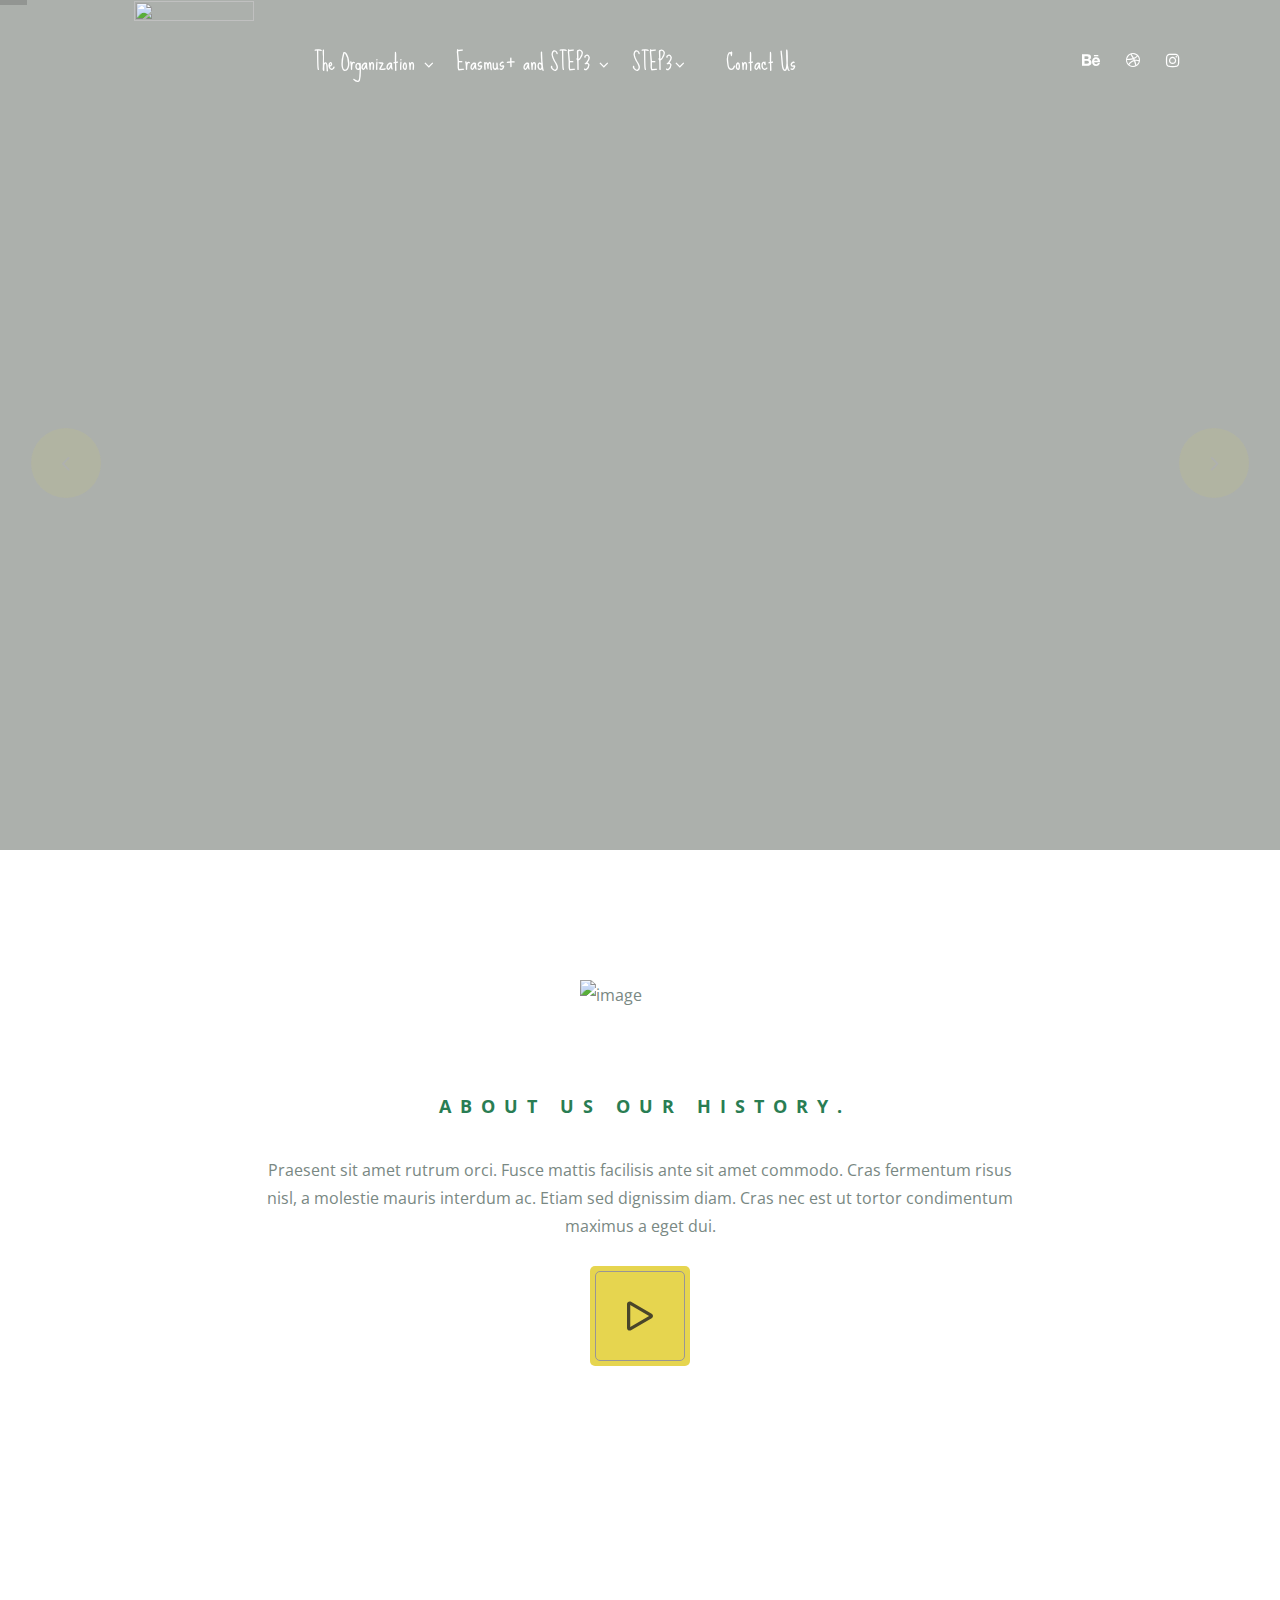
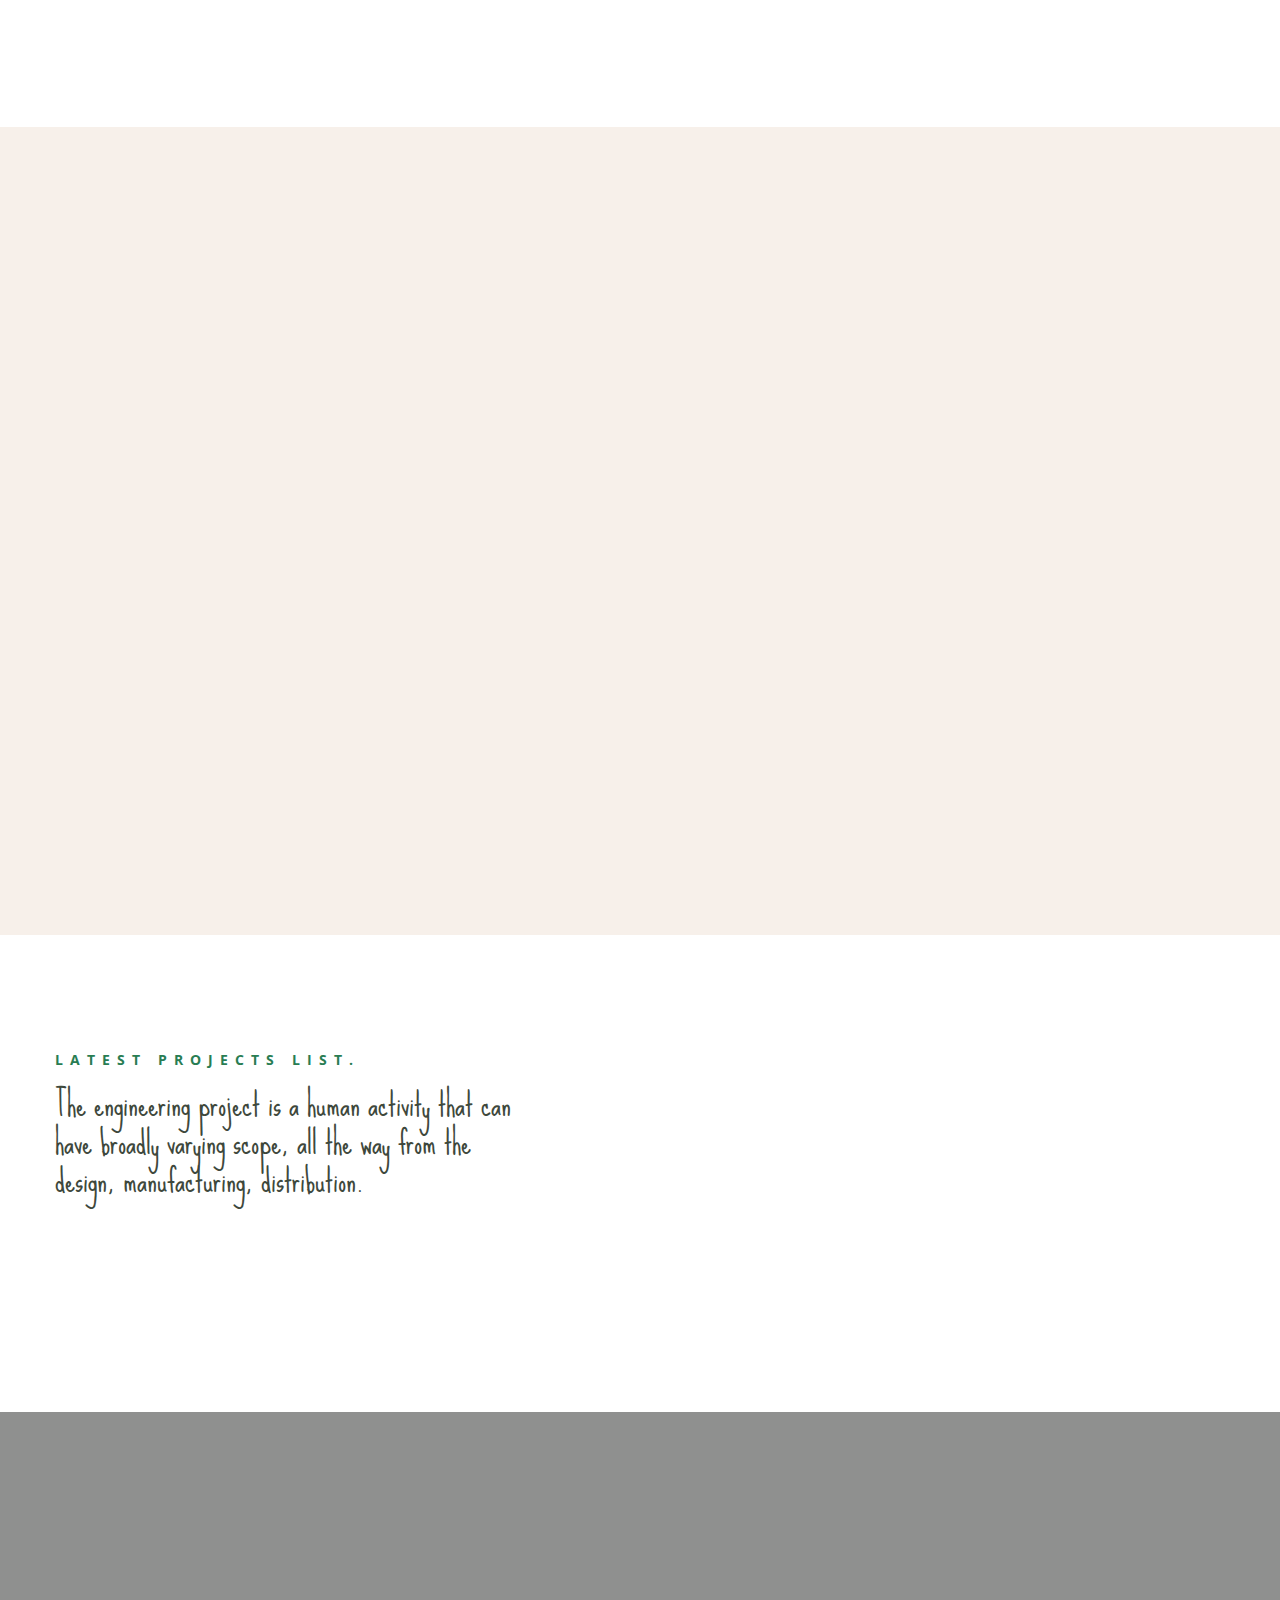
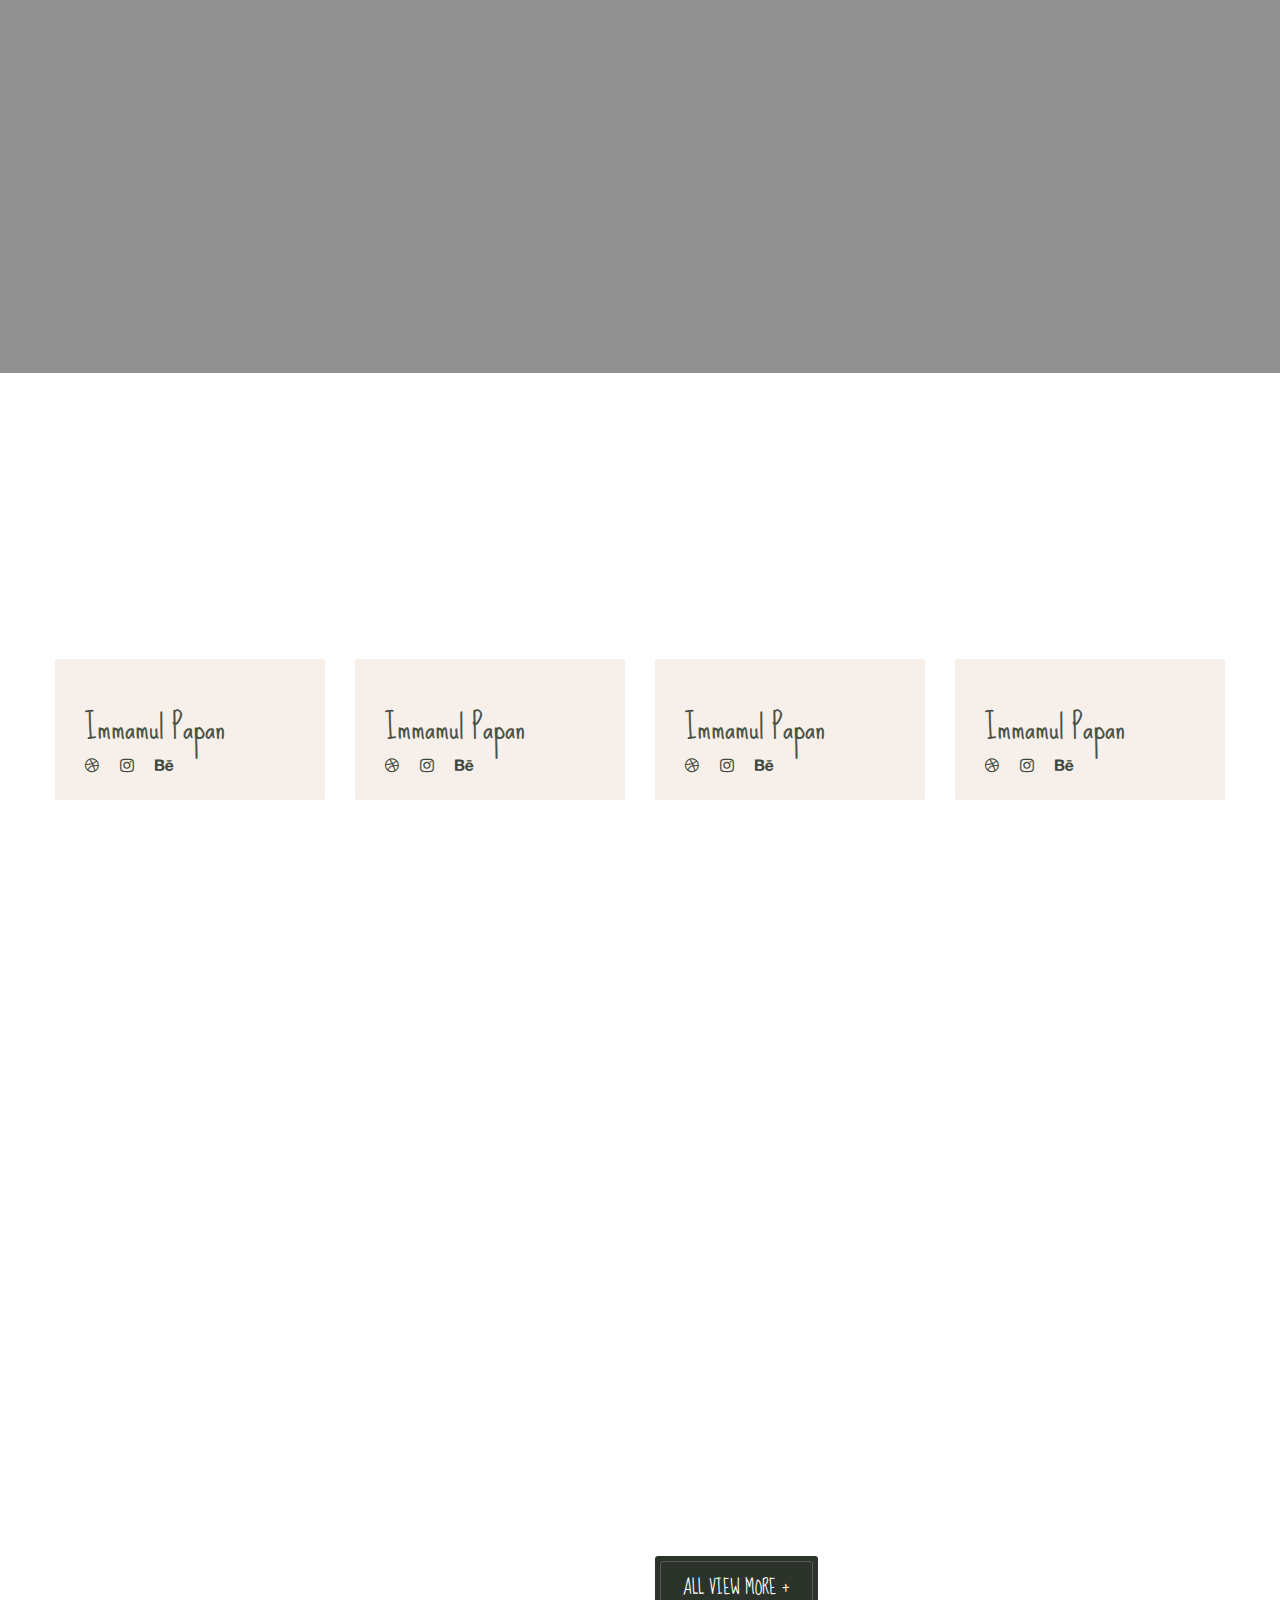
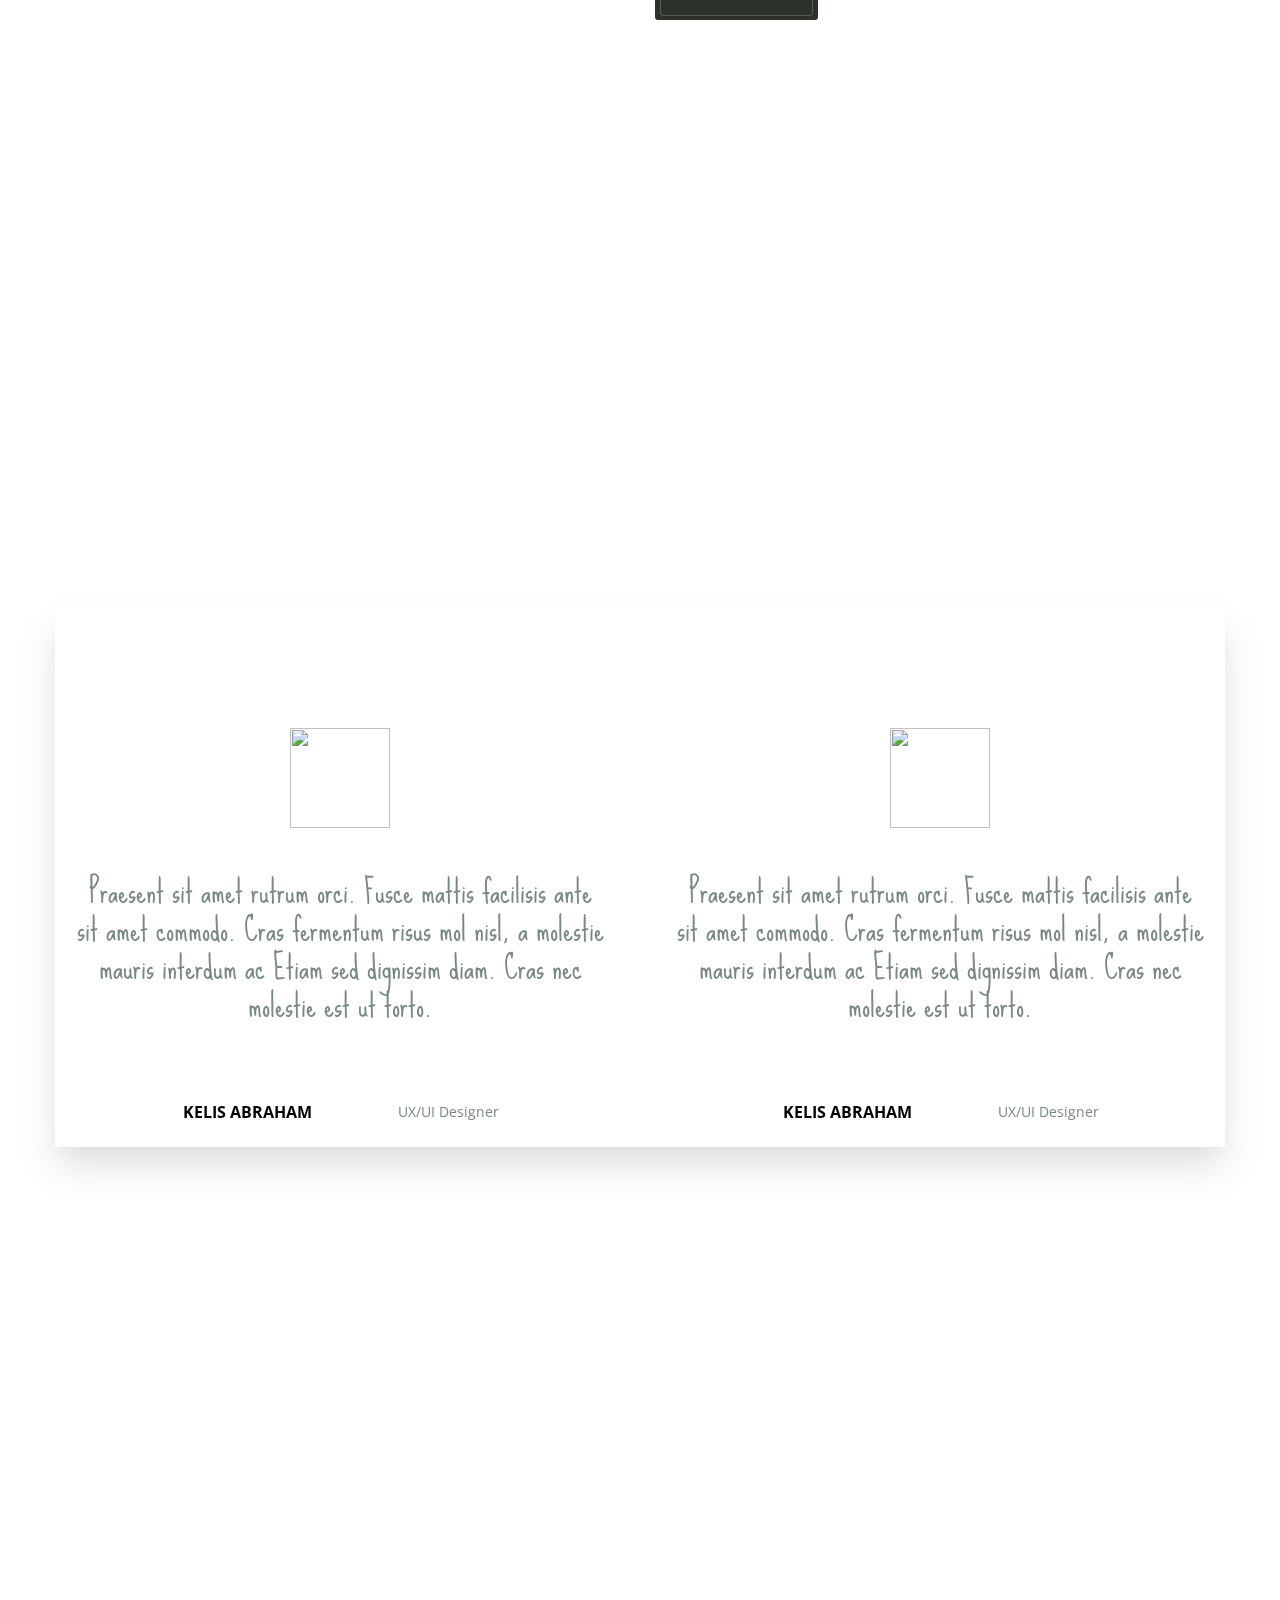
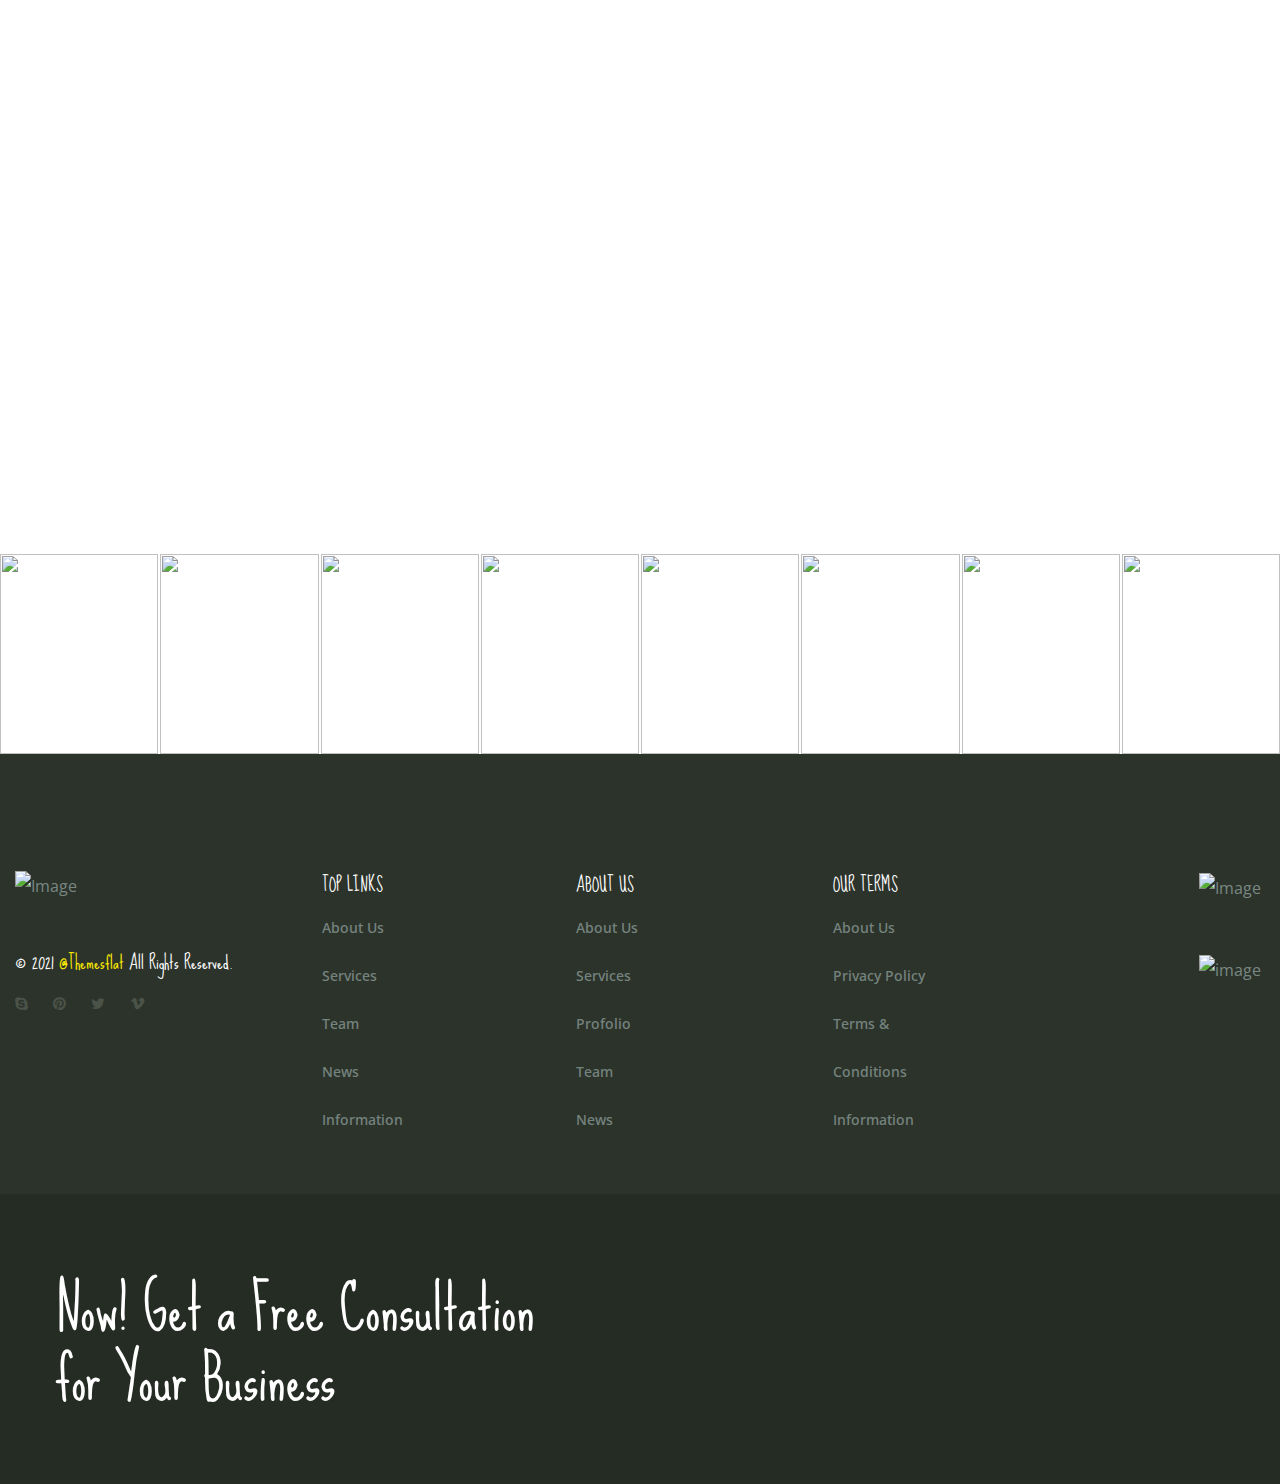
==== index.html @ 0e3df459 "Add files via upload" ====
<!DOCTYPE html>

<html xmlns="http://www.w3.org/1999/xhtml" xml:lang="en-US" lang="en-US">

<head>
	<meta charset="UTF-8">
	<title>Step3 Hub</title>
	<meta name="author" content="themsflat.com">
	<meta name="viewport" content="width=device-width, initial-scale=1, maximum-scale=1">


	<!-- style -->
	<link rel="stylesheet" type="text/css" href="stylesheet/style.css">

	<!-- Shortcode -->
	<link rel="stylesheet" type="text/css" href="stylesheet/shortcodes.css">

	<!-- responsive -->
	<link rel="stylesheet" type="text/css" href="stylesheet/responsive.css">

	<!-- icon -->
	<link rel="stylesheet" type="text/css" href="stylesheet/icon-1.css">

	<!-- animation -->
	<link rel="stylesheet" href="https://cdnjs.cloudflare.com/ajax/libs/animate.css/4.1.1/animate.min.css"/>
	<link rel="stylesheet" type="text/css" href="stylesheet/animate.css">


	<!--  Favicon and touch icons  -->
	<link href="images/STEP 3 (1).png" rel="apple-touch-icon-precomposed">
	<link href="images/STEP 3 (1).png" rel="apple-touch-icon-precomposed">
	<link href="images/STEP 3 (1).png" rel="shortcut icon">

	<!--  carousel -->
	<link rel="stylesheet" type="text/css" href="stylesheet/owl.carousel.min.css">


</head>


<body class="counter-scroll ">
	<!-- Preloader -->
	<div class="preloader">
		<div class="clear-loading loading-effect-2">
			<span></span>
		</div>
	</div>
	<header id="header-home">
		<div class="container-fluid">
			<div class="row">
				<div class="btn-menu">
					<span></span>
				</div><!-- //mobile menu button -->
				<div class="header-wrap">	
					<div class="col-md-2 ">
						<div id="logo" class="logo">
							<a href="index.html" title="">
								<img src="images/STEP3__1_-removebg-preview.png" height="260px" width="120px" alt="" class="">
							</a>
						</div><!-- /#logo -->
					</div><!-- /.col-md -->
					<div class="col-md-6 col-sm-6 col-12">

						<div class="nav-wrap">
							
							<nav id="mainnav" class="mainnav home1">
								<ul class="menu">
									
									<li >
										<a href="about.html" title="">The Organization <i class="fa fa-angle-down" aria-hidden="true"></i></a>
										<ul class="sub-menu">	
											<li><a href="about.html" title=""> EuroFrc </a></li>																			
											<li><a href="testimonial.html" title=""> The Team </a></li>
						                                         
										</ul> 
									</li>
									<li >
										<a href="about.html" title="">Erasmus+ and STEP3 <i class="fa fa-angle-down" aria-hidden="true"></i></a>
										<ul class="sub-menu">	
											<li><a href="about.html" title=""> Pillars</a></li>																			
											<li><a href="testimonial.html" title=""> Policies</a></li>
											<li><a href="testimonial.html" title=""> Business models</a></li>
						                                         
										</ul> 
									</li>
									<!-- <li>
										<a href="gallery.html" title="">Gallery</a>
									</li> -->
									
									<li >
										<a href="about.html" title="">STEP3<i class="fa fa-angle-down" aria-hidden="true"></i></a>
										<ul class="sub-menu">	
											
											<li><a href="about.html" title=""> Methodology</a></li>																			
											<li><a href="testimonial.html" title=""> Partners</
						                                         
										</ul> 
									</li>

									
									
								</ul>
								
								<li>
									<a href="contact.html" title="">Contact Us </a>

								</li>
								
								<!-- /.menu -->
							</nav><!-- /#mainnav -->
							
						</div><!-- /.nav-wrap -->
					</div><!-- /.col-md -->
					<div class="col-mt">
						
					</div>
					<div class="col-md-">
						<div class="header-right">
							<div class="list-icon">
								<div class="list-social">
                                    <a href="#"> <i class="fa fa-behance" aria-hidden="true"></i>  </a>
									<a href="#"> <i class="fa fa-dribbble" aria-hidden="true"></i>   </a>
                                    <a href="#"> <i class="fa fa-instagram" aria-hidden="true"></i> </a>  
								</div>
							</div>
						
						</div>
					</div>
				</div>
				
				<div class="rev_slider_wrapper ">
					<div id="rev-slider1" class="rev_slider  "> 
						<ul>
							<!-- Slide 1 -->
							<li data-transition="random">
								
								<img src="michael-kucharski-fr-oF3S5SAI-unsplash.jpg" alt="" data-bgposition="center center" data-no-retina>
								<div class="bg-slider-1"></div>
								
								<div class="tp-caption tp-resizeme tp-img"
									data-x="['left','left','left','center']" data-hoffset="['350','90','150','0']"
									data-y="['middle','middle','middle','middle']" data-voffset="['0','40','60','60']"
									data-fontsize="['72','62','50','42']"
									data-lineheight="['86','70','64','48']"
									data-width="full"
									data-height="none"
									data-whitespace="normal"
									data-transform_idle="o:1;"
									data-transform_in="y:[100%];z:0;rX:0deg;rY:0;rZ:0;sX:1;sY:1;skX:0;skY:0;opacity:0;s:2000;e:Power4.easeInOut;" 
									data-transform_out="y:[100%];s:1000;e:Power2.easeInOut;s:1000;e:Power2.easeInOut;"
									data-mask_in="x:0px;y:[100%];" 
									data-mask_out="x:inherit;y:inherit;" 
									data-start="400" 
									data-splitin="none" 
									data-splitout="none" 
									data-responsive_offset="on">
									
								</div>
								<!-- Layers -->

								<div class="tp-caption tp-resizeme title-55"
									data-x="['left','left','left','center']" data-hoffset="['40','90','30','14']"
									data-y="['middle','middle','middle','middle']" data-voffset="['0','40','0','40']"
									data-fontsize="['72','62','50','42']"
									data-lineheight="['86','70','64','48']"
									data-width="full"
									data-height="none"
									data-whitespace="normal"
									data-transform_idle="o:1;"
									data-transform_in="y:[100%];z:0;rX:0deg;rY:0;rZ:0;sX:1;sY:1;skX:0;skY:0;opacity:0;s:2000;e:Power4.easeInOut;" 
									data-transform_out="y:[100%];s:1000;e:Power2.easeInOut;s:1000;e:Power2.easeInOut;"
									data-mask_in="x:0px;y:[100%];" 
									data-mask_out="x:inherit;y:inherit;" 
									data-start="400" 
									data-splitin="none" 
									data-splitout="none" 
									data-responsive_offset="on">
									<span class="tittle1"> </span>
								</div>
	
								<div class="tp-caption button-slider"
									data-x="['left','left','left','center']" data-hoffset="['510','465','300','70']"
									data-y="['middle','middle','middle','middle']" data-voffset="['120','140','120','200']"
									data-width="full"
									data-height="none"
									data-whitespace="normal"
									data-transform_idle="o:1;"
									data-transform_in="y:[100%];z:0;rX:0deg;rY:0;rZ:0;sX:1;sY:1;skX:0;skY:0;opacity:0;s:2000;e:Power4.easeInOut;" 
									data-transform_out="y:[100%];s:1000;e:Power2.easeInOut;s:1000;e:Power2.easeInOut;" 
									data-mask_in="x:0px;y:[100%];" 
									data-mask_out="x:inherit;y:inherit;" 
									data-start="700" 
									data-splitin="none" 
									data-splitout="none" 
									data-responsive_offset="on">
									<a class="gain-button" href="service.html">View more</a>
								</div>
							</li>
							<!-- /End Slide 1 -->

							<!-- Slide 2 -->
							<li data-transition="random">
								
								<img src="images/recycling-sign-on-green-background-top-view-2021-09-02-22-18-33-utc.jpg" alt="" data-bgposition="center center" data-no-retina>
								<div class="bg-slider-1"></div>
								
								<div class="tp-caption tp-resizeme tp-img"
									data-x="['left','left','left','center']" data-hoffset="['350','90','150','0']"
									data-y="['middle','middle','middle','middle']" data-voffset="['0','40','60','60']"
									data-fontsize="['72','62','50','42']"
									data-lineheight="['86','70','64','48']"
									data-width="full"
									data-height="none"
									data-whitespace="normal"
									data-transform_idle="o:1;"
									data-transform_in="y:[100%];z:0;rX:0deg;rY:0;rZ:0;sX:1;sY:1;skX:0;skY:0;opacity:0;s:2000;e:Power4.easeInOut;" 
									data-transform_out="y:[100%];s:1000;e:Power2.easeInOut;s:1000;e:Power2.easeInOut;"
									data-mask_in="x:0px;y:[100%];" 
									data-mask_out="x:inherit;y:inherit;" 
									data-start="400" 
									data-splitin="none" 
									data-splitout="none" 
									data-responsive_offset="on">
								
								</div>
								<!-- Layers -->

								<div class="tp-caption tp-resizeme title-55"
									data-x="['left','left','left','center']" data-hoffset="['40','90','30','14']"
									data-y="['middle','middle','middle','middle']" data-voffset="['0','40','0','40']"
									data-fontsize="['72','62','50','42']"
									data-lineheight="['86','70','64','48']"
									data-width="full"
									data-height="none"
									data-whitespace="normal"
									data-transform_idle="o:1;"
									data-transform_in="y:[100%];z:0;rX:0deg;rY:0;rZ:0;sX:1;sY:1;skX:0;skY:0;opacity:0;s:2000;e:Power4.easeInOut;" 
									data-transform_out="y:[100%];s:1000;e:Power2.easeInOut;s:1000;e:Power2.easeInOut;"
									data-mask_in="x:0px;y:[100%];" 
									data-mask_out="x:inherit;y:inherit;" 
									data-start="400" 
									data-splitin="none" 
									data-splitout="none" 
									data-responsive_offset="on">
									<span class="tittle1"> </span>
								</div>
	
								<div class="tp-caption button-slider"
									data-x="['left','left','left','center']" data-hoffset="['510','465','300','70']"
									data-y="['middle','middle','middle','middle']" data-voffset="['120','140','120','200']"
									data-width="full"
									data-height="none"
									data-whitespace="normal"
									data-transform_idle="o:1;"
									data-transform_in="y:[100%];z:0;rX:0deg;rY:0;rZ:0;sX:1;sY:1;skX:0;skY:0;opacity:0;s:2000;e:Power4.easeInOut;" 
									data-transform_out="y:[100%];s:1000;e:Power2.easeInOut;s:1000;e:Power2.easeInOut;" 
									data-mask_in="x:0px;y:[100%];" 
									data-mask_out="x:inherit;y:inherit;" 
									data-start="700" 
									data-splitin="none" 
									data-splitout="none" 
									data-responsive_offset="on">
									<a class="gain-button" href="service.html">STEP 3</a>
								</div>
							</li>
							<!-- /End Slide 2 -->

							<!-- Slide 3 -->
							<li data-transition="random">
								
								<img src="images/eugenia-shustikova-2RbNKAlOLE0-unsplash.jpg" alt="" data-bgposition="center center" data-no-retina>
								<div class="bg-slider-1"></div>
								
								<div class="tp-caption tp-resizeme tp-img"
									data-x="['left','left','left','center']" data-hoffset="['350','90','150','0']"
									data-y="['middle','middle','middle','middle']" data-voffset="['0','40','60','60']"
									data-fontsize="['72','62','50','42']"
									data-lineheight="['86','70','64','48']"
									data-width="full"
									data-height="none"
									data-whitespace="normal"
									data-transform_idle="o:1;"
									data-transform_in="y:[100%];z:0;rX:0deg;rY:0;rZ:0;sX:1;sY:1;skX:0;skY:0;opacity:0;s:2000;e:Power4.easeInOut;" 
									data-transform_out="y:[100%];s:1000;e:Power2.easeInOut;s:1000;e:Power2.easeInOut;"
									data-mask_in="x:0px;y:[100%];" 
									data-mask_out="x:inherit;y:inherit;" 
									data-start="400" 
									data-splitin="none" 
									data-splitout="none" 
									data-responsive_offset="on">
									
								</div>
								<!-- Layers -->

								<div class="tp-caption tp-resizeme title-55"
									data-x="['left','left','left','center']" data-hoffset="['40','90','30','14']"
									data-y="['middle','middle','middle','middle']" data-voffset="['0','40','0','40']"
									data-fontsize="['72','62','50','42']"
									data-lineheight="['86','70','64','48']"
									data-width="full"
									data-height="none"
									data-whitespace="normal"
									data-transform_idle="o:1;"
									data-transform_in="y:[100%];z:0;rX:0deg;rY:0;rZ:0;sX:1;sY:1;skX:0;skY:0;opacity:0;s:2000;e:Power4.easeInOut;" 
									data-transform_out="y:[100%];s:1000;e:Power2.easeInOut;s:1000;e:Power2.easeInOut;"
									data-mask_in="x:0px;y:[100%];" 
									data-mask_out="x:inherit;y:inherit;" 
									data-start="400" 
									data-splitin="none" 
									data-splitout="none" 
									data-responsive_offset="on">
								
								</div>
	
								<div class="tp-caption button-slider"
									data-x="['left','left','left','center']" data-hoffset="['510','465','300','70']"
									data-y="['middle','middle','middle','middle']" data-voffset="['120','140','120','200']"
									data-width="full"
									data-height="none"
									data-whitespace="normal"
									data-transform_idle="o:1;"
									data-transform_in="y:[100%];z:0;rX:0deg;rY:0;rZ:0;sX:1;sY:1;skX:0;skY:0;opacity:0;s:2000;e:Power4.easeInOut;" 
									data-transform_out="y:[100%];s:1000;e:Power2.easeInOut;s:1000;e:Power2.easeInOut;" 
									data-mask_in="x:0px;y:[100%];" 
									data-mask_out="x:inherit;y:inherit;" 
									data-start="700" 
									data-splitin="none" 
									data-splitout="none" 
									data-responsive_offset="on">
									<a class="gain-button" href="service.html">All View More +</a>
								</div>
							</li>
							<!-- /End Slide 3 -->
						</ul>
					</div>
				</div>
				  
			</div>
		</div>
	</header><!-- /header -->

	<section class="section-about">
		<div class="container">
			<div class="row">
				<div class="col-md-12 col-sm-12">
					<div class="tf-about center">						
							<h1 class="title-about wow fadeInUp"> Agriculture is the process of producing. </h1>
							<img src="images/home/01.png" alt="image" class="img-about">
							
							<p class="inner-title-about">About Us Our History.</p>
							<p class="text-about">
								Praesent sit amet rutrum orci. Fusce mattis facilisis ante sit amet commodo.
								Cras fermentum risus nisl,  a molestie mauris interdum ac. Etiam sed dignissim diam.
								Cras nec est ut tortor condimentum maximus a eget dui.
							</p>
							<div class="img-video">																
								<img src="images/home/video.png" alt="image" class="">
								<a href="https://www.youtube.com/watch?v=vOzExn8atds" class="video-play popup-youtube"> 																
									<i class="bi bi-play"></i> 	<svg xmlns="http://www.w3.org/2000/svg" width="16" height="16" fill="currentColor" class="bi bi-play" viewBox="0 0 16 16">
									<path d="M10.804 8 5 4.633v6.734L10.804 8zm.792-.696a.802.802 0 0 1 0 1.392l-6.363 3.692C4.713 12.69 4 12.345 4 11.692V4.308c0-.653.713-.998 1.233-.696l6.363 3.692z"/> </svg> 									 	
								</a>	
							</div>											
					</div>
				</div>
			</div>
		</div>
	</section>

	<section class="section-counter"> 
		<div class="container">
			<div class="row">
				<div class="col-md-6">
					<div class="heading-counter  wow fadeInUp">
						<p class="subtitle-counter"> Service We Award.</p>
						<h3 class="title-counter"> A person with the right or duty of occasionally inspecting and reporting on a college or other academic institution.</h3>
					</div>
				</div>
				<div class="col-md-3 col-sm-6">
					<div class="tf-wrap  wow fadeInUp">	
						<span class="counter"> <span class="number-counter counter-style72" data-from="0" data-to="562" data-speed="2000" data-inviewport="yes">562</span></span> <span  class="counter-style72"> + </span>
						<div class="sub-text-counter">
							<span class="color-black">ACTIVE CLIENTS </span><span class="using">Per Day Using Website.</span>
						</div>
					</div>
				</div>
				<div class="col-md-3 col-sm-6">
					<div class="tf-wrap  wow fadeInUp">	
						<span class="counter "> <span class="number-counter counter-style72" data-from="0" data-to="5235" data-speed="2000" data-inviewport="yes">5235</span></span> <span  class="counter-style72"> + </span>
						<div class="sub-text-counter">
							<span class="color-black">PROJECTS COMPLETED  </span><span class="using">Per Day Using Website.</span>
						</div>
					</div>		
				</div>
			</div>
		</div>		
	</section>

	<section class="section-service ">
		<div class="container">
			<div class="row">
				<div class="heading-service center">
					<h1 class="title-service wow fadeInUp">Agriculture Services </h1>
					<img src="images/home/03.png" alt="" class="img-service">
				</div>
				<div class="col-md-3 col-sm-6">						
					<div class="box-service wow fadeInUp">
						<img src="images/home/service-1.png" alt="" class="">
						<div class="inner-box-service">
							<p class="wrap-title bottom20"> Farm House </p> 
							<a href="service.html" class=""> <h3> Favorite Farm House  </h3> </a>
							<p class="subtext-service">
								There are many variations of passages.
							</p>
							<a href="service.html" class="icon-right"><i class="fa fa-angle-right" aria-hidden="true"></i> </a>
						</div>
					</div>
				</div>
				<div class="col-md-3 col-sm-6">						
					<div class="box-service active wow fadeInUp">
						<img src="images/home/service-2.png" alt="" class="">
						<div class="inner-box-service ">
							<p class="wrap-title bottom20"> Agriculture </p> 
							<a href="service.html" class=""> <h3> Harvest Incentive.  </h3> </a>
							<p class="subtext-service">
								There are many variations of passages.
							</p>
							<a href="service.html" class="icon-right"><i class="fa fa-angle-right" aria-hidden="true"></i> </a>
						</div>
					</div>
				</div>
				<div class="col-md-3 col-sm-6">						
					<div class="box-service wow fadeInUp">
						<img src="images/home/service-3.png" alt="" class="">
						<div class="inner-box-service">
							<p class="wrap-title bottom20"> Vegetables </p> 
							<a href="service.html" class=""> <h3> Vegetable firms.  </h3> </a>
							<p class="subtext-service">
								There are many variations of passages.
							</p>
							<a href="service.html" class="icon-right"><i class="fa fa-angle-right" aria-hidden="true"></i> </a>
						</div>
					</div>
				</div>
				<div class="col-md-3 col-sm-6">						
					<div class="box-service wow fadeInUp">
						<img src="images/home/service-4.png" alt="" class="">
						<div class="inner-box-service">
							<p class="wrap-title bottom20"> Dairy Tea </p> 
							<a href="service.html" class=""> <h3> Tea Farming in Malaw.  </h3> </a>
							<p class="subtext-service">
								There are many variations of passages.
							</p>
							<a href="service.html" class="icon-right"><i class="fa fa-angle-right" aria-hidden="true"></i> </a>
						</div>
					</div>
				</div>	
			</div>
			<div class="button-service center wow fadeInUp">  
				<a class="gain-button" href="service.html">All Services</a>
			</div>
		</div>
	</section>

	<section class="section-portfolio">
		<div class="container">
			<div class="row">	
				<div class="col-md-5">
					<p class="subtitle-portfolio"> Latest Projects List.</p>
					<h3 class="title-portfolio">The engineering project is a human activity that can have broadly varying scope, all the way from the design, manufacturing, distribution.</h3>
				</div>
				<div class="col-md-7">
					<div class="button-portfolio wow fadeInUp">
						<a class="gain-button button-color" href="portfolio.html">All Portfolio +</a>
					</div>
				</div>
			</div>
			<div class="row">
				<div class="col-md-4 col-sm-4">
					<div class="img-box  wow fadeInUp">
						<img src="images/home/portfolio-1.jpg" alt="" class="img-tf-1">
						<div class="tf-wrap-content-portfolio tf-style-portfolio style-2">
							<div class="tf-content-portfolio">
								<ul class="tf-cat-portfolio">
									<li><a href="portfolio-detail.html">Farm House </a></li>
								</ul>
								<div class="tf-title-portfolio title-32"><a href="portfolio-detail.html">Italy - Agriculture, forestry, and fishing | Britannica</a> </div>
								<a class="tf-readmore-portfolio" href="portfolio-detail.html">  </a>
							</div>
						</div>
					</div>
				</div>
				<div class="col-md-5 col-sm-5">
					<div class="img-box active  wow fadeInUp">
						<img src="images/home/portfolio-2.jpg" alt="" class="img-tf-2">
						<div class="tf-wrap-content-portfolio">
							<div class="tf-content-portfolio">
								<ul class="tf-cat-portfolio">
									<li><a href="portfolio-detail.html">Farm House </a></li>
								</ul>
								<div class="tf-title-portfolio title-32"><a href="portfolio-detail.html">Italy - Agriculture, forestry, and fishing | Britannica</a> </div>
								<a class="tf-readmore-portfolio" href="portfolio-detail.html">  </a>
							</div>
						</div>
					</div>
				</div>
				<div class="col-md-3 col-sm-3">
					<div class="img-box  wow fadeInUp">
						<img src="images/home/portfolio-3.jpg" alt="" class="img-tf-3">
						<div class="tf-wrap-content-portfolio flat-style-portfolio style-2">
							<div class="tf-content-portfolio">
								<ul class="tf-cat-portfolio">
									<li><a href="portfolio-detail.html">Farm House </a></li>
								</ul>
								<div class="tf-title-portfolio title-32"><a href="portfolio-detail.html">Italy - Agriculture,  and fishing | Britannica</a> </div>
								<a class="tf-readmore-portfolio" href="portfolio-detail.html">  </a>
							</div>
						</div>
					</div>
				</div>
			</div>
			<div class="row">
				<div class="col-md-4 col-sm-4">
					<div class="img-box  wow fadeInUp">
						<img src="images/home/portfolio-4.jpg" alt="" class="img-tf-4">
						<div class="tf-wrap-content-portfolio tf-style-portfolio">
							<div class="tf-content-portfolio">
								<ul class="tf-cat-portfolio">
									<li><a href="portfolio-detail.html">Farm House </a></li>
								</ul>
								<div class="tf-title-portfolio title-32"><a href="portfolio-detail.html">Italy - Agriculture, forestry, and fishing | Britannica</a> </div>
								<a class="tf-readmore-portfolio" href="portfolio-detail.html">  </a>
							</div>
						</div>
					</div>
				</div>
				<div class="col-md-5 col-sm-5">
					<div class="img-box  wow fadeInUp">
						<img src="images/home/portfolio-5.jpg" alt="" class="img-tf-5">
						<div class="tf-wrap-content-portfolio">
							<div class="tf-content-portfolio">
								<ul class="tf-cat-portfolio">
									<li><a href="portfolio-detail.html">Farm House </a></li>
								</ul>
								<div class="tf-title-portfolio title-32"><a href="portfolio-detail.html">Italy - Agriculture, forestry, and fishing | Britannica</a> </div>
								<a class="tf-readmore-portfolio" href="portfolio-detail.html">  </a>
							</div>
						</div>
					</div>
					
				</div>
				<div class="col-md-3 col-sm-3">
					<div class="img-box  wow fadeInUp">
						<img src="images/home/portfolio-6.jpg" alt="" class="img-tf-6">
						<div class="tf-wrap-content-portfolio flat-style-portfolio style-2">
							<div class="tf-content-portfolio">
								<ul class="tf-cat-portfolio">
									<li><a href="portfolio-detail.html">Farm House </a></li>
								</ul>
								<div class="tf-title-portfolio title-32"><a href="portfolio-detail.html">Italy - Agriculture,  and fishing | Britannica</a> </div>
								<a class="tf-readmore-portfolio" href="portfolio-detail.html">  </a>
							</div>
						</div>
					</div>
				</div>
			</div>		
		</div>
	</section>

	<section class="section-banner parallax1">
		<div class="overlay-banner"></div>
		<div class="container">
			<div class="row">
				<div class="col-md-12 col-sm-12">				
					<div class="tf-banner center wow fadeInUp">
						<img src="images/home/15.png" alt="image" class="">
						<div class="title-banner">A person who is specializes in this field
							is called as “Agriculturists”.</div>
						<div class="button-banner ">
							<a class="gain-button" href="team.html">Discover More</a> 
						</div>
					</div>
				</div>
			</div>
		</div>
	</section>

	<section class="section-team">
		<div class="container">
			<div class="heading-team center">
				<h1 class="title-team-home wow fadeInUp">Our Special Member</h1>
				<img src="images/home/16.png" alt="" class="">
			</div>
			<div class="themesflat-slider" data-margin="30" data-nav="false" data-dots="false" data-item="4" data-item2="2" data-item3="1"> 
				<div class="team1-carousel owl-carousel owl-theme">
					<div class="team-box wow fadeInUp">
						<div class="hover-team"> <img src="images/shortcode/team-12.jpg" alt="" class="img-team-box"> </div>
						<div class="list-team-box">
							<a href="team.html" class=""><h3 class="title-team-box"> Immamul Papan </h3></a>
							<span class="icon-team">
								<a href="#"> <i class="fa fa-dribbble" aria-hidden="true"></i> </a>
								<a href="#"> <i class="fa fa-instagram" aria-hidden="true"></i> </a>
								<a href="#"> <i class="fa fa-behance" aria-hidden="true"></i> </a>
							</span>
						</div>
					</div>
					<div class="team-box wow fadeInUp">
						<div class="hover-team"> <img src="images/home/team-2.jpg" alt="" class="img-team-box"> </div>
						<div class="list-team-box ">
							<a href="team.html" class=""><h3 class="title-team-box"> Immamul Papan </h3></a>
							<span class="icon-team ">
								<a href="#"> <i class="fa fa-dribbble" aria-hidden="true"></i> </a>
								<a href="#"> <i class="fa fa-instagram" aria-hidden="true"></i> </a>
								<a href="#"> <i class="fa fa-behance" aria-hidden="true"></i> </a>
							</span>
						</div>
					</div>
					<div class="team-box wow fadeInUp">
						<div class="hover-team"> <img src="images/home/team-3.jpg" alt="" class="img-team-box"> </div>
						<div class="list-team-box">
							<a href="team.html" class=""><h3 class="title-team-box"> Immamul Papan </h3></a>
							<span class="icon-team">
								<a href="#"> <i class="fa fa-dribbble" aria-hidden="true"></i> </a>
								<a href="#"> <i class="fa fa-instagram" aria-hidden="true"></i> </a>
								<a href="#"> <i class="fa fa-behance" aria-hidden="true"></i> </a>
							</span>
						</div>
					</div>
					<div class="team-box wow fadeInUp">
						<div class="hover-team "> <img src="images/home/team-4.jpg" alt="" class="img-team-box"> </div>
						<div class="list-team-box">
							<a href="team.html" class=""><h3 class="title-team-box"> Immamul Papan </h3></a>
							<span class="icon-team">
								<a href="#"> <i class="fa fa-dribbble" aria-hidden="true"></i> </a>
								<a href="#"> <i class="fa fa-instagram" aria-hidden="true"></i> </a>
								<a href="#"> <i class="fa fa-behance" aria-hidden="true"></i> </a>
							</span>
						</div>
					</div>
				</div>
			</div>
		</div>
	</section>

	<section class="section-history"> 
		<div class="container">	
			<div class="row">
				<div class="col-md-6 col-sm-6">
					<div class="tf-img-history">
						<img src="images/home/history-1.png" alt="" class="img-1-history">
						<img src="images/home/history-2.png" alt="" class="img-2-history">
						<img src="images/home/history-3.png" alt="" class="img-3-history">
					</div>
				</div>

				<div class="col-md-6 col-sm-6">
					<div class="heading-history tf-heading margin-top-162 wow fadeInUp">
						<p class="subtitle-history ">Fresh Vegetables.</p>
						<h1 class="title-history">Home Delivery in Our Store</h1>
						<p class="text-history">Praesent sit amet rutrum orci. Fusce mattis facilisis ante sit amet commodo.
							Cras fermentum risus nisl, a molestie mauris interdum ac. Etiam sed dignissi
							diam. Cras condimentum maximus a eget dui.</p>
					</div>
					<ul class="history-box wow fadeInUp">
						<li class="icon-tf">
							<img src="images/home/99.png" alt="" class="">
							<p class="title-icon">Organic Products</p>
						</li>
						<li class="icon-tf  icon-mon">
							<img src="images/home/97.png" alt="" class="">
							<p class="title-icon">Fresh poultry farm</p>
						</li>
					</ul>
					<ul class="history-box wow fadeInUp">
						<li class="icon-tf">
							<img src="images/home/98.png" alt="" class="">
							<p class="title-icon">Organic Wheat</p>
						</li>
						<li class="icon-tf  icon-mon">
							<img src="images/home/96.png" alt="" class="">
							<p class="title-icon">Fresh Vegetables </p>
						</li>
					</ul>

					<div class="button-history">
						<a class="gain-button button-color color2" href="service-dtail.html">All View More +</a>
					</div>
				</div>								
			</div>				
		</div>
	</section>

	<section class="section-testimonials">
		<div class="container">
			<div class="row">		
				<div class="col-md-6 ">
					<div class="heading-testimonials wow fadeInUp">
						<p class="subtitle-counter subtitle-counter"> What Clients Say? </p>
						<h3 class=""> The engineering project is a human activity that can have
							broadly varying scope, all the way from the design, manufacturing, distribution.
						</h3>
					</div>
				</div>					
				<div class="col-md-6 ">	
					<div class="button-testimonials wow fadeInUp">
						<a class="gain-button" href="testimonial.html">All View More +</a>
					</div>						
				</div>			
			</div>
		</div>
	</section>

	<section class="tf-testimonials">
		<div class="container">
			<div class="row">
				<div class="col-md-12 col-sm-12">
					<div class="themesflat-slider" data-margin="30" data-nav="false" data-dots="false" data-item="2" data-item2="1" data-item3="1"> 
						<div class="tf-testi center">
							<div class="testimonials1-carousel owl-carousel owl-theme">
								<div class="testi-box wow fadeInUp">
									<img src="images/home/25.png" alt="" class="">
									<h3 class=""> Praesent sit amet rutrum orci. Fusce mattis
										facilisis ante sit amet commodo. Cras fermentum risus mol nisl,
										a molestie mauris interdum ac Etiam sed dignissim diam. Cras nec
										molestie est ut torto. 
									</h3>
									<ul class="design">						
										<li class="name-design">Kelis Abraham</li>									
										<li class="work-design">UX/UI Designer</li>				
									</ul>
								</div>
						
								<div class="testi-box wow fadeInUp">
									<img src="images/home/25.png" alt="" class="">
									<h3 class=""> Praesent sit amet rutrum orci. Fusce mattis
										facilisis ante sit amet commodo. Cras fermentum risus mol nisl,
										a molestie mauris interdum ac Etiam sed dignissim diam. Cras nec
										molestie est ut torto. 
									</h3>
									<ul class="design">						
										<li class="name-design">Kelis Abraham</li>									
										<li class="work-design">UX/UI Designer</li>				
									</ul>
								</div>
							</div>
						</div>
					</div>
				</div>
			</div>
		</div>
	</section>		

	<section class="section-brand">
		<div class="container">
			<div class="row">
				<div class="col-md-12">
					<div class="themesflat-slider" data-margin="30" data-nav="true" data-dots="false" data-item="6" data-item2="4" data-item3="2">
						<div class="brand1-carousel owl-carousel owl-theme wow fadeInUp">
							<div class="brand">
								<a href="#"><img src="images/home/48.png" alt="" class="list-img50"></a>
							</div>
							<div class="brand">
								<a href="#"><img src="images/home/48.png" alt="" class="list-img52"></a>
							</div>
							<div class="brand">
								<a href="#"><img src="images/home/48.png" alt="" class="list-img52"></a>
							</div>
							<div class="brand">
								<a href="#"><img src="images/home/48.png" alt="" class="list-img50"></a>
							</div>
							<div class="brand">
								<a href="#"><img src="images/home/48.png" alt="" class="list-img50"></a>
							</div>
							<div class="brand">
								<a href="#"><img src="images/home/48.png" alt="" class="list-img50"></a>
							</div>	
						</div>
					</div>
				</div>	
			</div>
		</div>		
	</section>
	
	<section class="section-our-news">
		<div class="container">
			<div class="row">
				<div class="heading-our-news center">
					<h1 class="wow fadeInUp">Our Letest News</h1>
					<img src="images/home/03.png" alt="" class="img-news-home">
				</div>
				<div class="col-md-6 col-sm-6">
					<div class="our-news-box style-2 wow fadeInUp">
						<div class="img-news-box"> <img src="images/home/news-1.jpg" alt="" class="">  <div class="overlay-news"></div></div>
						<div class="list-news">
							<p class="wrap-title-news">Farm House</p>
							<a href="blog-detail.html" class=""><h3  class="" > Organic Farming Ecotourism Of Agriculture Systems.</h3></a>
							<p  class="subtext-blog" >
								Nullam pharetra erat dui, non pharetra nisi vestibulum a. Suspend nec tincidunt urna, ut sollicitudin justo.
									Proin aliquam in neque sed aliquet. In condimentum accumsan.
							</p>	
							<span class="list-icon-news"> 
								<a href="#"><i class="fa fa-heart-o" aria-hidden="true"></i> </a>
								<a href="#"><i class="fa fa-user-o" aria-hidden="true"></i> </a>
								<a href="#"><i class="fa fa-calendar" aria-hidden="true"></i> </a>
							</span>
							<a href="blog-detail.html"  class="icon-right-box"><i class="fa fa-angle-right" aria-hidden="true"></i> </a>
						</div>							
					</div>											
				</div>
				<div class="col-md-6 col-sm-6">
					<div class="our-news-box style-2 wow fadeInUp">
						<div class="img-news-box"> <img src="images/home/news-2.jpg" alt="" class="">  <div class="overlay-news"></div></div>
						<div class="list-news">
							<p class="wrap-title-news">Farm House</p>
							<a href="blog-detail.html" class=""><h3  class="" > Organic Farming Ecotourism Of Agriculture Systems.</h3></a>
							<p  class="subtext-blog" >
								Nullam pharetra erat dui, non pharetra nisi vestibulum a. Suspend nec tincidunt urna, ut sollicitudin justo.
									Proin aliquam in neque sed aliquet. In condimentum accumsan.
							</p>	
							<span class="list-icon-news"> 
								<a href="#"><i class="fa fa-heart-o" aria-hidden="true"></i> </a>
								<a href="#"><i class="fa fa-user-o" aria-hidden="true"></i> </a>
								<a href="#"><i class="fa fa-calendar" aria-hidden="true"></i> </a>
							</span>
							<a href="blog-detail.html"  class="icon-right-box"><i class="fa fa-angle-right" aria-hidden="true"></i> </a>
						</div>							
					</div>											
				</div>
							
			</div>	
			<div class="button-blog-tf center wow fadeInUp">
				<a class="gain-button button-color color2" href="blog.html">All Blog +</a>
			</div>
		</div>		
	</section>

	<section class="section-instagram">
		<div class="container-fluid">
			<div class="row">
				<div class="themesflat-slider" data-margin="2" data-nav="true" data-dots="false" data-item="8" data-item2="5" data-item3="3">
					<div class="instagram1-carousel owl-carousel owl-theme">
						<div class="tf-instagram">
							<div class="box-instagram">
								<img src="images/home/instagram-1.jpg" alt="" class="">
								<div class="overlay-instagram">
										<a href="#" class="text-instagram">@Instagram</a>
								</div>
							</div>
						</div>
						<div class="tf-instagram">
							<div class="box-instagram">
								<img src="images/home/instagram-2.jpg" alt="" class="">
								<div class="overlay-instagram">
										<a href="#" class="text-instagram">@Instagram</a>
								</div>
							</div>
						</div>
						<div class="tf-instagram">
							<div class="box-instagram">
								<img src="images/home/instagram-3.jpg" alt="" class="">
								<div class="overlay-instagram">
										<a href="#" class="text-instagram">@Instagram</a>
								</div>
							</div>
						</div>
						<div class="tf-instagram">
							<div class="box-instagram">
								<img src="images/home/instagram-4.jpg" alt="" class="">
								<div class="overlay-instagram">
										<a href="#" class="text-instagram">@Instagram</a>
								</div>
							</div>
						</div>
						<div class="tf-instagram">
							<div class="box-instagram">
								<img src="images/home/instagram-1.jpg" alt="" class="">
								<div class="overlay-instagram">
										<a href="#" class="text-instagram">@Instagram</a>
								</div>
							</div>
						</div>
						<div class="tf-instagram">
							<div class="box-instagram">
								<img src="images/home/instagram-5.jpg" alt="" class="">
								<div class="overlay-instagram">
										<a href="#" class="text-instagram">@Instagram</a>
								</div>
							</div>
						</div>
						<div class="tf-instagram">
							<div class="box-instagram">
								<img src="images/home/instagram-6.jpg" alt="" class="">
								<div class="overlay-instagram">
										<a href="#" class="text-instagram">@Instagram</a>
								</div>
							</div>
						</div>
						<div class="tf-instagram">
							<div class="box-instagram">
								<img src="images/home/instagram-7.jpg" alt="" class="">
								<div class="overlay-instagram">
										<a href="#" class="text-instagram">@Instagram</a>
								</div>
							</div>
						</div>
					
				
					</div>
				</div>	
			</div>
		</div>		
	</section>

	<!-- footer -->
	<footer id="footer">
		<div class="footer-widgets">
			<div class="container-fluid">
				<div class="row">
					<div class="col-md-3 col-sm-3">
						<div class="tf-footer">
						<ul class="">
							<li class="logoft"><img src="images/logo advance.png" alt="Image" ></li>

							<li class="copy-right">© 2021 <a href="#" class="center01"> @Themesflat</a> All Rights
								Reserved.</li>
							<li class="icon-footer">
								<a href="#"><i class="fa fa-skype" aria-hidden="true"> </i> </a>
								<a href="#"><i class="fa fa-pinterest" aria-hidden="true"></i> </a>
								<a href="#"><i class="fa fa-twitter" aria-hidden="true"> </i> </a>
								<a href="#"><i class="fa fa-vimeo" aria-hidden="true"> </i> </a>
							</li>
						</ul>
						</div>
					</div>

					<div class="col-md-2 col-sm-2">
						<div class="link-footer">
							<div class="list-link-1">
								<h6 class="footer-tags">TOP LINKS</h6>
								<ul>								
									<li> <a href="about.html">About Us</a></li>
									<li> <a href="service.html">Services</a></li>
									<li> <a href="team.html">Team</a></li>
									<li> <a href="blog.html">News</a></li>
									<li> <a href="about.html">Information</a></li>
								</ul>
							</div>
							
						</div>
					</div>
					<div class="col-md-2 col-sm-2">
						<div class="link-footer">
							<div class="list-link-2">
								<h6 class="footer-tags">ABOUT US</h6>
								<ul >									
									<li> <a href="about.html">About Us</a></li>
									<li> <a href="service.html">Services</a></li>
									<li> <a href="portfolio.html">Profolio</a></li>
									<li> <a href="team.html">Team</a></li>
									<li> <a href="blog.html">News</a></li>
								</ul>
							</div>	
						</div>
					</div>
					<div class="col-md-2 col-sm-2 ">
						<div class="link-footer">
							<div class="list-link-3">
								<h6 class="footer-tags">OUR TERMS</h6>
								<ul >
									<li> <a href="about.html">About Us</a></li>
									<li> <a href="about.html">Privacy Policy</a></li>
									<li> <a href="about.html">Terms & Conditions</a></li>
									<li> <a href="about.html">Information</a></li>
								</ul>
							</div>
						</div>
					</div>
					<div class="col-md-3 col-sm-3 col-md">
						<div class="payment">
							<ul class="">
								<li><img src="images/shortcode/10.png" alt="Image" class="img-app"></li>
								<li class="img-payment"><img src="images/shortcode/11.png" alt="image" ></li>
							</ul>
						</div>

					</div>
				</div>

			</div>
		</div>
	</footer><!-- /#footer -->

	<div class="footer-bottom">
		<div class="container">
			<div class="row">
				<div class="col-md-6">
					<div class="title-footer-bottom">	
							<i> Now! Get a Free Consultation for Your Business </i>	
					</div>
				</div>
				<div class="col-md-6">

					<div class="button-footer wow fadeInUp"> 
						<a class="gain-button" href="contact.html">GET A FREE QUOTE</a> 
					</div>
				</div>
			</div>
		</div>
	</div><!-- /.footer-bottom -->

	<div class="button-go-top">
		<a href="#" title="" class="go-top">
			<i class="fa fa-chevron-up"></i>
		</a>
	</div>


	<!-- Javascript -->
	<script src="javascript/jquery.min.js"></script>
	<script src="javascript/bootstrap.min.js"></script>
	<script src="javascript/jquery.easing.js"></script>
	<script src="javascript/jquery-countTo.js"></script>
	<script src="javascript/jquery.cookie.js"></script>
	<script src="javascript/jquery.magnific-popup.min.js"></script>
	
	<script src="javascript/owl.carousel.min.js"></script>

	<script src="javascript/parallax.js"></script>
	<script src="javascript/main.js"></script>

	<!-- animation -->
	<script src="javascript/wow.min.js"></script>
	<script src="javascript/animation.js"></script>

	<!-- Revolution Slider -->
	<script src="rev-slider/js/jquery.themepunch.tools.min.js"></script>
	<script src="rev-slider/js/jquery.themepunch.revolution.min.js"></script>
	<script src="javascript/rev-slider.js"></script>

	<!-- Load Extensions only on Local File Systems ! The following part can be removed on Server for On Demand Loading -->  
	<script src="rev-slider/js/extensions/revolution.extension.actions.min.js"></script>
	<script src="rev-slider/js/extensions/revolution.extension.carousel.min.js"></script>
	<script src="rev-slider/js/extensions/revolution.extension.kenburn.min.js"></script>
	<script src="rev-slider/js/extensions/revolution.extension.layeranimation.min.js"></script>
	<script src="rev-slider/js/extensions/revolution.extension.migration.min.js"></script>
	<script src="rev-slider/js/extensions/revolution.extension.navigation.min.js"></script>
	<script src="rev-slider/js/extensions/revolution.extension.parallax.min.js"></script>
	<script src="rev-slider/js/extensions/revolution.extension.slideanims.min.js"></script>
	<script src="rev-slider/js/extensions/revolution.extension.video.min.js"></script>


</body>

</html>
---- stylesheet/style.css ----
/**
  * Name: GainGrower
  * Version: 1.0
  * Author: Themesflat
  * Author URI: http://www.themesflat.com
*/

@import url("owl.carousel.css");
@import url("font-awesome.css");
@import url("ionicons.css");
@import url("shortcodes.css");
@import url('https://fonts.googleapis.com/css2?family=Open+Sans:ital,wght@0,300;0,400;0,600;0,700;0,800;1,300;1,400;1,600;1,700;1,800&family=Sue+Ellen+Francisco&display=swap');
@import url("bootstrap.css");
@import url("animate.css");
@import url("responsive.css");
@import url("magnific-popup.css");

@import "../rev-slider/css/settings.css";
@import "../rev-slider/css/layers.css";
@import "../rev-slider/css/navigation.css";


/**
* Reset
* Repeatable Patterns
* Header 
* Main Menu
* rev-slider
* testimonials home
* brand
* blog home
* instagram-home
* Footer
* Footer Bottom
* Mobile navigation
* GoTop
* Preloader
*/

/* Reset
------------------------------------------------------------- */

	html {
		overflow-y: scroll;
		-webkit-text-size-adjust: 100%;
		   -ms-text-size-adjust: 100%;
	}
	body {
		line-height: 1;
		-webkit-font-smoothing: antialiased;
		-webkit-text-size-adjust: 100%;
		   -ms-text-size-adjust: 100%;
	}
	a, abbr, acronym, address, applet, article, aside, audio, b, big, blockquote, body, caption, canvas, center, cite, code,
	dd, del, details, dfn, dialog, div, dl, dt, em, embed, fieldset, figcaption, figure, form, footer, header, hgroup, h1, h2, h3, h4, h5, h6, html, i, iframe, img, ins, kbd, label, legend, li, mark, menu, nav,object, ol, output, p, pre, q, ruby, s, samp, section, small, span, strike, strong, sub, summary, sup, tt, table, tbody, textarea, tfoot, thead, time, tr, th, td, u, ul, var, video  { 
		font-family: inherit; 
		font-size: 100%; 
		font-weight: inherit; 
		font-style: inherit; 
		vertical-align: baseline; 
		margin: 0; 
		padding: 0; 
		border: 0; 
		outline: 0;
		background: transparent;
	}
	article, aside, details, figcaption, figure, footer, header, hgroup, menu, nav, section { 
		display: block;
	}
	                         
	ol, ul {
		list-style: none;
	}

	blockquote, q { 
		-webkit-hyphens: none;
		  -moz-hyphens: none;
		   -ms-hyphens: none;
		       hyphens: none;
		        quotes: none;
	}

	figure {
		margin: 0;
	}

	:focus {
		outline: 0;
	}

	table { 
		border-collapse: collapse; 
		border-spacing: 0;
	}

	img {
		border: 0;
		-ms-interpolation-mode: bicubic;
		vertical-align: middle;
	}

	legend {
		white-space: normal;
	}

	button,
	input,
	select,
	textarea {
		font-size: 100%;
		margin: 0;
		max-width: 100%;
		vertical-align: baseline;
		-webkit-box-sizing: border-box;
		  -moz-box-sizing: border-box;
		       box-sizing: border-box;
	}

	button,
	input {
		line-height: normal;
	}

	input,
	textarea {
		background-image: -webkit-linear-gradient(hsla(0,0%,100%,0), hsla(0,0%,100%,0)); /* Removing the inner shadow, rounded corners on iOS inputs */
	}

	button,
	input[type="button"],
	input[type="reset"],
	input[type="submit"] {
		line-height: 1;
		cursor: pointer; /* Improves usability and consistency of cursor style between image-type 'input' and others */
		-webkit-appearance: button; /* Corrects inability to style clickable 'input' types in iOS */
		border: none;
	}

	input[type="checkbox"],
	input[type="radio"] {
		padding: 0; /* Addresses excess padding in IE8/9 */
	}

	input[type="search"] {
		-webkit-appearance: textfield; /* Addresses appearance set to searchfield in S5, Chrome */
	}

	input[type="search"]::-webkit-search-decoration { /* Corrects inner padding displayed oddly in S5, Chrome on OSX */
		-webkit-appearance: none;
	}

	button::-moz-focus-inner,
	input::-moz-focus-inner { /* Corrects inner padding and border displayed oddly in FF3/4 www.sitepen.com/blog/2008/05/14/the-devils-in-the-details-fixing-dojos-toolbar-buttons/ */
		border: 0;
		padding: 0;
	}

	*,
	*:before,
	*:after {
		-webkit-box-sizing: border-box;
		   -moz-box-sizing: border-box;
		        box-sizing: border-box;
	}	

/* Repeatable Patterns
-------------------------------------------------------------- */
*,
*:before,
*:after {
	-webkit-box-sizing: border-box;
	   -moz-box-sizing: border-box;
			box-sizing: border-box;
}

body {
	font: 16px/30px "Open Sans", sans-serif;
	background-color: #fff;		
	color: #798883;
}

a {		
	text-decoration: none;
	color: #435a52;
	-webkit-transition: all 0.3s ease-in-out;
	   -moz-transition: all 0.3s ease-in-out;
		-ms-transition: all 0.3s ease-in-out;
		 -o-transition: all 0.3s ease-in-out;
			transition: all 0.3s ease-in-out;
}

a:hover,
a:focus {
	color: #e6d54f;
	text-decoration: none;
	outline: 0;
	-webkit-transition: all 0.3s ease-in-out;
	   -moz-transition: all 0.3s ease-in-out;
		-ms-transition: all 0.3s ease-in-out;
		 -o-transition: all 0.3s ease-in-out;
			transition: all 0.3s ease-in-out;
}

ul, ol {
	padding: 0;
}

img {
	max-width: 100%; 
	height: auto;		
}

b, strong {
	font-weight: 900;
}

button {
	border: none;
}

button, 
input[type="button"],
input[type="reset"],
input[type="submit"] {		
    display: inline-block;
    color: white;
	font-family: 'Sue Ellen Francisco', sans-serif;
	font-weight: 400;
    position: relative;
    height: 64px;
	width: 160px;
	cursor: pointer;
    line-height: 65px;
    font-size: 18px;
    background-color: #3e483c;
	letter-spacing: 0px;
	text-transform: uppercase;
    -webkit-border-radius: 3px;
    -ms-border-radius: 3px;
    -o-border-radius: 3px;
    -moz-border-radius: 3px;
    border-radius: 3px;
    -webkit-transition: all 0.3s ease-in-out;
    -moz-transition: all 0.3s ease-in-out;
    -ms-transition: all 0.3s ease-in-out;
    -o-transition: all 0.3s ease-in-out;
    transition: all 0.3s ease-in-out;
   
}

button.search-submit-form {
	position: absolute;
    right: 2px;
    top: 7px;
    padding: 0px 10px;
    color: #999999;
    background-color: transparent;
    display: inline-block;
    height: 29px;
    line-height: 31px;
    font-size: 12px;
    text-transform: uppercase;
    font-weight: 700;
    border-radius: 0;
    -webkit-transition: all 0.3s ease-in-out;
       -moz-transition: all 0.3s ease-in-out;
        -ms-transition: all 0.3s ease-in-out;
         -o-transition: all 0.3s ease-in-out;
            transition: all 0.3s ease-in-out;
}


select,
textarea,
input[type="text"],
input[type="password"],
input[type="datetime"],
input[type="datetime-local"],
input[type="date"],
input[type="month"],
input[type="time"],
input[type="week"],
input[type="number"],
input[type="url"],
input[type="search"],
input[type="tel"],
input[type="color"],
input[type="email"] {	
	position: relative;
    display: block;
    width: 100%;
    line-height: 24px;
	padding: 5px 27px;
    color: #798883;
    font-size: 14px;
    background-color: #f7f0ea;
    border-radius: 3px;   
    margin-bottom: 20px;
	margin-top: 20px;
	-webkit-transition: all 0.3s ease-in-out;
	   -moz-transition: all 0.3s ease-in-out;
	    -ms-transition: all 0.3s ease-in-out;
	     -o-transition: all 0.3s ease-in-out;
	        transition: all 0.3s ease-in-out;
}


textarea:focus,
input[type="text"]:focus,
input[type="password"]:focus,
input[type="datetime"]:focus,
input[type="datetime-local"]:focus,
input[type="date"]:focus,
input[type="month"]:focus,
input[type="time"]:focus,
input[type="week"]:focus,
input[type="number"]:focus,
input[type="email"]:focus,
input[type="url"]:focus,
input[type="search"]:focus,
input[type="tel"]:focus,
input[type="color"]:focus {
	
	-webkit-box-shadow: none;
	   -moz-box-shadow: none;
			box-shadow: none;
}


input[type="checkbox"] {
	display: inline;
}

textarea:-moz-placeholder,
textarea::-moz-placeholder,
input:-moz-placeholder,
input::-moz-placeholder {		
	color: #798883;
	opacity: 1;
}

input:-ms-input-placeholder {
	color: #798883;
}

textarea::-webkit-input-placeholder,
input::-webkit-input-placeholder {
	color: #798883;
	opacity: 1;
}

/* bootstrap resetting elements */

textarea, 
input[type="text"],
input[type="submit"],
input[type="password"], 
input[type="datetime"], 
input[type="datetime-local"], 
input[type="date"], 
input[type="month"], 
input[type="time"], 
input[type="week"], 
input[type="number"], 
input[type="email"], 
input[type="url"], 
input[type="search"], 
input[type="tel"], 
input[type="color"], 
.uneditable-input,
.dropdown-menu,
.navbar .nav > .active > a, 
.navbar .nav > .active > a:hover, 
.navbar .nav > .active > a:focus {
	-webkit-appearance: none;
	text-shadow: none;
	-webkit-box-shadow: none;
	   -moz-box-shadow: none;
	     -o-box-shadow: none;
	        box-shadow: none;
	color: #798883;
}


.blog-single .entry p {
	margin-bottom: 40px;
}

h1, h2, h3, h4, h5, h6 {
	font-family: 'Sue Ellen Francisco', sans-serif;
	font-weight: 500;
	color: #435a52;
}

h1 { font-size: 72px; line-height: 86px; }
h2 { font-size: 36px; line-height: 50px; }
h3 { font-size: 32px; line-height: 38px; }
h4 { font-size: 24px; line-height: 20px; }
h5 { font-size: 100px; line-height: 70px; }
h6 { font-size: 18px; line-height: 28px; }


h3 {
	color:rgb(0, 0, 0);
} 
.left {
	text-align: left;
}

.center {
	text-align: center;
}

.button1 {
	background-color: #e6d54f;
	color: #4e6252;
}
.button3::before,
.button1::before {
	border:  0.1px solid #c4b94b !important;
}
.button2 {
	background-color: #297d53;
	color: white;
}
.button2::before {
	border:  0.1px solid #549775 !important;
}
.button:hover::before,
.button2:hover::before {
	border:  0.1px solid #c4b94b !important;
}
.button3 {
	background-color: #e6d54f;
	color: rgb(2, 2, 2);
}
.button2:hover, .button:hover {
   background-color: #e6d54f; 
   color: rgb(0, 0, 0);
}
.button1:hover {
   background-color: #297d53;
   color: white; 
}
.button1:hover::before {
	border:  0.1px solid #fff !important; 
	transition:  0.5s all;
 }
.button3:hover {
   background-color: #2c332b; 
   color: white;
}
.button3:hover::before {
	border: 1px solid #4e6252 !important;
}
.submit::before, .button::before, .button1::before, .button2::before, .button3::before {
   border: none;
   font-family: 'Sue Ellen Francisco', sans-serif;
   font-size: 18px;
   cursor: pointer;
   height: 57px;
   width: 152px;
   border-radius: 3px 3px 3px 3px;
   text-transform: uppercase;
   border:  0.1px solid #565c55;
   content: '';
   position: absolute;
   top: 3.8px;
   left: 4px;
   right: 0;
   bottom: 0;
   transition:  0.5s all;
}
.submit::after, .button::after, .button1::after, .button2::after, .button3::after {
	content: '+';
}

/* Header 
---------------------------------------------------------------*/
#header {
	background: url('../images/background/sld-home.jpg') fixed no-repeat ;
	background-size: cover;
	position: relative;
	height: 600px;
	width: 100%;
	
}

#header .overlay{
	position: absolute;
	left: 0px;
	top: 0px;
	width: 100%;
	height: 100%;
	background-color: #5a6259;
	opacity: 0.7;
}
.header-wrap {
	padding-left: 9.3%;
	position: relative;
	z-index: 999;
	-webkit-transition: all 0.3s;
      -moz-transition: all 0.3s;
       -ms-transition: all 0.3s;
        -o-transition: all 0.3s;
           transition: all 0.3s;
}
.header-wrap .col-md-6{
	margin-left: -35px;
} 
.header-wrap .col-md-3{
	margin-left: -190px;
}
.list-social {
	display: flex;
	line-height: 120px;
	margin-right: 74px;
	z-index: 99;
}
.header-right {
	float: right;
	-webkit-transition: all 0.3s;
      -moz-transition: all 0.3s;
       -ms-transition: all 0.3s;
        -o-transition: all 0.3s;
           transition: all 0.3s;
}
.header-right .fa {
	color: #fff;
	padding: 0px 26px 0 0px;
	font-size: 16px;
}
.list-social :hover{
	color: rgb(230, 255, 6);
}
#header .header-right .fa :hover{
	color: rgb(247, 10, 10);
	padding: 0px 30px 0 0px;
}
#header .icon-cart{
	font-size: 30px;
}
#header .header-title {
    text-align: center;
}
#header .title-two	{
	padding: 15px 10px 0 0 ;
}
#header .heading-title-2-inner-page::after {
	content: '\f105' ;
	font-family: 'FontAwesome';	
}

.text-18-style {
	font-family: 'Sue Ellen Francisco', sans-serif;
	font-weight: 500;
	font-size: 18px; 
	line-height: 28px;
}
.title-32 {
	font-family: 'Sue Ellen Francisco', sans-serif;
	font-weight: 500;
	font-size: 32px; 
	line-height: 38px;
	color:rgb(0, 0, 0);
}
.title-24 {
	font-family: 'Sue Ellen Francisco', sans-serif;
	font-weight: 500;
	font-size: 24px; 
	line-height: 28px;
	color:#fff;
}
/* header-fixed */
.header-wrap.is-fixed {
	background-color: #2c332b;
	position: fixed;
    top: -151px;
    left: 0;
    width: 100%;
    z-index: 9999;
	-webkit-transition: all 0.3s;
      -moz-transition: all 0.3s;
       -ms-transition: all 0.3s;
        -o-transition: all 0.3s;
           transition: all 0.3s;
}
.header-wrap.is-fixed.is-small {
	top: 0;
	height: 100px;
	-webkit-transition: all 0.3s;
      -moz-transition: all 0.3s;
       -ms-transition: all 0.3s;
        -o-transition: all 0.3s;
           transition: all 0.3s;
}
.header-wrap.is-fixed.is-small #logo img,
.header-wrap.is-fixed.is-small .time {
	height: 100px;
	-webkit-transition: all 0.3s;
      -moz-transition: all 0.3s;
       -ms-transition: all 0.3s;
        -o-transition: all 0.3s;
           transition: all 0.3s;
}
.header-wrap.is-fixed.is-small .list-social,
.header-wrap.is-fixed.is-small #mainnav .menu > li > a {
    line-height: 100px;
	
}
.header-wrap.is-fixed.is-small .time .list-time-1 {
    padding: 20px 0 0 3px;
}
/* Main Menu
---------------------------------------------------------------*/
.nav-wrap {
	float: left;
	line-height: 60px;
	position: relative;
	z-index: 999;
}

#mainnav .menu > li {
	display: inline-block;
	position: relative;
}

#mainnav .menu > li > a {
	line-height: 120px;
	display: inline-block;
	padding: 0 18.5px 0 0 ;
	font-size: 32px;
}

#mainnav.tf-menu .menu > li > a {
	line-height: 138px;
}
#mainnav .menu li a {
	font-family: 'Sue Ellen Francisco', sans-serif;
	color: #fff;
	font-weight: 400;
}

#mainnav .menu > li > a:hover,
#mainnav .menu .current-menu-item a,
#mainnav-mobi .menu .current-menu-item > a,
#mainnav-mobi .menu .current-item > a {
	color: #e6d54f;
}

#mainnav .menu > li > a:hover {
	color: #e6d54f;
}

#mainnav .menu > li:last-child a {
	padding-right: 0;
}

#mainnav .menu > li a i.fa {
	padding-left: 3px;
	font-size: 15px ;
}

/* sub menu */
#mainnav .menu > li > .sub-menu {
	opacity: 0;
	font-size: 28px;
	position: absolute;
	width: 230px;
	color: #e6d54f;
	background-color: #297d53;
	left: 0;
	visibility: hidden;
	-webkit-transition: all 0.1s ease-in-out;
      -moz-transition: all 0.1s ease-in-out;
       -ms-transition: all 0.1s ease-in-out;
        -o-transition: all 0.1s ease-in-out;
           transition: all 0.1s ease-in-out;
}

#mainnav .menu > li > .sub-menu:before {
	content: "";
	position: absolute;
	top: -7px;
	left: 30px;
	border-bottom: 7px solid #297d53;
	border-right: 7px solid transparent;
	border-left: 7px solid transparent;
}

#mainnav .menu > li:hover > .sub-menu {
	opacity: 1;
	z-index: 1;
	left: 10px;
	visibility: visible;
	-webkit-transition: all 0.3s ease-in-out;
      -moz-transition: all 0.3s ease-in-out;
       -ms-transition: all 0.3s ease-in-out;
        -o-transition: all 0.3s ease-in-out;
           transition: all 0.3s ease-in-out;
}

#mainnav .menu > li > .sub-menu > li > a {
	display: block;
	padding: 0px 0px 0px 15px;
	line-height: 55px;
	border-bottom: 1px solid #ffffff14;
	color: #fff;
}
#mainnav .menu > li > .sub-menu::before:hover {
	color: #fff;
	background-color: #fff;
}
#mainnav .menu > li > .sub-menu > li > a:hover,
#mainnav .menu > li > .sub-menu > li > .sub-item {
	color: #e6d54f;
}
.mainnav {
	margin: 2px 0 0 -14px;
}
.mainnav.home1 {
	margin: 2px 0 0 21px;
}
/* Time
---------------------------------------------------------------*/
.time {
	height: 120px;
	width: 365px;
	background-color: #297d53;
	 border-bottom-left-radius: 100px;
	border-top-left-radius: 100px; 
	font-family: 'Sue Ellen Francisco', sans-serif;
	font-size: 24px;
	font-weight: 400;
	text-transform: uppercase;
	float: right;
	z-index: 999;
}

 .time .list-time-1 {
	color:#ffffff;
	text-align: center;
	padding:30px 0 0 3px;
}

 .time .list-time-2 {
	color: #e6d54f;
	padding: 5px 0px 0 68px;
}


/* rev-slider
-------------------------------------------------------------- */

.slider-home{
	position: absolute;
	width: 100%;	
}
.slider-home .swiper-container {
	width: 100%;
	height: 100%;
}
.bg-slider-1 {
	background-color: #5a6259;
	opacity: 0.5;
	width: 100%;
	height: 850px;
	position: absolute;
	top: 0;
	left: 0;
	z-index: 20;
}
.button-slider,
.tp-img,
.title-55 {
	z-index: 30;
}

.slider-home .swiper-slide {
	text-align: center;
	font-size: 18px;
	background: #fff;
	background-image:  url("images/sld-home.png") ;
	height: 850px;
	width:100%;
	display: -webkit-box;
	display: -ms-flexbox;
	display: -webkit-flex;
	display: flex;
	-webkit-box-pack: center;
	-ms-flex-pack: center;
	-webkit-justify-content: center;
	justify-content: center;
	-webkit-box-align: center;
	-ms-flex-align: center;
	-webkit-align-items: center;
	align-items: center;
	overflow: hidden;
	z-index: 1;
}

.slider-home .swiper-slide .image-slider {	
	margin: -100px 0px 0 22px;
	z-index: -1;
}
.title-55 {
	font-family: 'Sue Ellen Francisco', sans-serif !important;
	font-weight: 500;
	text-transform: uppercase;
	color:#fff;
}

.slider-home .button-prev {
	cursor: pointer;
	position: absolute;
	top: 52.8%;
	left: 40px;
	height:70px;
	background-color: rgba(255,255,255,0.1) ;
	border-radius: 35px;
	z-index: 99;
	width: 70px;
	padding: 24px 0px 0 30px;
	font-weight: bold;
	font-size: 18px;
	transition: 0.6s ease;
	user-select: none;
}

.slider-home .button-next {
	cursor: pointer;
	position: absolute;
	top: 52.8%;
	right: 40px;
	height:70px;
	width: 70px;
	background-color: rgba(255,255,255,0.1) ;
	border-radius: 35px;
	z-index: 99;
	padding: 24px 0px 0 30px;
	font-weight: bold;
	font-size: 18px;
	transition: 0.6s ease;
	user-select: none;
}
.slider-home .fa {
	font-size: 20px;
	color: #fff;
	z-index: 999;
	position: absolute;
}

.slider-home .button-prev:hover,
.slider-home .button-next:hover {
	background-color: #297d53;
	color: rgb(255, 255, 255);
	opacity: 1;
}

.button-prev:hover, .button-next:hover .fa{
	opacity: 1;
	color: rgb(255, 255, 255);
	
}

/*End rev-slider
-------------------------------------------------------------- */
.section-about {
	padding-top: 130px;
}
.tf-about .title-about {
	margin-bottom: 25px;
}
.tf-about .img-about {
    position: absolute;
    left: 50%;
    top: 0;
    z-index: -1;
    margin-left: -60px;	
}
.tf-about .inner-title-about {
	font-size: 18px;
	color: #297d53;
	font-weight: 700;
	letter-spacing: 9px;
	text-transform: uppercase;
	padding-left: 10px;
	margin-bottom: 35px;

}
.tf-about .text-about {
	margin-bottom: 60px;
	line-height: 28px;
	padding: 0 200px 0 200px;
	text-align: center;
}

.tf-about .img-video {
	position: relative;
}
.tf-about .img-video img {
	height: 100%;
}
.img-video .video-play { 
	height: 100px;
	width: 100px;
	background-color: #e6d54f;
	position: absolute;
	top: 50%;
	left: 50%;
	transform: translate(-50%,-50%);
	border-radius: 5px;
	font-size: 20px;	
}
.img-video .video-play::after{
	height:90px;
	width:90px;
	background-color: #e6d54f;
	position: absolute;
	border-radius: 5px;
	font-size: 20px;
	border:  0.1px solid #999595;
   	content: '';
  	top:5px;
  	left: 5px;
  	right:0;
   	bottom: 0;
}
.img-video .video-play .bi{
	top: 50%;
	left: 50%;
	transform: translate(-50%, -50%);
	-ms-transform: translate(-50%, -50%); 
	position: absolute;
	color: #222222;
	height: 52px;
	width: 52px ;
	z-index: 99;
	opacity: 0.8;
}
.img-video .video-play:hover {
	opacity: 0.6;	
} 

/* counter home */
.section-counter {
	padding: 110px 0 115px 0;
}
.subtitle-history, .subtitle-portfolio, .subtitle-counter {
	font-size: 14px;
	color: #297d53;
	font-weight: 700;
	letter-spacing: 7px;
	text-transform: uppercase;
	margin-bottom: 11px;
}
.heading-counter .title-counter {
	padding-right: 100px;
	color:#3e483c ;
}
.title-portfolio {
	color: #3e483c;
}
.tf-wrap {
	margin: 40px 0px 0 0;
}
.counter-style72 {
	color: #297d53;
	font-size: 72px; 
	line-height: 60px;
	font-family: 'Sue Ellen Francisco', sans-serif;
	font-weight: 500;
}
.sub-text-counter {
	margin: 18px 0 0px 0;
	font-size: 14px;
	font-weight: 700;
	padding-right: 52px ;
	text-transform: uppercase;
	line-height: 24px;
}
.color-black {
	color: black;
}
/* service home */

.section-service {
	background-color:#f7f0ea ;
	padding: 110px 0 120px 0; 
}
.heading-service .title-service{ 
	margin-bottom: 12px;
}
.heading-service  .img-service {
	margin-bottom: 71px;
}

.box-service {	
	box-shadow: 0 20px 35px -5px rgba(101, 102, 99, 0.25);
	background-color: #fff;
	width: 100%;
	height: 100%;
	position: relative;
	margin-bottom: 91px;
	transition: 0.5s all;
}
.box-service img {
	width: 100%;
}
.box-service .inner-box-service {
	padding:20px 30px 40px 30px;	
}
.wrap-title {
	width: 105px;
	height: 30px;
	background-color: #297d53;
    color: white;
	font-size: 13px;
	font-weight: 600;
	border-radius: 5px;
	text-align: center;
	transition: 0.5s all;
}
.box-service .inner-box-service .bottom20 {
	margin-bottom: 20px;
} 

.box-service h3:hover {
	color: #e6d54f;
}
.box-service .wrap-title:hover{
	background-color: #e6d54f;
}

.box-service h3 {
	margin-bottom: 18px;
	transition: 0.5s all;
}
.box-service  .subtext-service {
	line-height: 29px;
}

.box-service  .icon-right {
	width: 40px;
	height: 40px;
	background-color: #ffffff;
	text-align: center;
	border-radius: 35px;
	border: #e6d54f solid 2px;
	position: absolute;
	bottom: -22px;
    right: 30px;
	line-height: 32px;
	font-size: 16px;
	color: #a2a8a3;
	transition: 0.5s all;
}


/* active service*/
.box-service:hover,
.box-service.active  {
	background-color: #297d53;
	transition: 0.5s all;
}
.box-service:hover .wrap-title,
.box-service.active  .wrap-title  {	
    color: rgb(0, 0, 0);
	background-color: #e6d54f;
	transition: 0.5s all;
}
.box-service:hover h3,
.box-service.active  h3  {
	color: #ffffff;
}
.box-service:hover p,
.box-service.active  p  {
	color: #ffffff;
	transition: 0.5s all;
}
.box-service:hover h3:hover,
.box-service.active h3:hover {
	color: #e6d54f;
	transition: 0.5s all;
}
.box-service:hover .icon-right,
.box-service.active  .icon-right {
	background-color: #e6d54f;
	border: #e6d54f solid 2px;
	transition: 0.5s all;
	color: #9b9445;
}

/* end color service*/


/* portfolio home */

.section-portfolio {
	padding: 110px 0 120px 0;
}
.button-portfolio {
	text-align: right;
	margin: 85px 0 68px 0;
}
.img-box {
	position: relative;
	transition: .5s ease;
}
.img-box  .img-tf-1, .img-tf-2, .img-tf-3, .img-tf-4, .img-tf-5, .img-tf-6 {
	width: 100%;
	display: block;
	height: auto;
	position: relative;
}
.img-box  .img-tf-4 {
	margin: -35% 0 0 0;
}
.img-box  .img-tf-5 {
	margin: 6.3% 0 0px 0;
}
.img-box  .img-tf-6 {
	margin: -33% 0 0 0;
}

.img-box  .tf-cat-portfolio {
	width: 105px;
	height: 30px;
	background-color: #297d53;
    color: #fff !important;
	font-size: 13px;
	font-weight: 600;
	border-radius: 5px;
	text-align: center;
	top: -15px;
	left: 20px;
	position: absolute;
	transition: 0.5s ease;
}
.img-box  .tf-cat-portfolio:hover {
	opacity: 0.8;
	transition: 0.5s ease;
}
.img-box .tf-cat-portfolio a {
	color: #fff !important;
}
.img-box .tf-wrap-content-portfolio {
	left: 0;
	right: 0;
	width: 85%;
	background-color: #e6d54f;
	position: absolute;	
	padding:  9% 40px 25px 30px;
	transition: .5s ease;
	bottom: -0.1%;
	opacity: 0;
	-webkit-transition: all 0.3s ease-in-out;
	-moz-transition: all 0.3s ease-in-out;
	 -ms-transition: all 0.3s ease-in-out;
	  -o-transition: all 0.3s ease-in-out;
		 transition: all 0.3s ease-in-out;
}
.img-box.active .tf-wrap-content-portfolio,
.img-box:hover .tf-wrap-content-portfolio {
	bottom: 0;
	right: 0;
	left: 0;
	width: 85%;
	background-color: #e6d54f;
	position: absolute;	
	padding:  9% 40px 25px 30px;
	opacity: 1;
	-webkit-transition: all 0.5s ease-in-out;
	-moz-transition: all 0.5s ease-in-out;
	 -ms-transition: all 0.5s ease-in-out;
	  -o-transition: all 0.5s ease-in-out;
		 transition: all 0.5s ease-in-out;	
}

.img-box .tf-readmore-portfolio {
	border-radius: 35px;
	width: 70px;
	height: 70px;	
	background-color: #ffffff;
	text-align: center;
	opacity: 1;	
	position: absolute;
	top: 25%;
	right: -9%;
	line-height: 70px;	
	overflow: hidden;
	transition: 0.5s ease;
}
.img-box .tf-readmore-portfolio::before {
	content: "\f105";
	font-family: 'FontAwesome';
	position: absolute;
	font-size: 20px;
	color: #9da19d;
} 

.img-box .tf-readmore-portfolio:hover {
	background-color: #297d53;
	opacity: 0.8;
}
.img-box .tf-readmore-portfolio:hover:before {
	color: #fff;
}
.img-box .tf-wrap-content-portfolio .tf-title-portfolio a {
	color: #49513d;
}
.img-box .tf-wrap-content-portfolio .tf-title-portfolio a:hover{
	color: #297d53;
}

/* banner home */

.section-banner {	
	background: url('../images/background/banner.jpg') no-repeat fixed center;
	width: 100%;
	height: auto;
	display: block;
	padding: 6.5% 0 6.2% 0; 
	position: relative;  
	left: 0;
	top: 0;
	right: 0;
	bottom: 0;
	background-size: cover;
}
.overlay-banner {
	left: 0;
	top: 0;
	right: 0;
	bottom: 0;
	width: 100%;
	height: 100%; 
	background-color: #444644;
	opacity: 0.6;
	position: absolute;	
}
.tf-banner img {
	margin-bottom: 22px;
}
.tf-banner .title-banner {
	margin-bottom: 42px;
	padding: 0 10px 0 10px;
	line-height: 120px;
	color: #ffffff; 
	font-size: 100px;
	font-family: 'Sue Ellen Francisco', sans-serif;
	font-weight: 500;
}

/* team home */

.section-team {
	padding: 120px 0 0 0;
}
.heading-team h1 {
	margin-bottom: 10px;
}
.heading-team  img {
	margin-bottom: 70px;
}
.team-box {
	background-color: #f7f0ea;
	border-radius: 3px;
}
.team-box .list-team-box {
	padding: 20px 30px 20px;
}
.team-box .list-team-box h3 {
	color: #4a5348;
	margin-bottom: 3px;
	transition: 0.5s;
}
.team-box .list-team-box:hover .icon-team .fa:hover ,
.team-box .list-team-box:hover .title-team-box:hover {
	color: #e6d54f;
	transition: 0.5s;
} 
.team-box  .icon-team .fa {
	padding: 0px 13px 0 0px;
	color: #3e483c;
	transition: 0.5s;
}

.tf-gallery .hover-gallery,
.team-box .hover-team {
	overflow: hidden;	
}  
.tf-gallery .hover-gallery .img-galery,
.team-box .hover-team .img-team-box {
	width: 100%;
    height: auto;
    transition: 0.5s;
}
.tf-gallery .hover-gallery .img-galery:hover,
.team-box .hover-team .img-team-box:hover {
	transform: scale(1.2);
	transition: 0.5s;
}
.team-box .list-team-box:hover {
	background-color: #297d53;
	transition: 0.5s;
}
.team-box .list-team-box:hover .title-team-box ,
.team-box .list-team-box:hover .icon-team .fa {
	color: #fff;
}
/* history home */

.section-history {
	padding: 106px 0 261px 0;
	position: relative;
	background-image: url('../images/background/history.png');
	background-repeat: no-repeat;
	background-position: 950px;
}

.tf-img-history .img-1-history {
	float:right;
}
.tf-img-history .img-2-history {
	float:left;
	margin:-362px 0px 0 0px;
}
.tf-img-history .img-3-history {
	float:right;
	margin:-370px 0 0px 0;
}
.tf-img-history .img-4-history {
	margin: -61% 0 0 18%;
}
.heading-history {
	margin: 162px 0 0 0;
}
.heading-history.tf-heading2 {
	margin: 114px 0 0 0;
}
.heading-history .subtitle-history {
	margin-bottom: 18px; 
}
.heading-history  .title-history {
	margin-bottom: 27px;
}
.heading-history .text-history {
	line-height: 29px;
	margin-bottom: 37px;
}
.history-box {
	margin-bottom: 22px; 
	display: flex;	
}
.history-box li {	
	display: flex;	
	width: 50%;
}
.history-box .icon-tf.icon-mon {
	margin-left: 30px;	
}
.history-box .title-icon {
	font-family: 'Sue Ellen Francisco', sans-serif;
	font-size: 24px;	
	font-weight: 400;	
	text-transform: uppercase;
	line-height: 57px;	
	margin: 0px 0 0 20px;
	color: #000;
}
.button-history {
	margin: 67px 0 0px 0;	
}

/* testimonials home */

.section-testimonials {
	background-image: url('../images/background/testimonials.jpg');
	width:100%;
	height:100%;
	padding-top: 110px ;
	padding-bottom: 275px;
}
.heading-testimonials  p {
	color: #e6d54f;
}
.heading-testimonials h3 {
	color:#ffff;
	padding: 0px 110px 0 0px;
}
.button-testimonials {
	float: right;
	margin: 84px 0 0 0;
}

.tf-testi {
	box-shadow: 0 20px 35px -5px rgba(101, 102, 99, 0.25);
	width: 100%;
	background-color:#ffff ;
	margin-top:-213px ;
	padding: 120px 0px 20px 0px ;	
}
.tf-testi .testi-box img {
	width: 100px  !important;
	height: 100px  !important;
	position: relative;  
	background-repeat: no-repeat;
	margin-bottom: 45px;
}

.tf-testi .testi-box h3 {
	padding: 0px 20px 30px 20px;	
	color: #798883;
	text-align: center;
	margin: 0 auto;
	margin-bottom: 42px;
}

.tf-testi .design {
	display: flex;
}
.tf-testi .design .name-design {
	padding-left: 22.5%;
	font-size: 16px;
	color: #000000;
	font-weight: 700;
	text-transform: uppercase;
}
.tf-testi  .design .work-design {
	margin-left: 15%;
	font-size: 14px;
}

/* brand */

.section-brand {
	padding: 120px 0 120px 0;
	
	position: relative;
}


/* blog home */

.heading-our-news h1 {
	margin-bottom: 10px;
}
.heading-our-news img {
	margin-bottom: 70px;
}
.our-news-box {
	position: relative;
	margin-bottom: 80px;
}
.our-news-box.style-2 {
	position: relative;
	margin-bottom: 100px;
}

.our-news-box  .img-news-box {
	position: relative;
} 
.our-news-box  .img-news-box img {
	width: 100%;
}
.our-news-box  .img-news-box:hover .overlay-news {
	opacity: 0.5;
	background-color: #000000;
}
.our-news-box  .overlay-news {	
	position: absolute;
	top: 0;
	bottom: 0;
	left: 0;
	right: 0;
	height: 100%;
	width: 100%;
	transition: 0.5s ease;	
}

.our-news-box .list-news {
	  background-color: #f2f7f5;
	  padding: 30px 45px 43px 30px;
}
.our-news-box .list-news .wrap-title-news {
	width: 105px;
	height: 30px;
	background-color: #297d53;
	position: absolute;
	color: white;
	left: 30px;
	top: 30px;
	text-align: center;
	font-size: 13px;
	font-family: 'Open Sans', sans-serif;
	font-weight: 600;
	border-radius: 5px;
}
.our-news-box .list-news h3 {
	color:#5a6f68;
	margin-bottom: 15px;
}
.our-news-box .list-news h3:hover {
	color:#297d53; 
}
.our-news-box .list-news  .subtext-blog {
	font-size: 16px;
	line-height: 1.8;
	margin-bottom: 15px;
}
.our-news-box .list-news .list-icon-news .fa {
	padding:0 15px 0px 0 ;
}
.our-news-box .list-news  .icon-right-box {
	width: 60px;
	height: 60px;
	background-color: #ffffff;
	text-align: center;
	border-radius: 35px;
	border: #e6d54f solid 2px;
	position: absolute;
	bottom: -30px;
	right: 30px;
	line-height: 55px;	
}
.our-news-box .list-news .icon-right-box:hover {
	 background-color: #e6d54f ;
	 border: #e6d54f solid 2px;
}
.our-news-box .list-news .icon-right-box:hover .fa {
	color: #fff;
}
.our-news-box .list-news .icon-right-box .fa {
	font-size: 20px;
	color: #afa648;
}

/* instagram-home */

.section-instagram {
	padding-top: 120px ;
}
.box-instagram img {
	display: block;
	width: 100%;
	height: 200px;
}
.box-instagram:hover .overlay-instagram {
	height: 100%;
}
.box-instagram .overlay-instagram {
	height: 0; 
	bottom: 0;
	left: 0;
	right: 0;
	overflow: hidden;
	width: 100%;
	transition: .5s ease;
	background-color: #e6d54f;
	position: absolute;
	opacity: 0.9;
	z-index: 1;
}
.box-instagram .text-instagram {
	white-space: nowrap; 
	position: absolute;
	overflow: hidden;
	top: 50%;
	left: 50%;
	transform: translate(-50%, -50%);
	-ms-transform: translate(-50%, -50%);
	color: rgb(255, 255, 255);
	font-size: 13px;
	font-family: 'Open Sans', sans-serif;
	font-weight: 600;
	background-color: #3e483c;
	z-index: 9999;
	height: 40px;
	width: 130px;
	text-align: center;
	line-height: 40px;
}

/* end body home 01 */

/* Footer 
---------------------------------------------------------------*/
#footer {
	background-color: #2c332b;
	margin-top: 0;
	height: auto;
	padding: 117px 0 50px 0;
}
#footer .container-fluid {
	max-width: 1550px;
}
.tf-footer img {
	margin-bottom: 47px;
}

.copy-right, .tf-footer ul li a {
	font-family: 'Sue Ellen Francisco', sans-serif;
	font-size: 18px;
	font-weight: 400;
	color: rgb(255, 238, 0);
}

.tf-footer .copy-right {
	margin-bottom: 16px;
	text-decoration: none;
	list-style-type: none;
	color: white;
}

.tf-footer .icon-footer .fa {
	padding: 0 20px 0 0px;
	color: #4b5349;
	font-size: 15px;
}  

.tf-footer  .icon-footer .fa:hover {	
	color: #e6d54f;
}  

.link-footer a:hover {
	color: #e6d54f;
}

.link-footer .list-link-1 {
	margin-left: -13px;
}

.link-footer .list-link-2 {
	margin-left: 28px;	
}

.link-footer .list-link-3 {
	margin-left: 71px;
}

.link-footer ul li a {
	font-size: 14px;
	font-weight: 550;
	color: #75837e;
	line-height: 48px;
	text-decoration: none;	
}

.link-footer h6 {
  	color: white;
	margin-bottom: 5px;
}
.payment {
	float:right;
	margin-right: 4px;
}
.payment .img-payment {
	margin-top: 50px;
}
/* Footer Bottom
---------------------------------------------------------------*/

.footer-bottom {
	width: 100%;
	height: auto;
	background-color:#252c24 ;
	padding: 80px 0 70px 0px; 
}
.title-footer-bottom {
	padding: 0px 50px 0px 0;
}

.title-footer-bottom i {
	font-family: 'Sue Ellen Francisco', sans-serif;
	font-size: 60px;
	font-weight: 400;
	color: white;
	line-height: 70px;
	float: left;
}
.button-footer {
	float: right;
	line-height: 40px;
	margin-top: 30px ;
}
/* End Footer Bottom */


/* fotter home 2 */
#footer.home2 {
	background-image: url('../images/background/footer-home2.jpg');
	margin-top: -5px;
	height: auto;
	padding: 121px 0 50px 0;
	position: relative;
	background-size: cover;
}
#footer.home2 .container-fluid {
	max-width: 1550px;
}
.footer-bottom.home2 {
	width: 100%;
	height: auto;
	background-image: url('../images/background/bottom-home2.jpg');
	padding: 80px 0 70px 0px; 
}
.overlay-footer.home2 {
	left: 0;
	top: 0;
	right: 0;
	bottom: 0;
	width: 100%;
	height: 100%; 
	background-color: #ffffff;
	opacity: 0.9;
	position: absolute;	
}
.tf-footer.home2 .copy-right {
	margin-bottom: 16px;
	text-decoration: none;
	list-style-type: none;
	color: rgb(0, 0, 0);
}
.copy-right.home2, .tf-footer.home2 ul li a {
	font-family: 'Sue Ellen Francisco', sans-serif;
	font-size: 18px;
	font-weight: 400;
	color: #297d53;
}
.link-footer.home2 h6 {
	color: #297d53;
 	margin-bottom: 5px;
}
.link-footer.home2 ul li a:hover {
	color: #297d53;
}


/* Mobile navigation
---------------------------------------- */
#mainnav-mobi {
   	display: block;
   	background-color: #252c24 ;
   	z-index: 100000;
   	position: absolute;
	width: 100%;
	top: 120px;	
	left: 0;
	font-family: 'Sue Ellen Francisco', sans-serif;
	font-weight: 500; 
	font-size: 32px;
}

#mainnav-mobi ul {
   	display: block;
   	list-style: none;
   	margin: 0;
   	padding: 0;
	   
}

#mainnav-mobi ul li {
   	margin:0;  
   	position: relative;
   	text-align: left;
   	border-top: 1px solid #3e483c;
   	cursor: pointer;
	  
}

#mainnav-mobi ul > li > a {
   	text-decoration: none;
   	padding: 0 15px;
   	color: #fff;
	  
}

#mainnav-mobi ul li a {
	line-height: 60px;
}

#mainnav-mobi ul.sub-menu {
   	top: 100%;
   	left: 0;
   	z-index: 2000;
   	position: relative;
   	background-color: #252c24;
}

#mainnav-mobi > ul > li > ul > li,
#mainnav-mobi > ul > li > ul > li > ul > li {
    border-top: 1px solid #3e483c;
    background-color: #252c24;
}

#mainnav-mobi > ul > li > ul > li > ul > li a {
   	padding-left: 45px !important;
}

#mainnav-mobi ul.sub-menu > li > a {
   	display: block;
   	text-decoration: none;
   	padding: 0 30px;
   	border-top-color: rgba(255,255,255,.1);
	-webkit-transition: all 0.2s ease-out;
	   -moz-transition: all 0.2s ease-out;
	     -o-transition: all 0.2s ease-out;
	        transition: all 0.2s ease-out;
			
			
}

#mainnav-mobi > ul > li > ul > li:first-child a {
	border-top: none;
}

#mainnav-mobi ul.sub-menu > li > a:hover,
#mainnav-mobi > ul > li > ul > li.active > a {
	color: #fff;
}

.btn-menu {
	display: none;
	float: right;
	position: relative;
	background: transparent;
	cursor: pointer;
	top: 50px;
	right: 15px;
	width: 26px;
	height: 16px;
	z-index: 100;
    -webkit-transition: all ease .238s;
       -moz-transition: all ease .238s;
            transition: all ease .238s;
}

.btn-menu:before,
.btn-menu:after, 
.btn-menu span {
	background-color: #ffffff;
    -webkit-transition: all ease .238s;
       -moz-transition: all ease .238s;
            transition: all ease .238s;
}

.btn-menu:before,
.btn-menu:after {
	content: "";
	position: absolute;
	top: 0;
	height: 2px;
	width: 100%;
	left: 0;
	top: 50%;
	-webkit-transform-origin: 50% 50%;
	    -ms-transform-origin: 50% 50%;
	        transform-origin: 50% 50%;
}

.btn-menu span {
	position: absolute;
	width: 100%;
	height: 2px;
	left: 0;
	top: 50%;
	overflow: hidden;
	text-indent: 200%;
}

.btn-menu:before {
	-webkit-transform: translate3d(0, -7px, 0);
	        transform: translate3d(0, -7px, 0);
}

.btn-menu:after {
	-webkit-transform: translate3d(0, 7px, 0);
            transform: translate3d(0, 7px, 0);
}

.btn-menu.active span {
	opacity: 0;
}

.btn-menu.active:before {
	-webkit-transform: rotate3d(0, 0, 1, 45deg);
            transform: rotate3d(0, 0, 1, 45deg);
}

.btn-menu.active:after {
	-webkit-transform: rotate3d(0, 0, 1, -45deg);
            transform: rotate3d(0, 0, 1, -45deg);
}

 .btn-submenu {
   position: absolute;
   right: 10px;
   top: 5px;
   font: 20px/50px 'FontAwesome';
   text-align: center;
   cursor: pointer;
   width: 70px;
   height: 44px;
   
}

.btn-submenu:before {
   content: "\f107";
   color: #fff;
}

.btn-submenu.active:before {
   content: "\f106";
} 



/* GoTop
-------------------------------------------------------------- */
.go-top {
   	position: fixed !important;
   	right: -35px;
	bottom: 15px;   
   	width: 50px;
   	height: 50px;
	border-radius: 50%;
   	cursor: pointer;   
    background-color: #e6d54f;
   	line-height: 40px;
   	text-align: center;   	
   	-webkit-transition: all 0.3s ease-in-out;
	   -moz-transition: all 0.3s ease-in-out;
	    -ms-transition: all 0.3s ease-in-out;
	     -o-transition: all 0.3s ease-in-out;
	        transition: all 0.3s ease-in-out;
   	-ms-filter: "progid:DXImageTransform.Microsoft.Alpha(Opacity=0)";
	   	filter: alpha(opacity=0);
	  	opacity: 0;
    
}

.go-top.show {
	-ms-filter: "progid:DXImageTransform.Microsoft.Alpha(Opacity=100)";
	filter: alpha(opacity=100);
	right: 15px;
	opacity: 1;
	visibility: visible;
	z-index: 9999;
}

.go-top i {
	font-size: 12px;
	color: #fff;
	font-weight: 600;	
	line-height: 50px;
}

.go-top:hover {
    background-color: #297d53;
}

.go-top:hover i {
	color: #e6d54f;
}


/* Preloader
-------------------------------------------------------------- */
.preloader {
	width: 100%;
	height: 100%;
	background-color: #fff;
	position: fixed;
	top: 0;
	left: 0;
	bottom: 0;
	right: 0;
	z-index: 9999999;
	-webkit-transition: all 0.3s ease-in-out;
	   -moz-transition: all 0.3s ease-in-out;
		-ms-transition: all 0.3s ease-in-out;
		 -o-transition: all 0.3s ease-in-out;
			transition: all 0.3s ease-in-out;
}

.clear-loading {
	text-align: center;
	position: absolute;
	top: 50%;
	left: 50%;
	margin: -50px 0 0 -50px;
	-webkit-box-sizing: border-box;
	-moz-box-sizing: border-box;
	-ms-box-sizing: border-box;
	-o-box-sizing: border-box;
	box-sizing: border-box;
}

.loading-effect-2 {
	width: 100px;
	height: 100px;
}

.loading-effect-2 > span,
.loading-effect-2 > span:before,
.loading-effect-2 > span:after {
	content: "";
	display: block;
	border-radius: 50%;
	border: 2px solid #297d53;
	position: absolute;
	top: 50%;
	left: 50%;
	-webkit-transform: translate(-50%, -50%);
	   -moz-transform: translate(-50%, -50%);
		-ms-transform: translate(-50%, -50%);
		 -o-transform: translate(-50%, -50%);
			transform: translate(-50%, -50%);
}

.loading-effect-2 > span {
	width: 100%;
	height: 100%;
	top: 0;
	left: 0;
	border-left-color: transparent;
	-webkit-animation: effect-2 2s infinite linear;
	   -moz-animation: effect-2 2s infinite linear;
	    -ms-animation: effect-2 2s infinite linear;
	     -o-animation: effect-2 2s infinite linear;
	        animation: effect-2 2s infinite linear;
}

.loading-effect-2 > span:before {
	width: 75%;
	height: 75%;
	border-right-color: transparent;
}

.loading-effect-2 > span:after {
	width: 50%;
	height: 50%;
	border-bottom-color: transparent;
}

@-webkit-keyframes effect-2 {
	from {
		-webkit-transform: rotate(0deg);
		   -moz-transform: rotate(0deg);
		    -ms-transform: rotate(0deg);
		     -o-transform: rotate(0deg);
		        transform: rotate(0deg);
	}	to {
		-webkit-transform: rotate(360deg);
		   -moz-transform: rotate(360deg);
		    -ms-transform: rotate(360deg);
			 -o-transform: rotate(360deg);
				transform: rotate(360deg);
	}
}

@keyframes effect-2 {
  from {
		-webkit-transform: rotate(0deg);
		   -moz-transform: rotate(0deg);
		    -ms-transform: rotate(0deg);
		     -o-transform: rotate(0deg);
				transform: rotate(0deg);
	}	to {
		-webkit-transform: rotate(360deg);
		   -moz-transform: rotate(360deg);
		    -ms-transform: rotate(360deg);
	       	 -o-transform: rotate(360deg);
				transform: rotate(360deg);
	}
}
---- stylesheet/shortcodes.css ----
/**
* head shortcode
* about
* gallery
* service
* team
* portfolio
* testimonials
* contact
* Blog
* Blog Detail
* Comments
* Side Bar Blog
* Widget categories
* Widget Tag
* Widget testimonials
* service detail
*/

/*  head shortcode
-------------------------------------------------------------- */

.wrap-banner {
	position: absolute;
    top: 59%;
    left: 50%;
    transform: translate(-50%, -50%);
    text-align: center;
}
.heading-title-page {
	font-family: 'Sue Ellen Francisco', sans-serif;
	font-size: 72px;
	line-height: 84px;
	color:#ffff;
	margin-bottom: 26px;
}
.heading-title-content,   .heading-title-content a {
	font-size: 18px;
	color:#ffffff; 
	font-weight: 600;
	text-transform: uppercase;
	line-height: 20px;
	margin: 0px 0px 0px 0;	 
}
.style-5 {
	color: #e6d54f;
}
.style-5::before {
	content: "\f105";
	font-family: 'FontAwesome';
    padding: 0 5px;
	font-size: 18px;
	color: #838580;
}
.heading-title-content a:hover{
	color: #e6d54f;
}

/* about */
.tf-text-service {
    margin: 63px 0 0px 5px;
    line-height: 28px
}

.tf-bottom {
    padding-bottom: 112px;
}

.section-history-style {
    padding-bottom: 120px;
}
.margin-top-162 {
	margin-top: 162px !important;
}

.section-testimonials-style {
	text-align: center;
    background-image: url('../images/background/testimonials-1.jpg');
	width: 100%;
	padding: 120px 0 108px 0;
	position: relative;
}

.testimonials-box-style .slider-testi img{
	margin-bottom: 48px;
}
.testimonials-box-style .title-testimonials {
    padding-bottom: 20px;
	margin: 0 200px 10px 200px ;
    border-bottom: 1px solid #e6d54f;
    color: #fff;
}
.testimonials-box-style .title-designer-01 {
    line-height: 32px;
	font-size: 16px;
	font-weight: 700;  
	text-transform: uppercase;
	color: #e6d54f;
}
.testimonials-box-style .title-designer-02 {
    line-height: 32px;
	font-size: 14px ;
	font-weight: 500;  
	color: #ffffff;
}
/* button next,prev slider */
.owl-nav {
	position: absolute;
	top: 32.5%;
}
.navPre-slider::before,
.navNext-slider::before {
	content: "";
	font-family: "FontAwesome";
	position: absolute;
	width: 70px;
	height: 70px;
	line-height: 70px;
	border-radius: 50%;
	background-color:#e2e4e2 ;    
	color: #8e938d;
	-webkit-transition: all 0.3s ease;
	-moz-transition: all 0.3s ease;
	-ms-transition: all 0.3s ease;
	-o-transition: all 0.3s ease;
	transition: all 0.3s ease;
}
.navPre-slider::before {
	content: "\f104";
	left: 2px;
}
.navNext-slider::before {
	content: "\f105";
	right: -533%;
}
.navPre-slider:hover:before,
.navNext-slider:hover:before {
	background-color:#297d53 ;    
	color: #c9d9d0;
	-webkit-transition: all 0.3s ease;
	-moz-transition: all 0.3s ease;
	-ms-transition: all 0.3s ease;
	-o-transition: all 0.3s ease;
	transition: all 0.3s ease;
}

.section-testimonials-style .navPre-slider::before,
.section-testimonials-style .navNext-slider::before {
	background-color:#3e483c ;    
	color: #cccecc;
}
.section-testimonials-style .navPre-slider:hover:before,
.section-testimonials-style .navNext-slider:hover:before {
	background-color:#e6d54f ;    
	color: #000;
}

/* gallery */

.section-gallery {
	padding:120px 0 120px;
}
.style-13 {
	margin-bottom: 30px; 
}
.button-gallery {
	margin-top: 90px; 
}

/* service */
.margin-top-111 {
	margin-top: 111px !important;
}
.tf-box-icon.style-7 h3{
	margin-bottom: 18px;
}
.tf-box-icon.style-7 {
	margin-bottom: 44px ;
}
.margin-bottom-27 {
	margin-bottom: 27px !important;
}
.margin-bottom-0 {
	margin-bottom: 0px !important;
}
.section-service3 {
	padding: 115px 0 108px 0;
}
.section-about3 {
	padding: 111px 0 113px 0;
	background-color: #f7f0ea;
}
.section3-history {
	padding: 121px 0 120px 0;
}

/* team */

.team-style {
	margin-bottom: 52px;
}
.button2-team {
	margin-top: 20px;
}
.section4-testimonials {
	padding: 120px 0 104px 0;
}

.team-box .list-team-box.style-2 {
    padding: 23px 30px 23px;
}
/* portfolio */

.section2-portfolio {
	padding: 120px 0 0 0;
}
.button2-portfolio {
	margin-top: 70px;
}

/* testimonials */

.style-09 h3{
	padding:0 7px 0 7px;
}

.section4-testimonials {
	text-align: center;
	padding: 120px 0 113px 0;
}
.testimonials-box2 {
	margin-bottom: 42px;
}
.testimonials-box2 .slide-testi img{
	margin-bottom: 47px;
}
.testimonials-box2 h3 {
	color: #798883;
	margin-bottom: 43px;
	padding:0 0px 0 6px;
}
.testimonials-box2 .designer-wrap{
	background-color: #f7f0ea;
	width: 370px;
	border-radius: 5px;
	display:inline-block;
	padding: 26px 27px 26px 31px;
}
.testimonials-box2 .designer-wrap .title-designer-2 {
	float:right;
	font-size: 14px ;  
	color: #63706b;
}
.testimonials-box2 .designer-wrap .title-designer-1 {
	float:left;
	font-size: 16px ;
	font-weight: 700;  
	text-transform: uppercase;
	color: #000;
}


/* contact */

#header2 {
	background: url('../images/background/sld-home.jpg') fixed no-repeat center ;
	position: relative;
	height: 770px;
	width: 100%;
	background-size: cover;
}

#header2 .overlay{
	position: absolute;
	left: 0px;
	top: 0px;
	width: 100%;
	height: 100%;
	background-color: #5a6259;
	opacity: 0.5;
}
.banner-style2 {	
    top: 46% !important; 
}
.google-map iframe {
	width: 100%; 
	height:	690px; 
	border:0;
}
.section-map {
	margin-top: -170px;
}
.section-contact {
	padding: 110px 0 120px 0;
}

.box-detail {
	padding: 68px 45px 58px 29px;
	background-color: #3e483c;
}
.box-detail .detail {
	margin-bottom: 89px;
	display: flex;
}
.margin-top--2{
	margin-top: -2px !important;
}
.margin-top-5{
	margin-top: 5px !important;
}
.margin-bottom-106 {
	margin-bottom: 106px !important;
}
.box-detail .tf-text14 {
	font-size: 14px;
	line-height: 23px;
	color: #6c7b74;
	font-weight: 400;
	padding-left: 20px;
}
.box-detail .text-style-14 {
	text-decoration-line:underline;
}
.box-detail .style-title24 {
	margin-right: 18px;
}
.box-detail .style-title25 {
	margin-right: 3px;
}
.box-detail .style-title26 {
	margin-right: 26px;
}
.box-detail .style-title27 {
	margin-right: 30px;
}
.box-detail .tf-text14 .fa{
	 padding:0 25px 0 0; 
	 font-size: 16px;
	 margin-top: 5px;
}
.box-detail .detail-2 {
	display: flex;
}
.box-detail .detail-2 .fa:hover {
	color: #e6d54f;
}

/* Blog */
.main-blog {
	padding: 120px 0 120px 0;
}
.button-blog {
	margin-top: 20px;
}

/* Blog Detail */

.main-content {
	padding: 120px 0 0px ;
}

.post-wrap .img-box-blog  {
	margin-bottom: 28px;
}
.post-wrap .img-box-blog img {
	position: relative;
}
.post-wrap .img-box-blog .wrap-title-blog {
	width: 105px;
	height: 30px;
	background-color: #297d53;
	position: absolute;
	color: white;
	left: 45px;
	top: 30px;
	text-align: center;
	font-size: 13px;
	font-weight: 600;
	border-radius: 5px;
}
.post-wrap .img-box-blog .wrap-title-blog.style-2 {
	position: relative;
	left: 0;
	margin-bottom: 50px;
}
.post-title.style-2 {
	margin-bottom: 35px;
}
.post-wrap .heading-post h2 {
	margin-bottom: 10px;
}
.post-wrap .heading-post {
	margin-bottom: 40px;
}

.video-box {
	margin-bottom: 40px;
}
.video-box .img-video {
	position: relative;
	margin-bottom: 40px;
}


.post-wrap .post-blog-01 {
	margin-bottom: 42px;
}
.post-wrap .post-blog-01 img {
	margin:0 0 41px 0;
}
.post-wrap .post-blog-02 {
	margin-bottom: 62px;
}
.post-wrap .post-blog-02 .inner-post-blog {
	background-image: url('../images/background/blog-detail-1.jpg');
	padding: 6% 30px 9% 50px;
	margin-bottom: 40px;
	height: auto;
	background-position: top;
}

.title-32-style {
	font-family: 'Sue Ellen Francisco', sans-serif;
	font-weight: 500;
	font-size: 32px; 
	line-height: 40px;
	color: #fff;
}

.section2-testimonials.style-testimonials {
	padding: 119px 0 109px 0px;
}

   

/* Comments */
.comments-area { 
	padding-top: 0px;
 }
.comments-area .comments-title { 
	position: relative;
	margin: 0px 0 55px 0;
}

/* Comments list */
.comment-wrap{
	background-image: url("../images/background/blog-detail-3.jpg") ; 
	width: 100%;
	position: relative;
	margin-bottom: 30px;
}
.comment-wrap1{
	background-image: url("../images/background/blog-detail-2.jpg") ; 
	width: 100%;
	position: relative;
}
.comment-list {
	margin-bottom: 70px;
}
.comment-list article { 
	position: relative; 
	padding: 26px 0px 21px 0px; 
	border-bottom: 1px solid #f2f2f2; 
}
.comment-list article .gravatar { 
	width: 100px; 
	float: left; 
	margin-right: 30px; 
	margin-top: 4px; 
	margin-left:29px;
}
.comment-list article .comment-content { 
	overflow: hidden; 
}
.comment-list .comment-meta { 
	margin-bottom: 13px;
 }
.comment-list .comment-meta .comment-author { 
	text-transform: uppercase; 
	color:rgb(0, 0, 0); 
	display: inline-block;
	padding-right: 16px;
}
.comment-list .comment-text p {
	letter-spacing: 0.01px; 
	font-size: 14px !important;
   	padding: 0 55px 0 0px; 
   	line-height: 25px;
	margin-bottom: 11px;
}
.comment-icon .fa{
	padding:  0 4px 0 ;
}
.comment-icon a{
	padding:  0 14px 0 0;
	font-size: 13px ;
	font-weight: 600;
	margin-left: -5px; 
}
.comment-list .children { 
	margin-left: 101px;
} 
.comment-list .children > li .gravatar { 
	margin-right: 29px;
}
.comment-list .children > li .comment-meta { 
	margin-bottom: 12px; 
}

/* Comments respond */


.comment-reply-title { 
	position: relative;
	margin: 0px 0 33px 0;
}
.comments-title::after,
.comment-reply-title::after {
	position: absolute;
	bottom: -4px;
	content: "";
	width: 166px;
	height: 3px;
	left: 0;
	background-color: #000;
}
.comments-title::after {
	width: 135px;
}
.comment-respond .comment-respond-text { 
	font-size: 14px ; 
}
.comment-respond .comment-respond-text2 { 
	color: rgb(240, 20, 20); 
}
.comment-respond .message-wrap {
	border: 3px solid #f7f0ea;
	margin-bottom: 128px;
}
.tb-my-input {
	background: #f7f0ea!important;
	color:#000000;
	border: 3px solid #f7f0ea !important;
}
#contactform ,
.comment-form {
	margin: 20px 0 0 0;
}
#contactform .name-wrap ,
#contactform .email-wrap ,
#commentform .name-wrap ,
#commentform .email-wrap { 
	width: 48%; 
	float: left; 
	margin-right: 4%; 
}
#contactform .email-wrap,
#commentform .email-wrap { 
	margin-right: 0px; 
}
#contactform input[type="text"],
#contactform input[type="email"],
#contactform textarea,
#commentform input[type="text"],
#commentform input[type="email"],
#commentform textarea { 
	background-color: #fff;
 }
#commentform textarea { 
	height: 150px; 
}
#comments .comment-respond .form-submit { 
	margin-bottom: 0px; 
}
#contactform .message {
	margin: 0;
}
#contactform textarea {
    border: 3px solid #f7f0ea;
	padding: 18px 0 0 27px;
    margin: 6px 0 20px 0;
    height: 200px;
}
#contactform .contact-submit {
	margin-top: 100px;
}
.submit {
	background-color: #e6d54f !important;
	color: #000 !important;
}
.submit:hover {
	background-color: #297d53 !important;
	color: #fff !important;
}

/* Side Bar Blog
-------------------------------------------------------------- */

.sidebar .widget {
	margin-bottom: 50px;
	overflow: hidden;
}

.widget_search{
	border: 3px solid #f7f0ea !important;
	padding: 27px 25px 13px 25px;
	margin: 0px 0px 50px 0px;
}
.search-field {
	padding: 13px 50px 16px 32px !important;
	border: none;
	margin-bottom: 13px !important;
}
.style-1 {
	margin-top: 25px !important;
}
.search-field {
	letter-spacing: 0.2px;
}
.search-form { 
	position: relative; 
}
.search-submit {
	margin: 12px 20px 0 0px  ;
	position: absolute; 
	top: 0; 
	right: 0;
	font-size: 20px;
}

/* Widget categories */

.widget-categories {
	border: 3px solid #f7f0ea !important;
	padding: 27px 25px 13px 27px;
	margin: 0px 0px 50px 0px;
}
.widget-categories .widget-title-01 {
	margin: 0px 0px 17px 0;
}
.widget-categories ul li  {
	padding: 15px 20px 0 0px;
	font-family: 'Open sans', sans-serif ;
	font-size: 14px ;
	display: block;
	font-weight: 400;  
}
.widget-categories ul li {
	padding: 0px 0 5px 0px;
	position: relative;
}
.widget-categories ul li:before {	
	content: "\f096";
	font-family: 'FontAwesome';
	padding:0px 10px 0 0px;
	font-size: 19px;
}
.widget-categories ul li a {
	letter-spacing: 0.3px;
}
.widget-categories ul li span {
	float: right;
}
.widget-categories.style-2 {
	padding: 27px 25px 13px 25px;
}

/* Widget Tag */

.widget-tags {
	border: 3px solid #f7f0ea !important;
	padding: 25px 25px 20px 27px;	
	margin: 0px 0px 50px 0px;
}
.widget-tags .widget-title-02 {
	margin: 0px 0 20px 0;
}
.widget-tags .tag-cloud  a {
	display: inline-block;
	background-color: #f7f0ea;
	border-radius: 3px;
    padding:4px 11px 0 11px ;
    margin-bottom: 7px;
	text-align: center;
	font-family: 'Open sans', sans-serif ;
	font-size: 14px ;
	font-weight: 400; 
}
.widget-tags .tag-cloud a:hover {
	background-color: #297d53;
}
.widget-tags .tag-cloud {
	text-align:justify;
}

/* Widget testimonials */

.widget-testimonials {
	border: 3px solid #f7f0ea !important;
	padding: 10px 20px 18px 22px;
	margin: 0px 0px 50px 0px;
}
.widget-testimonials .tf-testimonials-box {
	margin-bottom: 18px;
	text-align: center;
}
.widget-testimonials .tf-testimonials-box h3 {
 color: #798883;
}
.tf-testimonials-box img{
	margin: 17px 0 47px 0;
}
.tf-testimonials-box .title-user-box {
	margin: 70px 0 0px 0;
}
.tf-testimonials-box .title-user-01{
	float:left;    
	margin-left: 6px;
	font-size: 16px ;
	font-weight: 700;  
	text-transform: uppercase;
}
.tf-testimonials-box .title-user-02{
	float:right;
	margin-right: 3px;
	font-size: 14px ;
	font-weight: 400;  
}

/* service detail */

.section6-history {
	padding: 120px 0 120px 0;
}

.heading-history.style-05 {
	margin-top: 59px;
	margin-bottom: 52px;
}
.style-border {
    width: 130px;
    height: 130px;
    border-radius: 80px;  
    border: 3px solid #297d53;
	text-align: center;
	padding-top: 30px;
	color: #297d53;
}
.heading-history .style-05 p {
	line-height: 29px;
}
.color-yellow {
	color: #e6d54f;
	border: 3px solid #e6d54f;
	margin-left: 20px;
}
.tf-box-counter {
	display: flex;
}
.tf-box-counter .inner-box-counter1 {
	width: 57%;
}
.tf-box-counter .inner-box-counter2 {
	width: 42%;
}
.counter-style {
	font-size: 48px !important; 
	line-height: 60px;
	font-family: 'Sue Ellen Francisco', sans-serif;
	font-weight: 500;
}
.sub-text2-counter {
	margin: 23px 0 0px 0;
	font-size: 16px;
	font-weight: 700;
	padding-right: 52px ;
	text-transform: uppercase;
	line-height: 24px;
}
.section-about6 {
	padding: 111px 0 120px 0;
    background-color: #f7f0ea;
}
/* portfolio detail */
.post-wrap .post-blog-02 .inner-post-portfolio {
	background-color: #e6d54f;
	color: #000;
	padding: 6% 30px 9% 50px;
	margin-bottom: 43px;
	height: auto;
	background-position: top;
}
.post-wrap .heading-post .flat-text-poftfolio {
	margin-top: 10px;
}

/* footer */
.footer-style {
	background-color: #252c24 !important;
	border-bottom: 1px solid #3e483c;
}
.footer {
    margin-top: 0 !important;
}

/* gain-button */
.gain-button {
	background-color: #e6d54f;
    color: #435a52;
    font-family: sue ellen francisco,sans-serif;
    font-weight: 400;
    font-size: 18px;
    position: relative;
    display: inline-block;
    text-transform: uppercase;
    -webkit-border-radius: 3px;
    -ms-border-radius: 3px;
    -o-border-radius: 3px;
    -moz-border-radius: 3px;
    padding: 17px 28px;
    border-radius: 3px;
    
    -webkit-transition: all .3s ease-in-out;
    -moz-transition: all .3s ease-in-out;
    -ms-transition: all .3s ease-in-out;
    -o-transition: all .3s ease-in-out;
    transition: all .3s ease-in-out;
}

.gain-button:before {
	border-radius: 3px 3px 3px 3px;
    border: .1px solid #3e483c;
    opacity: 0.2;
    position: absolute;
    left: 5px;
    top: 5px;
    content: "";
    width: 94%;
    height: 86%;
     -webkit-transition: all .3s ease-in-out;
    -moz-transition: all .3s ease-in-out;
    -ms-transition: all .3s ease-in-out;
    -o-transition: all .3s ease-in-out;
    transition: all .3s ease-in-out;
}

.gain-button:hover {
	background: #297d53;
	color: #fff;
}

.gain-button:hover::before {
	border-color: #fff;
}

/* button color */
.gain-button.button-color {
	background: #297d53;
	color: #fff;
}

.gain-button.button-color:before {
	border: .1px solid #ffffff;
}

.gain-button.button-color:hover {
	background: #e6d54f;
	color: #435a52;
}

.gain-button.button-color:hover::before {
	border: .1px solid #435a52;
}

/* button color 2 */
.gain-button.button-color.color2 {
	background: #2c332b;
}

.gain-button.button-color.color2:before {
	border: .1px solid #ffffff;
}

.gain-button.button-color.color2:hover {
	background: #e6d54f;
	color: #435a52;
}

.gain-button.button-color.color2:hover::before {
	border: .1px solid #435a52;
}

.top-bar {
	background-color: #f7f0ea;
	padding: 13px 0 15px 0;
}
.language {
	display:flex;
}
.language li {
	padding: 0 8px 0 0;
}
.looking-head-1::after, .head-usd::after, .head-english ::after {
	content: "\f107";
	font-family: 'FontAwesome';	
	color: rgb(0, 0, 0);
 }
 .language .head-usd::before {
	content: "\f155";
	font-family: 'FontAwesome';	
	color: rgb(0, 0, 0);
 }
 .language .head-english {
	 margin-top: 2px;
 }
 .language .wrap-usd {
	margin-top: 1px;
    margin-left: 10px;
}

.login-head {
    display: flex;
    float: right ;
}
.login-head li {
    padding-left: 4px ;
}
.login::before {
	content: "\f023";
	font-family: 'FontAwesome';
	padding-right: 3px;
}

.address-box {
   display: flex;
   padding: 20px 0 24px 0;
}
.address-box ul{
	margin-top: 3px;
}
.address-box .address-text2 {
	text-transform: uppercase;
	margin-top: -6px;
}
.address-box img{
	margin-top: 10px;
}
.address-box ul {
	margin-left: 10px;
}

.text-14 {
    font-size: 14px;
	font-weight: 400;
    line-height: 30px;
}
.text-16 {
   color: black;
   font-weight: 700;
}

.logo2 {
	position:relative;
	z-index: 1000;
	margin-bottom: -20px;
}

.wrap-time {
	padding-top: 23px ;
	float: right ;
	margin-right: -2px;	
}
.wrap-time .time-title-1 {
	color: black;
	font-size: 18px;
}
.wrap-time .time-title-2 {
	color: #297d53;
	font-weight: 550;
	line-height: 32px;
}

/* menu */


.header-wrap .col-md-8 {
	padding-left: 9.8%;
}
.btn-menu.tf-menu {
	top: -50px;
}
#mainnav-mobi.tf-menu {
   top: -13px;
   z-index: 999;
}
#mainnav .menu.tf-line > li > a {
	line-height: 100px;
}
.header-right .list-icon .icon-home2  {
	line-height: 128px !important;
	margin-right: 107px;
}

/* slider */

.slider2 .tp-mask-wrap {
	overflow: inherit !important;
}

.slider2 .tp-title span {
	font-weight: 600 !important;
	color: #e6d54f;
	text-transform: uppercase;
	letter-spacing: 9.2px !important;
}
.slider2 .tp-heading span {
	font-family: 'Sue Ellen Francisco', sans-serif !important;
	font-weight: 500 !important;
	color: #fff;
	text-transform: uppercase;
}

.slider2 .tp-sub-headding span {
	font-weight: 400;
	color: #afb1af;
}

.slider2 .tp-heading,
.slider2 .tp-sub-headding {
	text-align: center;
}
.next-top {
	top:50.8% !important;
}

/*  service 2 */
.section-service2 {
	padding: 120px 0 120px 0;
}
.tf-box-icon {
	margin-bottom: 60px;
}
.tf-box-icon .tf-icon {
	margin-bottom: 32px;
}
.tf-box-icon h3{
	margin-bottom: 15px;
	color: #435a52;
}
.tf-box-icon h3:hover {
	color: #e6d54f;
}
.tf-box-icon .tf-text-icon {
	padding-right: 20px;
	line-height: 29px;
}

/* about 2 */
.section-about2 {
	padding: 110px 0 110px 0;
	background-color: #f7f0ea;
}
.heading-about2 {
	margin-bottom: 155px;
}
.wrap-counter .tf-counter {
	margin-top: 14px;
	margin-right: 25px;
}

/* portfolio 2 */
.section-portfolio2 {
	padding: 120px 0 120px 0;
}
.heading-portfolio2 h1 {
	margin-bottom: 12px;
}
.heading-portfolio2 img {
	margin-bottom: 70px;
}
.box-portfolio2 {
	margin-bottom: 70px;
}

/* hover */
.box-portfolio2 {
	position: relative;
}
.box-portfolio2 img{
	width: 100%;
}
.box-portfolio2 .overlay-img2 {
	height: 0;  
	bottom: 0;
	left: 0;
	right: 0;
	overflow: hidden;
	width: 100%;
	transition: .5s ease;
	background-color: #1f201e;
	opacity: 0.7;
	position: absolute;	
}
.box-portfolio2:hover .overlay-img2 {
	height: 100%;
	transition: .5s ease;
}
.box-portfolio2 .text-img2 {
	position: absolute;
	top: 80%;
	left: 8%;
	color: #ffffff;
	transition: .5s ease;
	opacity: 0;
}
.box-portfolio2:hover .text-img2 {
	opacity: 1;
	transition: .5s ease;
}
.box-portfolio2:hover .title-img2 {
	opacity: 1;
	transition: .5s ease;
}
.box-portfolio2 .title-img2 {
	z-index: 999;
	overflow: hidden;
	position: absolute;
	top: 70%;
	left: 10%;
	opacity: 0;
	transition: .5s ease;
}
.box-portfolio2 .title-32 a{
	color: #fff;
}
.box-portfolio2 .title-32 a:hover{
	color: #e6d54f;
}

/* team */
.section-team2 {
	background: url('../images/background/team-home2.jpg') no-repeat fixed center;
	width: 100%;
	padding: 6.3% 0 6.4% 0; 
	position: relative; 
	background-size: cover;
}

.section-team2 .container-fluid{
	max-width: 1800px;
}

.overlay-team {
	bottom: 0;
	left: 0;
	right: 0;
	top:0;
	overflow: hidden;
	width: 100%;
	height: 100%;
	transition: .5s ease;
	background-color: #323831; 
	opacity: 0.8;
	position: absolute;		
}

.heading-team2 h3 {
	color: #fff;
	margin-bottom: 60px;
	margin-right: -1px;
}
.heading-team2 .subtitle-team2 {
	color: #e6d54f;
}

/* section testimonials */

.section2-testimonials {
	text-align: center;
	padding: 120px 0 75px 0;
}

.testimonials-box .slide-testi img{
	margin-bottom: 48px;
}
.testimonials-box h3 {
	margin-bottom: 62px;
	padding: 0 200px 0 200px ;
	color: #798883;
}
.testimonials-box .designer-wrap{
	background-color: #2c332b;
	width: 370px;
	border-radius: 5px;
	display:inline-block;
	padding: 27px 29px 26px 29px;
}

.testimonials-box .designer-wrap .title-designer-2 {
	float:right;
	font-size: 14px ;
	font-weight: 600;  
	color: #63706b;
}
.testimonials-box .designer-wrap .title-designer-1 {
	float:left;
	font-size: 16px ;
	font-weight: 700;  
	text-transform: uppercase;
	color: #fff;
}

/* section instagram */
.section2-instagram .container-fluid {
	max-width: 1720px;
	margin-bottom: -100px ;
}

/* history */
.section2-history {
	padding: 220px 0 0px 0;
	background-color: #f7f0ea;
}
.heading-history .tf-heading2  {
	margin-top: 110px
}

/* blog */
.section2-blog {
	padding: 115px 0 50px 0;
}
.button-news-tf {
	padding-bottom: 117px;
	border-bottom: 1px solid #ebeceb;
}
.section2-brand {
	padding: 0px 0 124px 0;
}

.my-element {
	display: inline-block;
	margin: 0 0.5rem;
	animation: bounce; 
	animation-duration: 5s; 
	--animate-repeat: 3;
}
.margin-top--8 {
	margin-top: -8px !important;
}
.section3-instagram {
	margin-bottom: 2px;
}
---- stylesheet/responsive.css ----
/* Media Queries
-------------------------------------------------------------- */

@media only screen and (max-width: 991px) {
	.header-wrap {
		padding: 0;
		background-color:#252c24 ;
		margin-top: -2px;
	}
	.header-right {
		display: none;
	}
	.header-wrap .col-md-8 {
		padding-left: 0% !important;
		margin-bottom: 25px;
	}
	.logo {
	    float: left;
	}
	.nav-wrap {
		position: relative;
		margin: 0 0 0 0;
	}
	.btn-menu {
		display: block ;
	}
	.mainnav, 
	.mainnav .menu .fa {
		display: none; 
	}

	.sld-2 {
		padding: 0 15px 0 15px;
	}
	.list-social {
		margin: -150px 0 0 0 !important;
	}
	.time,
	.button-next, .button-prev {
		visibility: hidden;
	}
	
	.heading-title-content, .heading-title-content a {
		font-size: 16px;
	}
	/* about home*/
	.tf-about .inner-title-about {
		padding: 0;
	}

	.text-about {
		padding: 0  !important;
		text-align: justify;
	}
	.section-counter .col-md-3 {
		width: 49%;
		display: inline-flex;
	}

	/* portfolio-home */
	.wrap-title-img  .wrap-title {
		height: 20px !important;
	}
	.img-tf-2, .img-tf-3, .img-tf-4, .img-tf-5, .img-tf-6, .img-tf-1 {
		margin: 0 0 0 0 !important;
	}
	
	/* banner home */
	.section-banner {
		padding: 40px 0 40px 0;
	}
	.tf-banner .title-banner {
		font-size: 62px;
		line-height: 80px;
	}

	/* team home */
	.title-team-mobi {
		line-height: 90px !important;
	}

	/* history home */
	.img-2-history {
		margin: -200px 0 0 0 !important;
	}
	.img-3-history {
		margin: -200px 0 0 0 !important;
	}
	.title-icon {
		line-height: 40px;
		margin: 0 0px 0 5px !important;
	}

	/* testimonials home */
	.design {
		margin-right: 50px;
	}
	.heading-testimonials h3 {
		padding: 0 !important;
	}
	
	/*  blog home*/
	.our-news-box .list-news {
		padding: 30px 15px 30px 20px;
	}
	
	/* footer home*/
	#footer {
		padding: 80px 0 80px 0;	
	}

	.tf-footer {
		margin: 0 0 0 0px ;	
	}
	
	.list-link-1 {
		margin: 40px 0px 0 0px !important;
	}
	.list-link-2 {
		margin: 40px 0px 0 0px !important;
	}
	.list-link-3 {
		margin: 0px 0px 0 0px !important;
	}

	.footer-bottom {
		width: 100%;
		height: 100%;
	}
	
	.button-footer {
		margin: 50px 0 0px 0;
		float: none;
		text-align: center;
	}
	.button-footer .button1 {
		margin-top: 30px ;
	}
	/* home 2 */
	.header-top {
		background-color: #252c24;
	}
	.login-head {
		float: none;
	}
	.title-slider {
		font-size: 70px;
	}
	.center-now {
		text-align: center;
	}
	.icon-home2, .wrap-time {
		display: none;
	}
	.wrap-language, .wrap-login {
		text-align: center;
	}
	.wrap-language li, .wrap-login li{
		display: inline-block;
	}
	.owl-nav {
		display: none;
	}
	.testimonials-box h3 {
		padding: 0 ;
	}
	.section-team2 .col-md-2{
		margin-bottom: 30px;
	}
	.section-about3 .col-md-3,
	.section-about2 .col-md-3 {
		text-align: center;
		margin-bottom: 30px;
	}
	.sub-text-counter {
		padding: 0;
	}
	.mobi-button {
		margin-bottom: 50px;
	}
	
	.comment-list .comment-text p {
		padding: 0;
	}
	.widget-tags {
		display: none;
	}
	.tf-box-counter .color-yellow {
		margin: 0 0 20px 0;
	}
	.tf-box-counter .inner-box-counter1 .color-black {
		margin-left: 20px;
	}
	.tf-box-counter .inner-box-counter2 .color-black {
		margin-left: 25px;
	}
	.testimonials-box2 .designer-wrap {
		max-width: 100%;
		padding: 28px 15px 26px 20px;
	}
	.title-testimonials {
		margin:0 !important;
	}
	.header-wrap.is-fixed.is-small {
		display: none;
	}
	.tf-img-history .img-4-history {
		margin: -62% 0 0 0%;
	}
	.box-portfolio2 .title-img2 {
		top: 43%;
		left: 5%;
	}
	.box-portfolio2 .text-img2 {
		top: 55%;
		left: 5%;
	}
	.heading-title-page {
		width: 550px;
		/* margin: 0; */
	}
	.address-box .address-text2 {
		color: #e6d54f;
	}
	.address-box .address-text1 {
		color: #fff;
	}
	#header {
		height: 500px;
	}
	.wrap-banner {
		top: 60%;
	}
	.team-box {
		text-align: center;
	}
	.tf-gallery .hover-gallery .img-galery,
	.team-box .hover-team .img-team-box {
		width: 100%;
	}
	.mainnav,
	.mainnav.home1 {
		margin: 0;
	}
}

/*  ipad Sizes */

@media (min-width: 768px) and (max-width: 991px) {
	
	.img-box  .img-tf-4 {
		margin: -70px 0 0 0 !important;
	}
	.img-box  .img-tf-5 {
		margin: 24px 0 0px 0 !important;
	}
	.img-box  .img-tf-6 {
		margin: -40px 0 0 0 !important;
	}
	.img-box .tf-readmore-portfolio {
		width: 50px;
    	height: 50px;
		line-height: 50px;
	}
	.img-box .flat-style-portfolio{
		padding: 15% 40px 20px 30px !important;
	}
	.tf-style-portfolio {
		padding: 12% 40px 20px 30px !important;
	}
	.img-box .tf-wrap-content-portfolio {
		padding: 9% 30px 15px 15px !important;
	}
	.img-box .tf-wrap-content-portfolio.style-2 {
		width: 100%;
		padding: 10px !important;
	}
	.button-testimonials,
	.button-portfolio {
		float: left;
		margin-top: 30px;
	}

	.heading-history {
		margin: 0 ;
	}
	.history-box .title-icon {
		line-height: 32px;
		font-size: 20px;
	}

	/* footer */
	.icon-footer .fa{
		padding: 0 10px 0 0 !important;
	}
	.list-link-1, .list-link-2, .list-link-3 {
		margin: 0 !important;
	}
	.payment {
		width: 100%;
		float: left;
		margin: 0;
	}

	/* section */
	.design {
		display: flex;
		margin-left: 70px ;
	}
	.address-box ul {
		margin-right: -30px;
	}
	.tf-box-counter {
		margin-top: 30px;
	}
	.team-box .icon-team .fa {
		padding: 0px 10px 0 0px;
	}
	
}

@media only screen and (max-width: 767px) {	
	.tf-menu {
		margin-top: -20px !important;
	}

	.comment-list .children {
		margin: 0;
	}
	.img-video img{
		height:  300px !important;
	}
	.img-video .video-play   {
		left: 38%; 
	}
	.message-wrap {
		margin-bottom: 30px;
	}
	#comments .comment-respond .form-submit {
		margin-bottom: 50px;
	}
	.history-box .title-icon {
		line-height: 32px;
	}
	.img-box {
		margin-bottom: 20px;
	}
	.img-box .flat-style2 {
		font-size: 25px !important;
		line-height: 30px;
	}
	
	.wrap-counter {
		width: 49%;
		display: inline-block;
	}
	.section-service3 .col-md-3,
	.section-service2 .col-md-3 {
		width: 49%;
		display: inline-flex;
	}
	#footer .tf-footer,
	#footer .link-footer {
		padding-bottom: 60px;
	}
	.list-link-1, 
	.list-link-2 {
		margin: 0 !important;
	}
	.payment {
		margin: 0;
		float: none;
	}
	.slider2 .tp-heading {
		max-width: 350px !important;
		min-width: 350px !important;
	}
	.button-portfolio {
		text-align: left;
	}
	.button-testimonials {
		float: left;
		margin: 84px 0 0 0;
	}
	.section-history {
		padding-bottom: 120px;
	}
	.logo2 {
		text-align: left;
	}
	.btn-menu.tf-menu {
		z-index: 1000;
		top: -35px;
	}
	#mainnav-mobi.tf-menu {
		top: 42px;
	}
	.heading-title-page {
		width: 350px;
		font-size: 60px;
	}
	#header {
		height: 400px;
	}

	.section-about,
	.section-testimonials {
		padding-top: 60px;
	}

	.section-counter,
	.section-service,
	.section-portfolio,
	.section-brand,
	.section-service2,
	.section-about2,
	.section-portfolio2,
	.section2-blog,
	.section4-testimonials,
	.section-gallery,
	.section-service3,
	.section-about3,
	.section3-history,
	.section6-history,
	.section-about6,
	.section-contact {
		padding: 60px 0 60px;
	}

	.section-team,
	.section2-portfolio {
		padding: 60px 0 0;
	}

	.section2-brand {
		padding-bottom: 60px;
	}

	h1.title-service,
	h1.title-team-home,
	h1.title-history,
	.heading-our-news h1,
	.heading-portfolio2 h1,
	h1.title-about {
		font-size: 60px;
		line-height: 70px;
	}
	.section2-history{
		padding-top: 160px;
	}
	.box-portfolio2 .title-img2 {
		top: 58%;
	}
	.box-portfolio2 .text-img2 {
		top: 70%;
	}
}

@media only screen and (max-width: 360px) {	
	
	.testimonials-box .designer-wrap {
		padding: 27px 33px 24px 5px;
	}
	.testimonials-box .designer-wrap .title-designer-2 {
		float: none;
	}
}

@media only screen and ( width: 375px) {	
	.slider-home .swiper-slide .text-slider {
		font-size: 19px !important;
	}
}

@media only screen and (max-width: 1810px) {	
	#mainnav .menu > li > a {
		font-size: 25px;
	}
}

@media (min-width: 991px) and (max-width: 1351px) {
	.time {
		display: none;
	}
	#mainnav .menu > li > a {
		font-size: 22px;
	}
}
@media (min-width: 1352px) and (max-width: 1380px) {
	#mainnav .menu > li > a {
		font-size: 23px;
	}
}
---- stylesheet/icon-1.css ----
@font-face {
  font-family: 'icomoon';
  src:  url('../fonts/icomoon.eot?nj09vh');
  src:  url('../fonts/icomoon.eot?nj09vh#iefix') format('embedded-opentype'),
    url('../fonts/icomoon.ttf?nj09vh') format('truetype'),
    url('../fonts/icomoon.woff?nj09vh') format('woff'),
    url('../fonts/02.svg?nj09vh#icomoon') format('svg');
  font-weight: normal;
  font-style: normal;
  font-display: block;
}

[class^="icon-"], [class*=" icon-"] {
  /* use !important to prevent issues with browser extensions that change fonts */
  font-family: 'icomoon' !important;
  speak: never;
  font-style: normal;
  font-weight: normal;
  font-variant: normal;
  text-transform: none;
  line-height: 1;

  /* Better Font Rendering =========== */
  -webkit-font-smoothing: antialiased;
  -moz-osx-font-smoothing: grayscale;
}

.icon-01:before {
  content: "\e903";
  font-size: 50px;
  color: #297d53;
}
.icon-02:before {
  content: "\e900";
  font-size: 50px;
  color: #297d53;
}
.icon-03:before {
  content: "\e901";
  font-size: 50px;
  color: #297d53;
}
.icon-04:before {
  content: "\e902";
  font-size: 50px;
  color: #297d53;
}
.icon-21:before {
  content: "\e905";
  font-size: 40px;
  color: black;
}
.icon-09:before {
  content: "\e906";
  font-size: 40px;
  color: black;
}


.icon-50::before {
	font-size: 65px ;
	color: black ;
	content: "\e900" ;
}
.icon-51:before {
  content: "\e901";
  font-size: 65px;
  color: #000000;
}
.icon-52:before {
  content: "\e903";
  font-size: 65px;
  color: #000000;
}
.icon-53:before {
  content: "\e902";
  font-size: 65px;
  color: #000000;
}
/* .icon-22:before {
  content: "\e904";
}
.icon-09:before {
  content: "\e906";
} */
/* .icon-21:before {
  content: "\e905";
} */
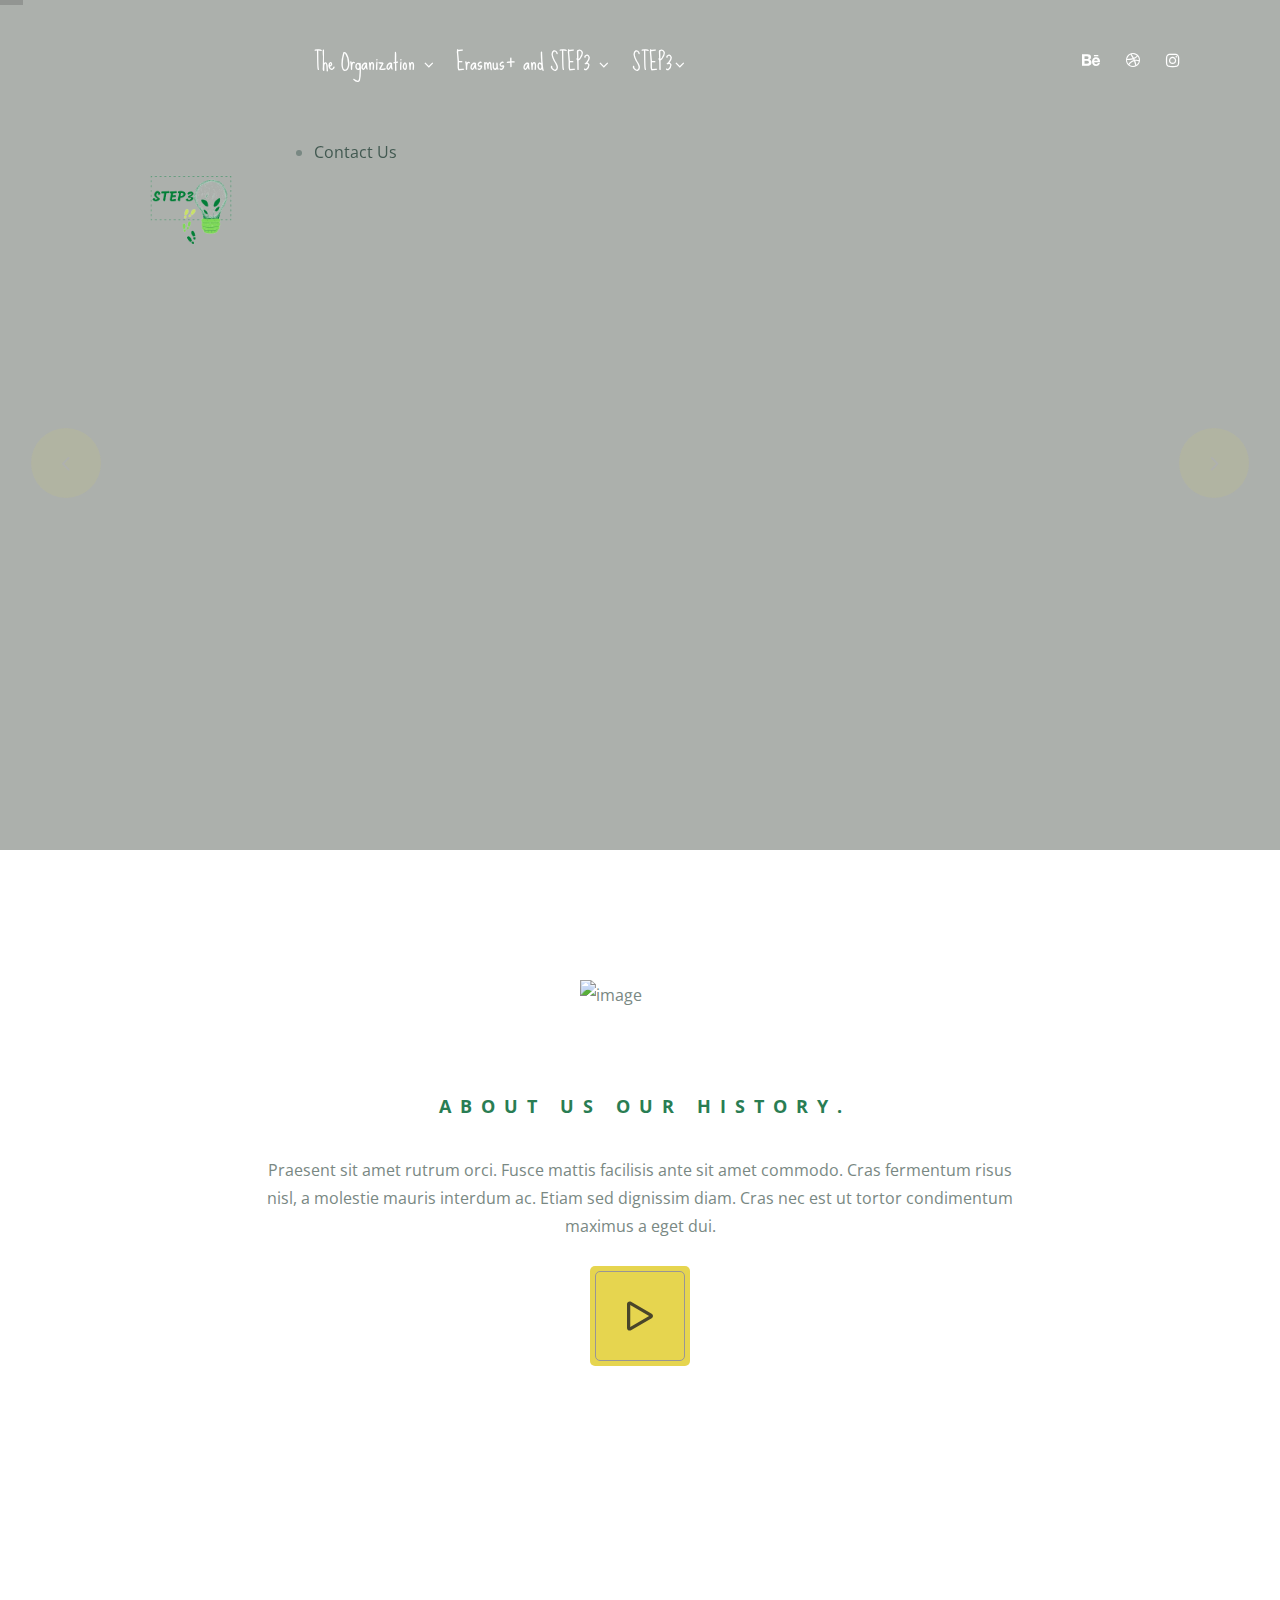
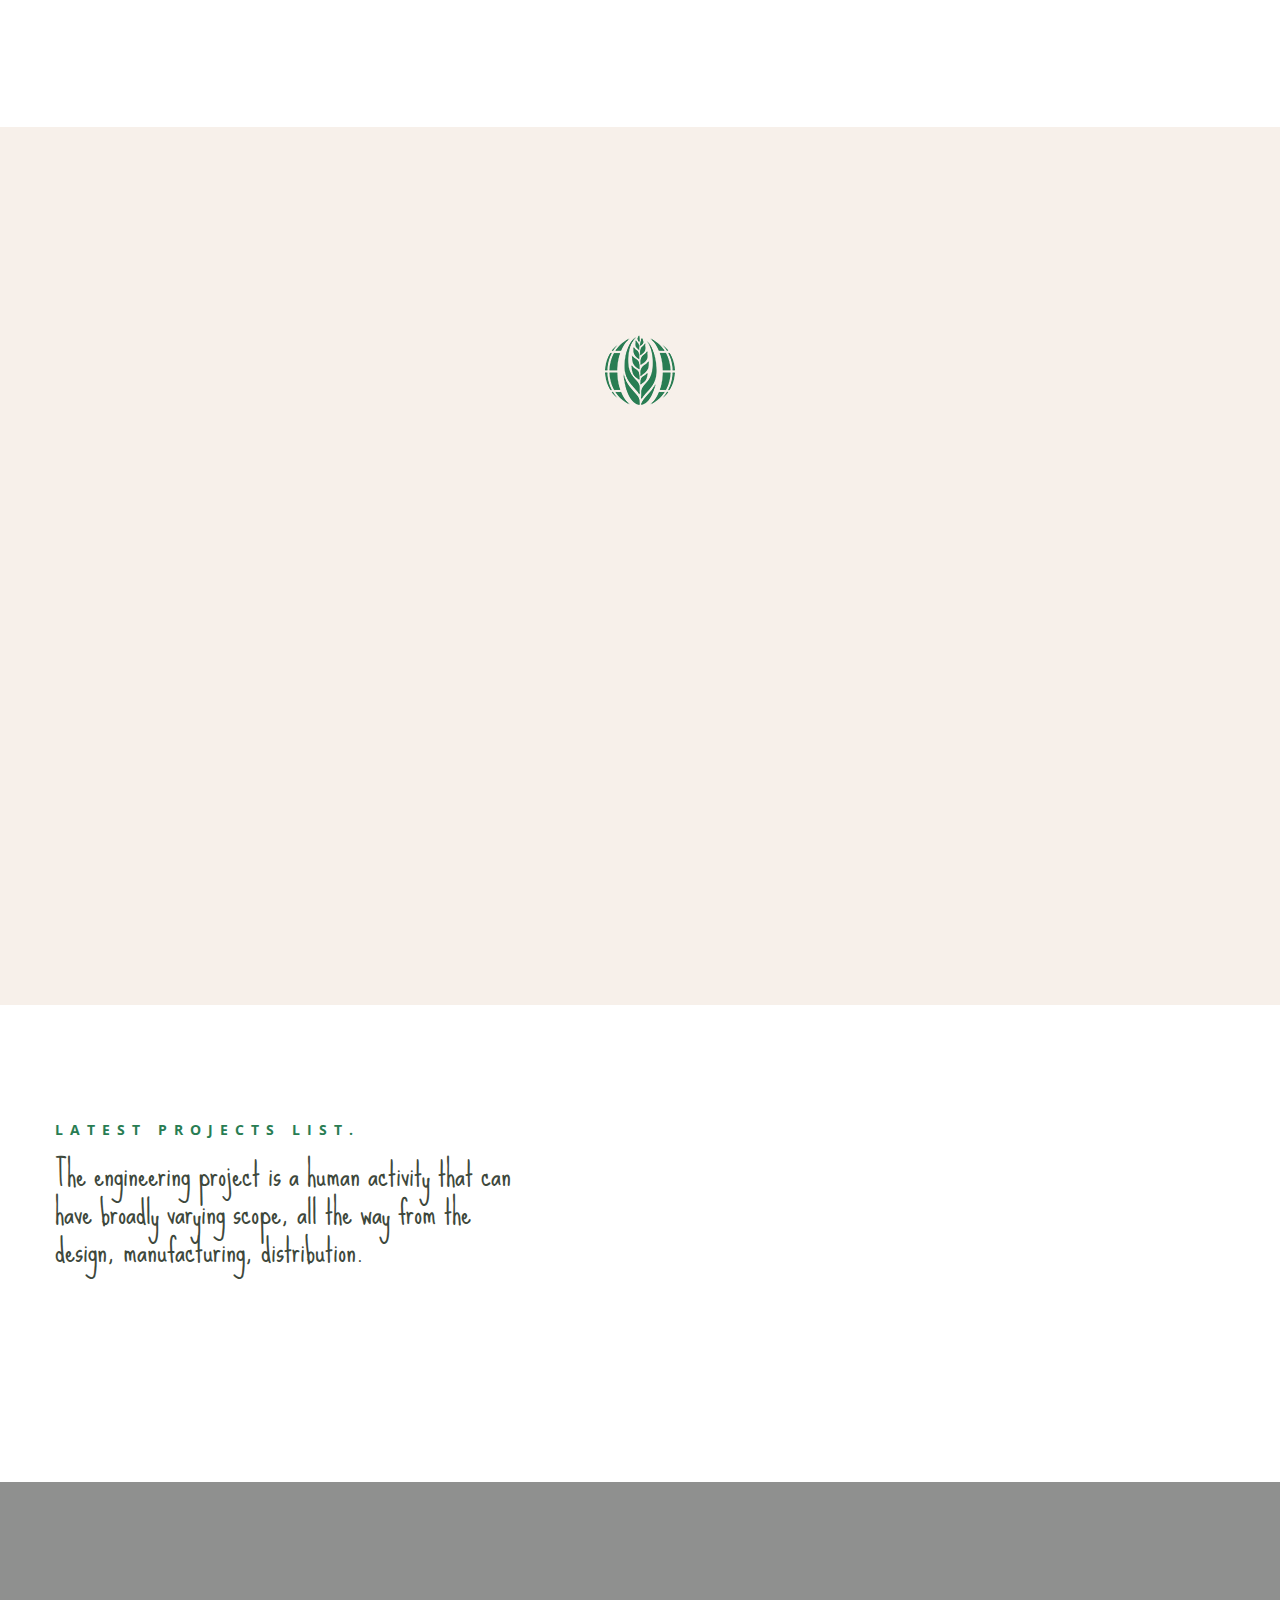
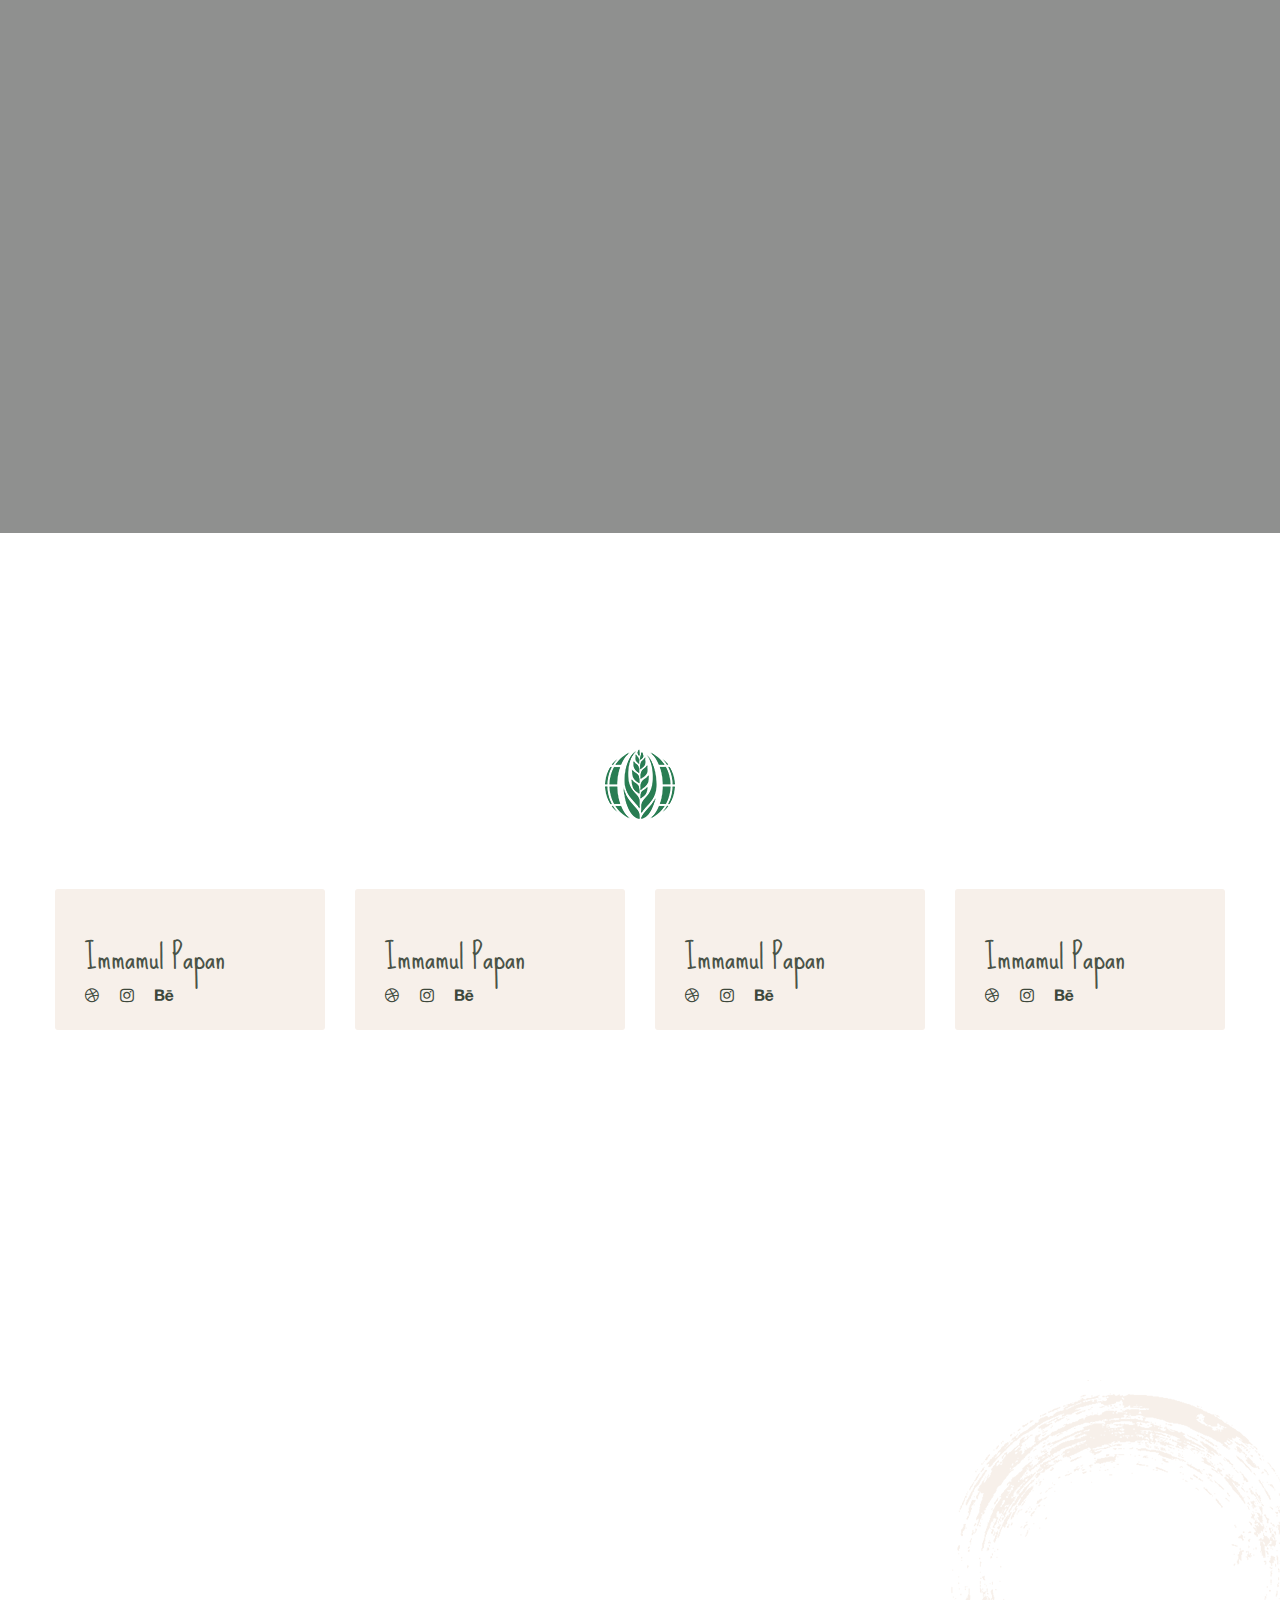
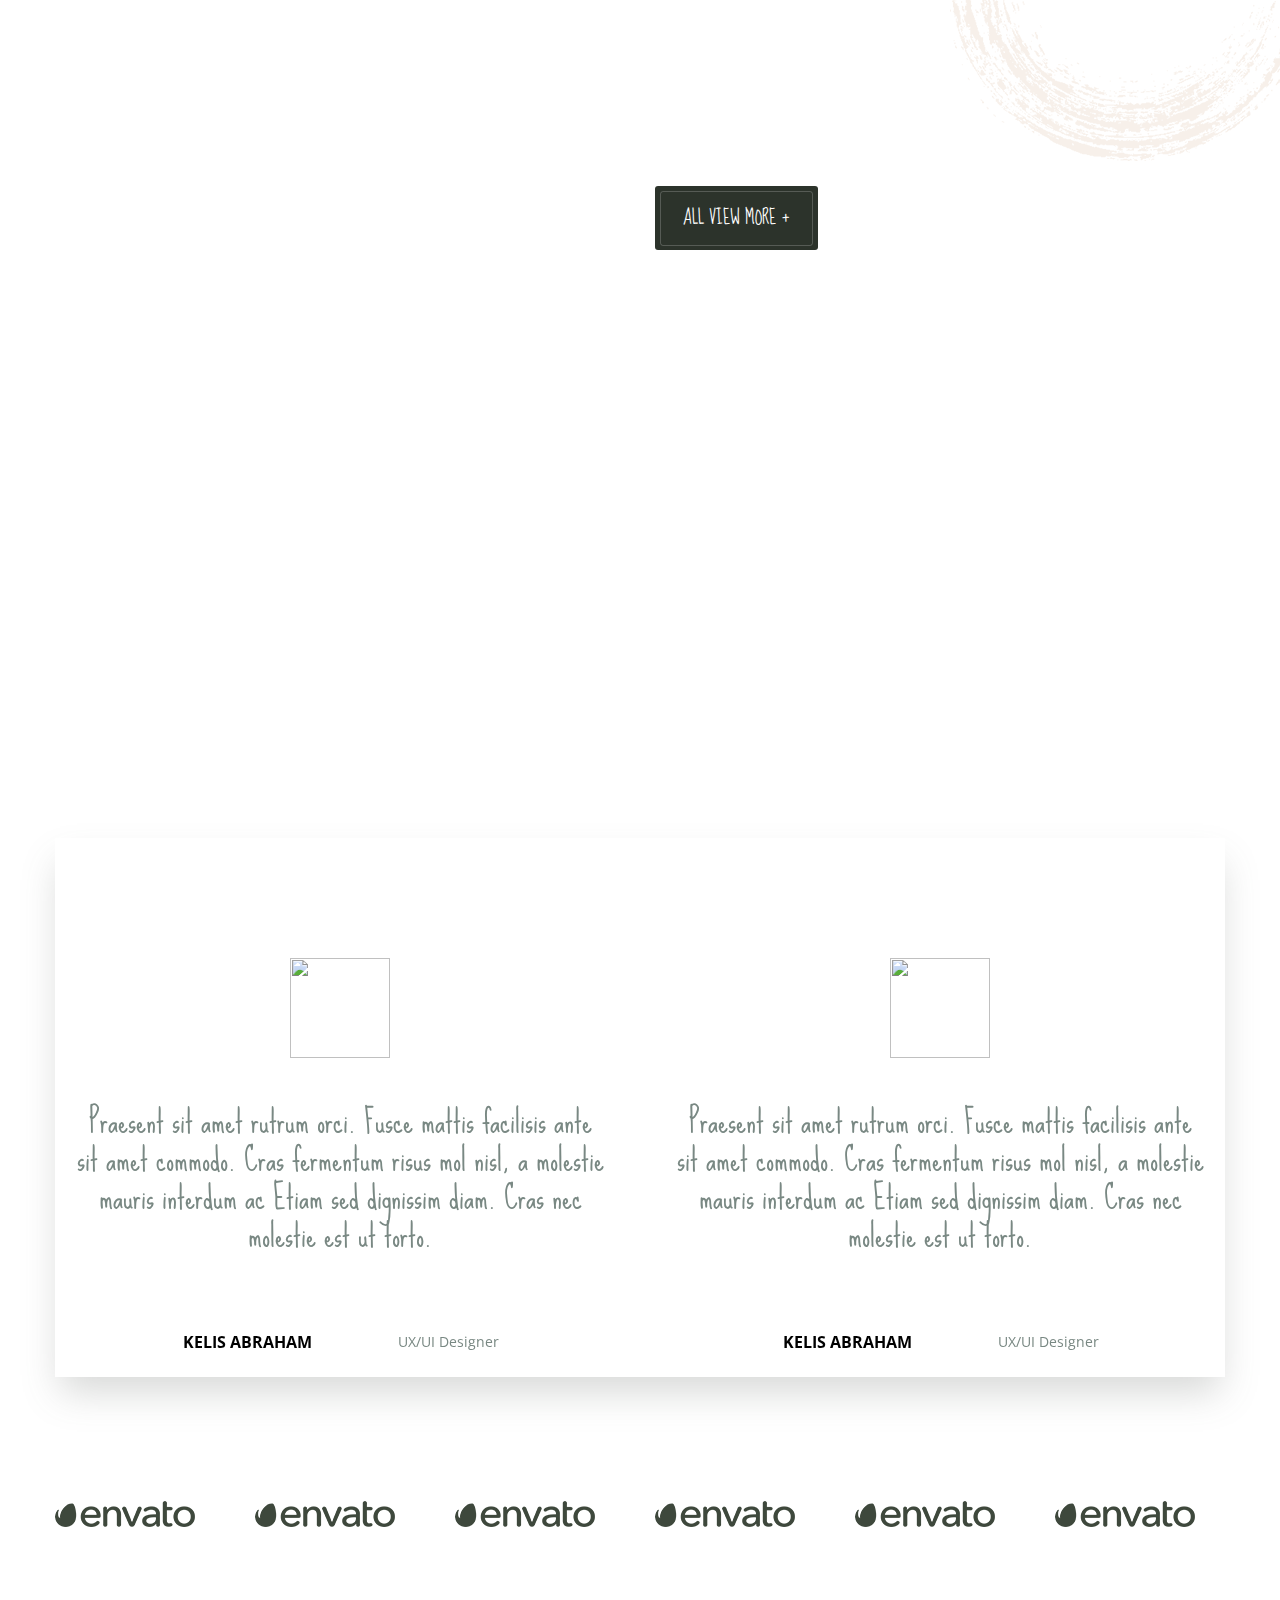
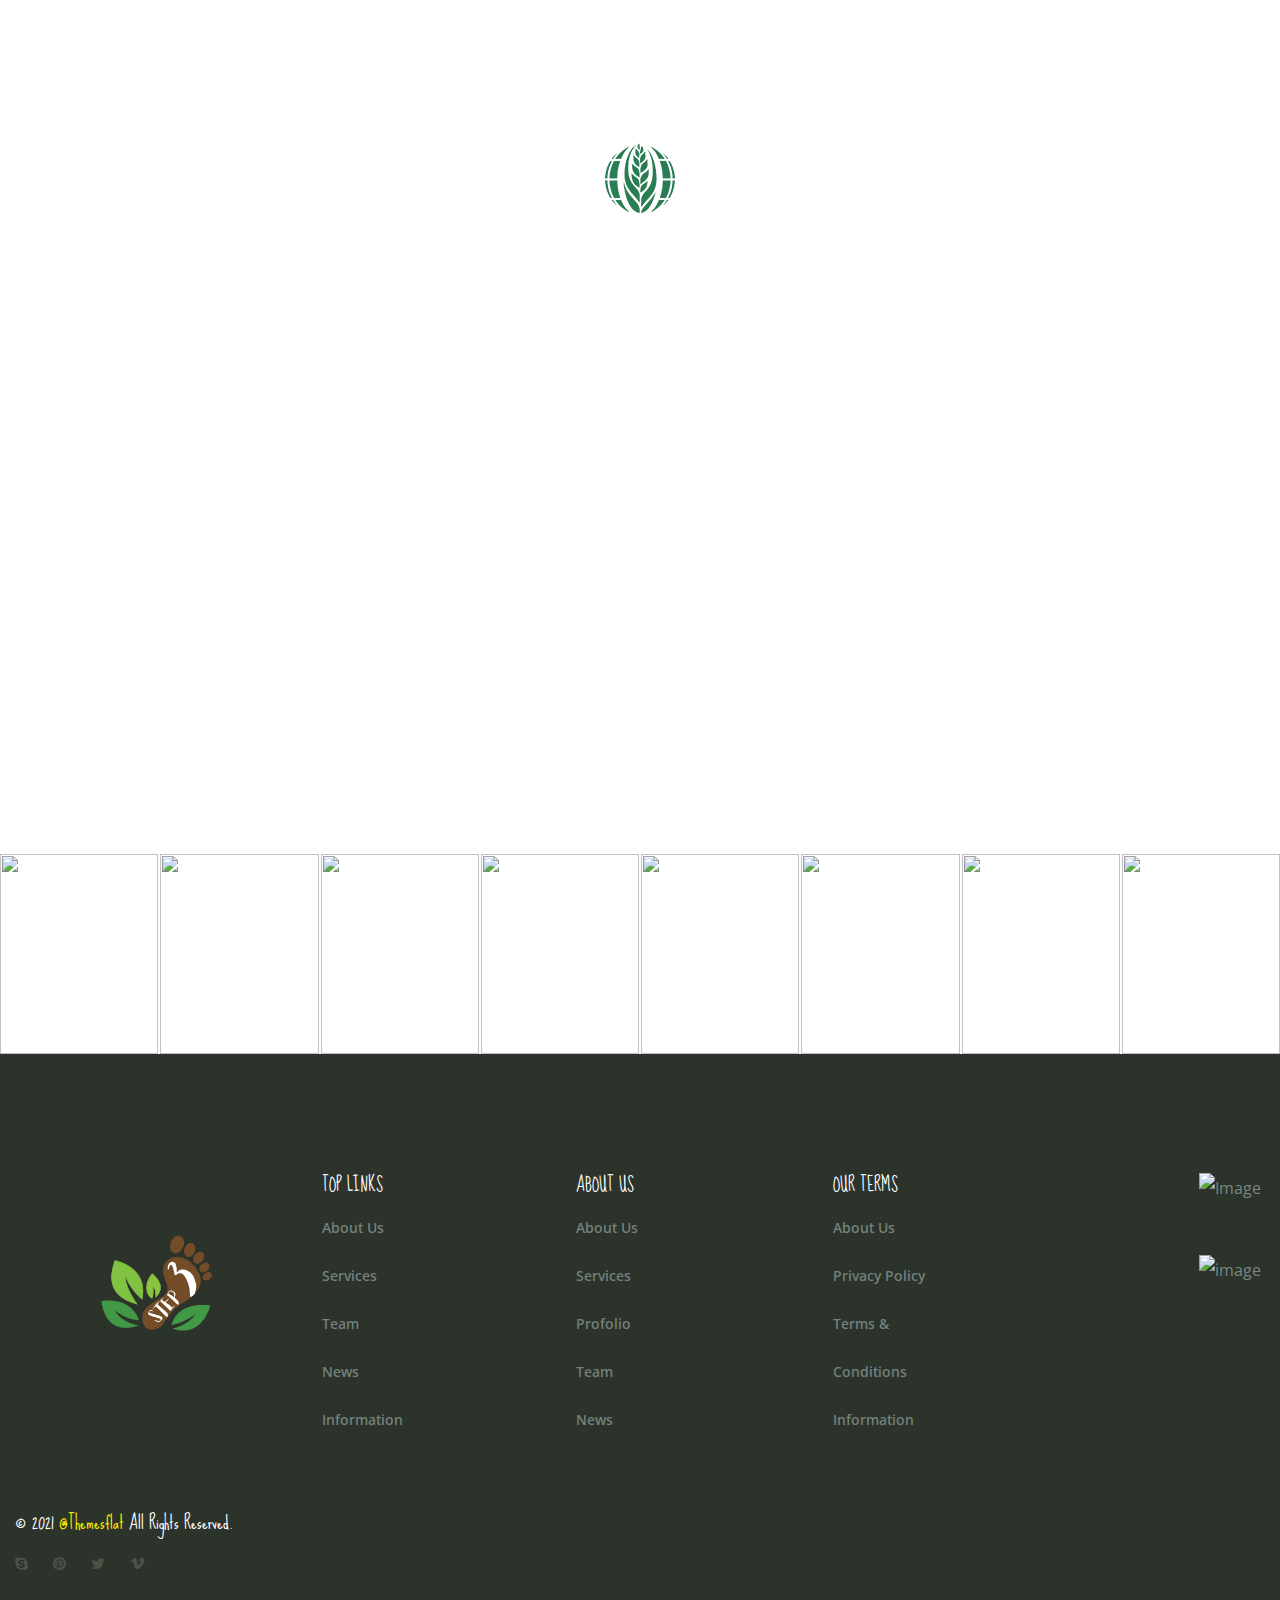
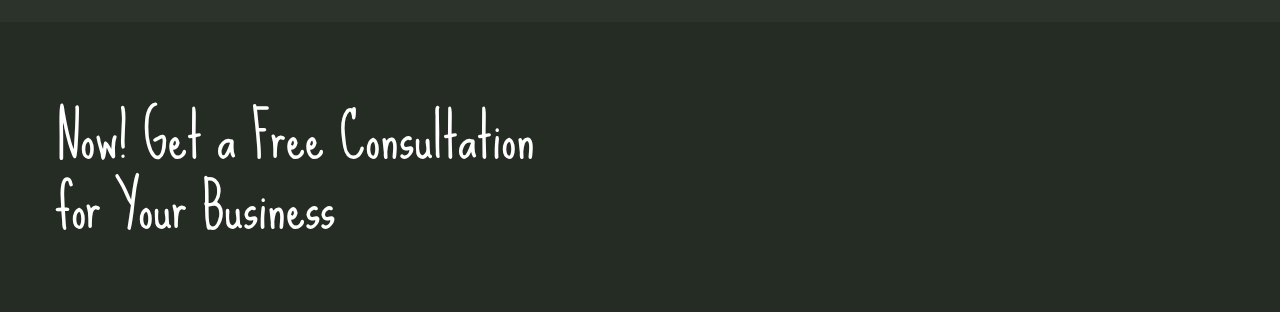
==== commit b9be851c: "Add files via upload" ====
--- a/index.html
+++ b/index.html
@@ -87,12 +87,12 @@
 										<a href="gallery.html" title="">Gallery</a>
 									</li> -->
 									
-									<li >
+									<li>
 										<a href="about.html" title="">STEP3<i class="fa fa-angle-down" aria-hidden="true"></i></a>
 										<ul class="sub-menu">	
 											
 											<li><a href="about.html" title=""> Methodology</a></li>																			
-											<li><a href="testimonial.html" title=""> Partners</
+											<li><a href="testimonial.html" title=""> Partners</li>
 						                                         
 										</ul> 
 									</li>
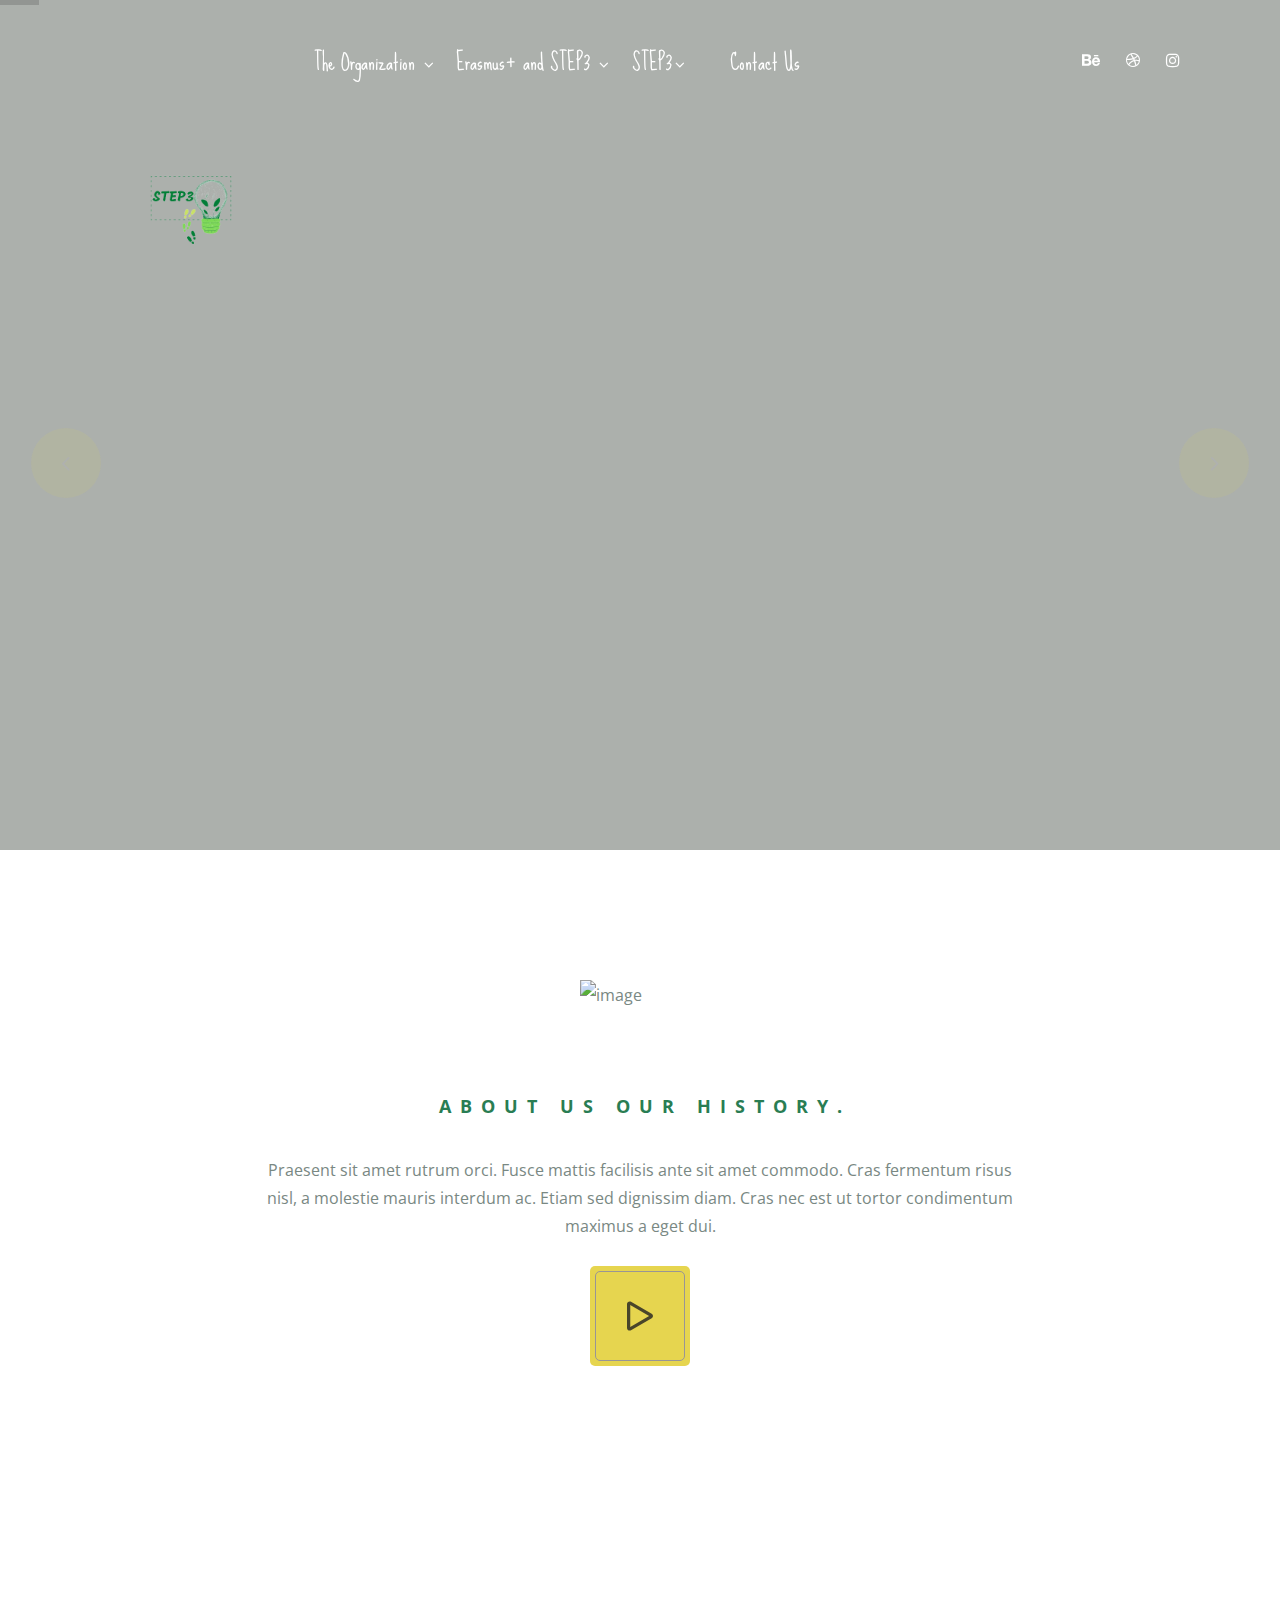
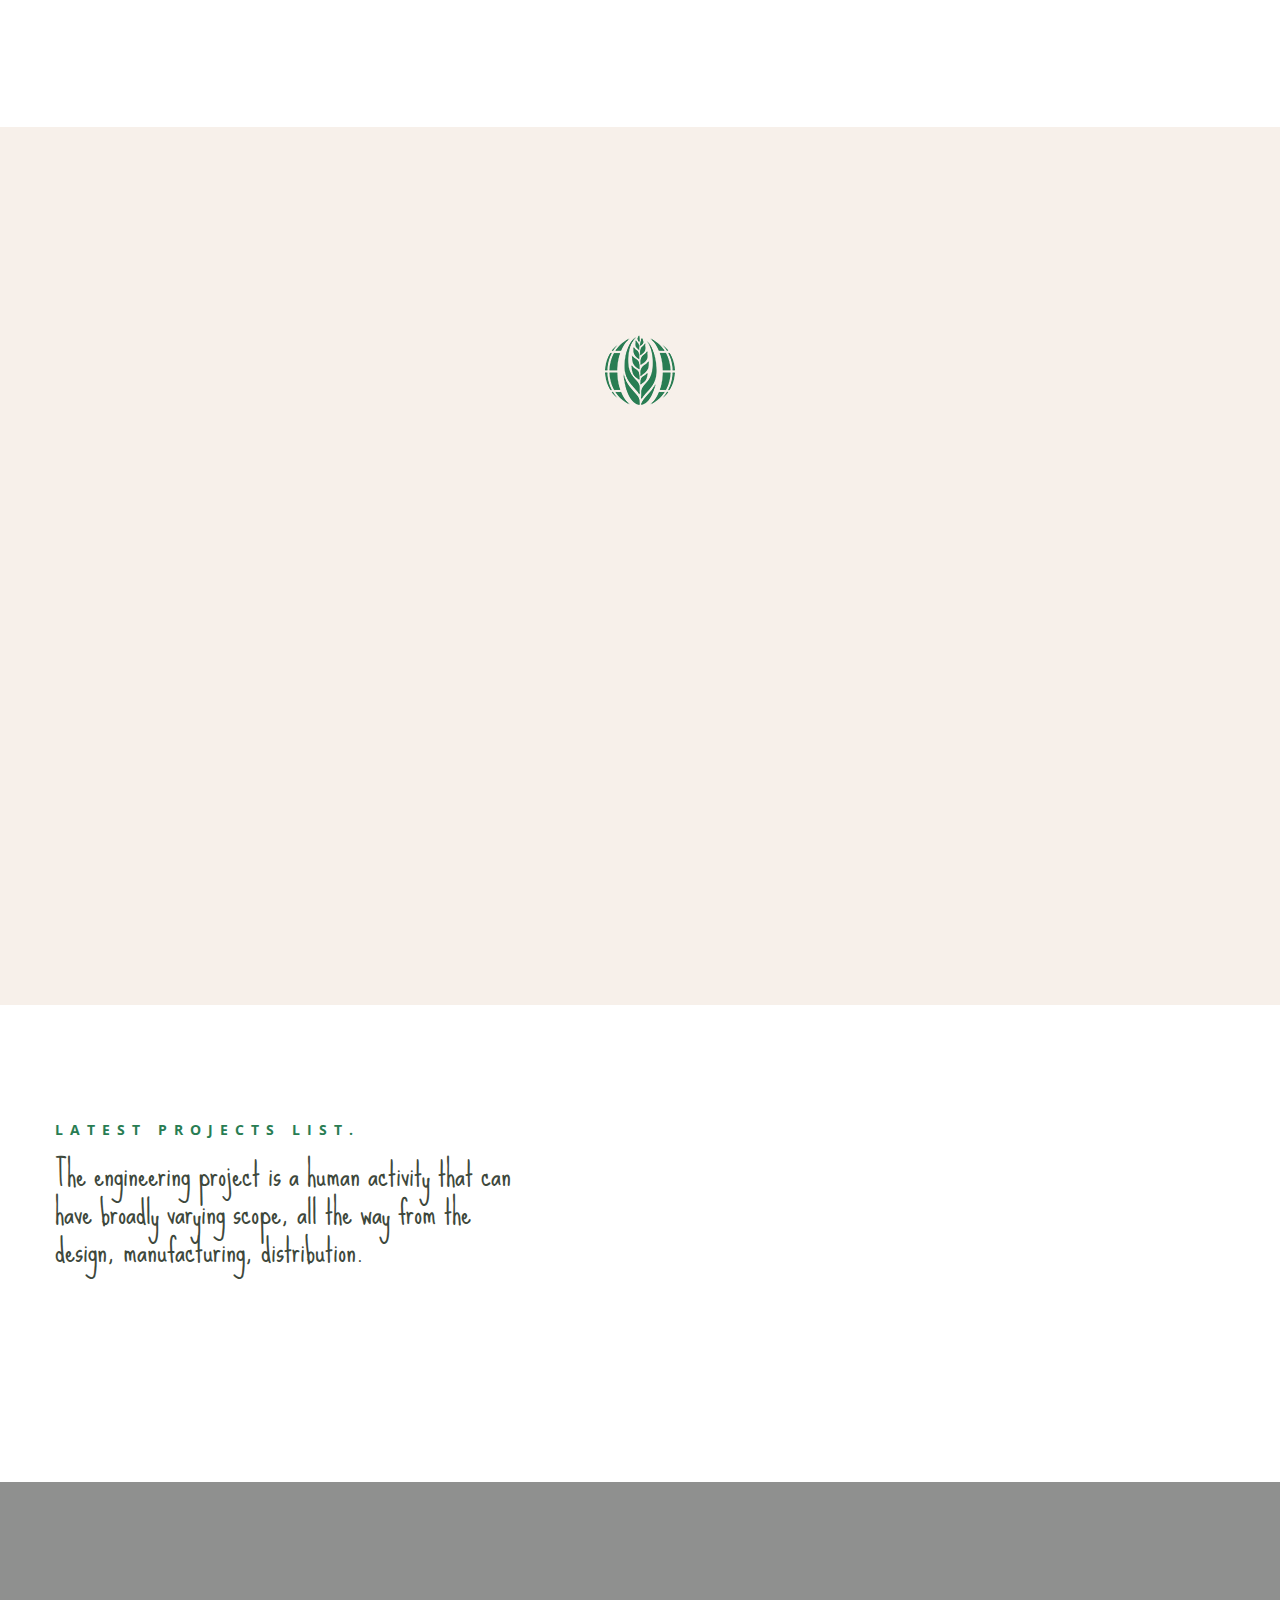
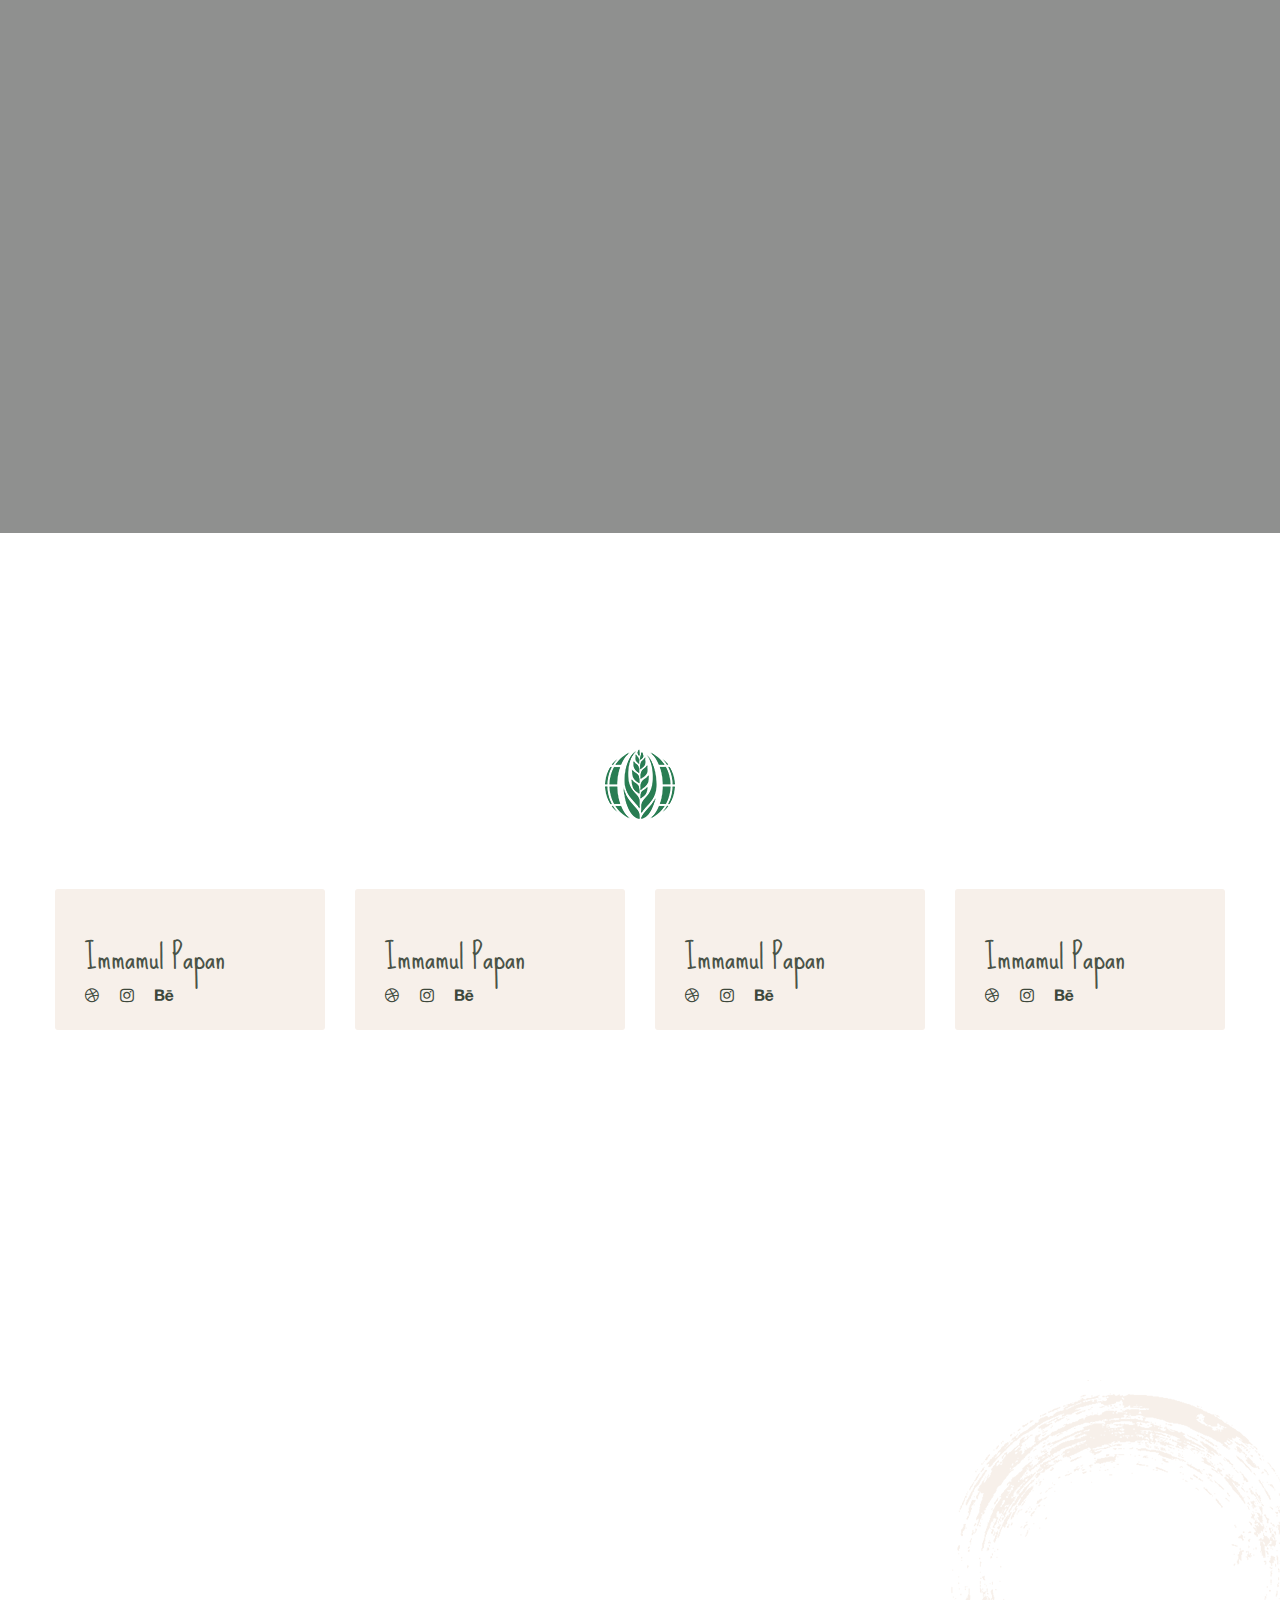
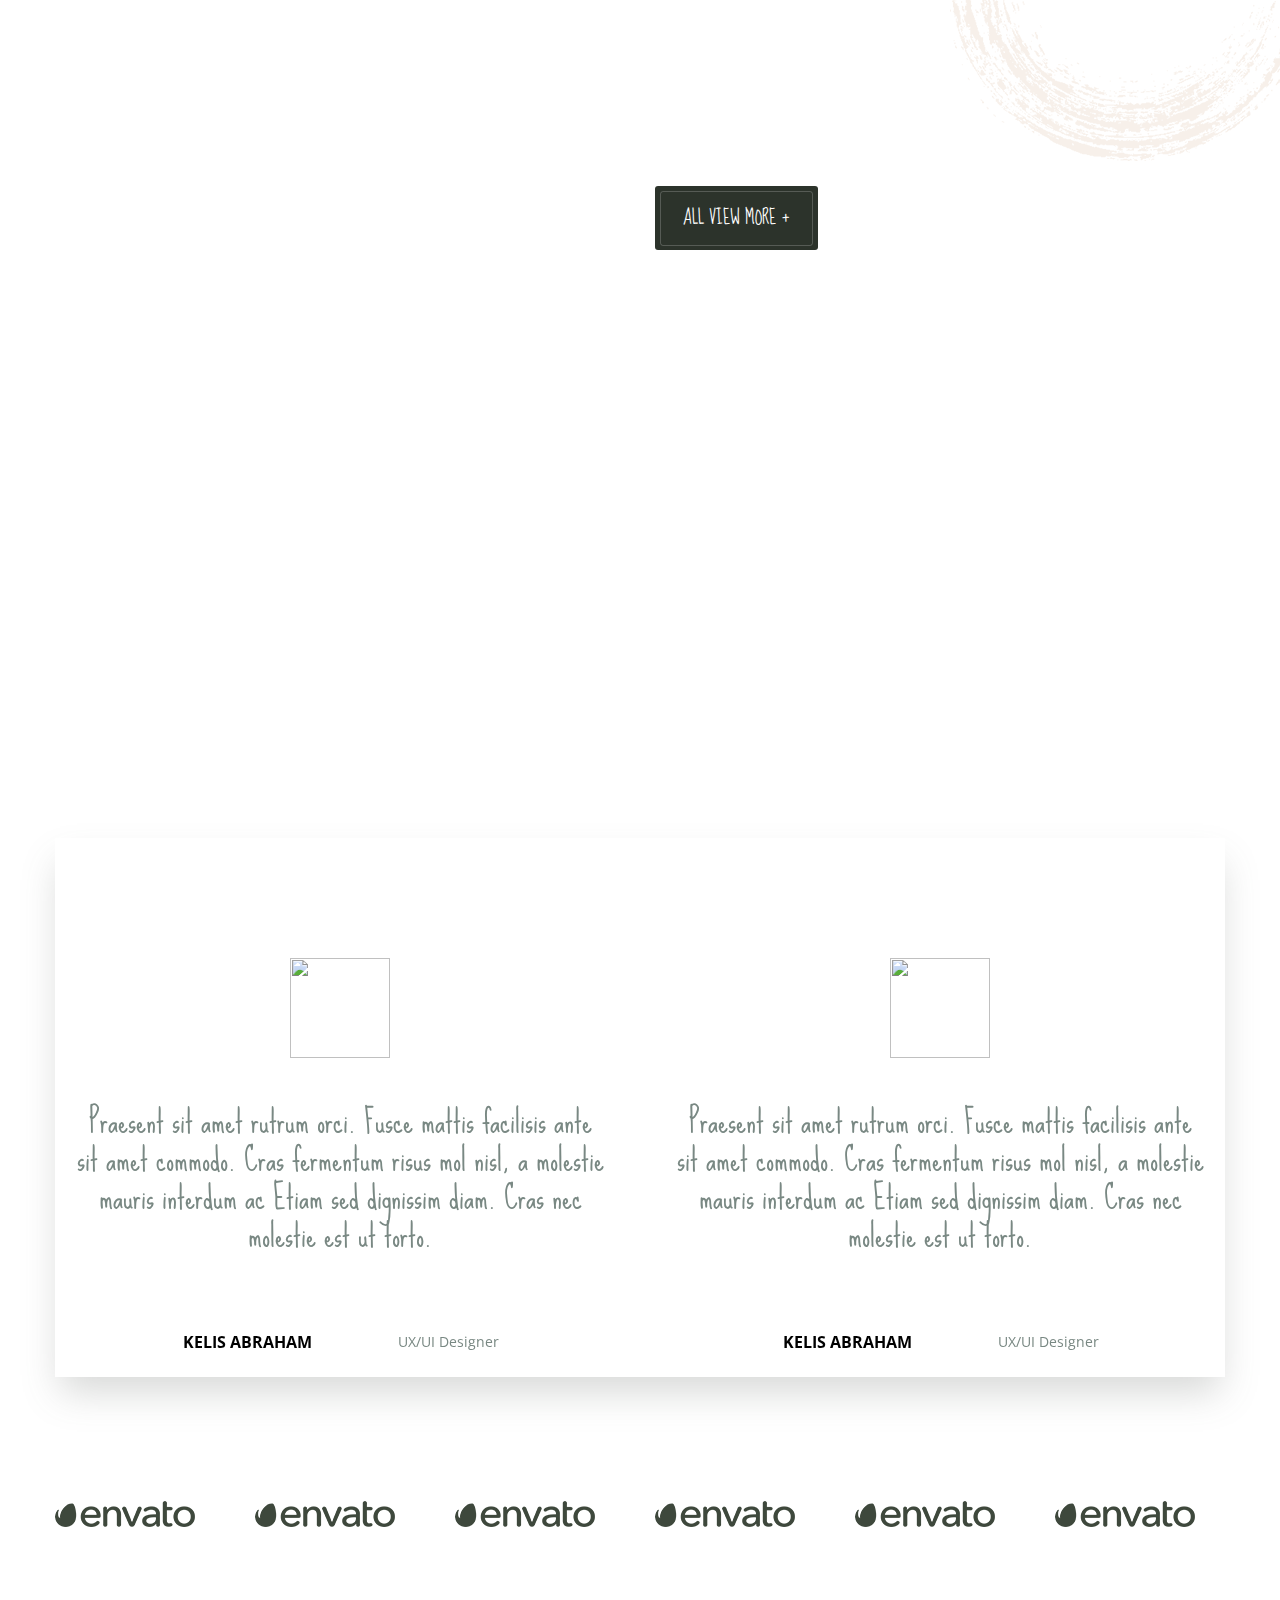
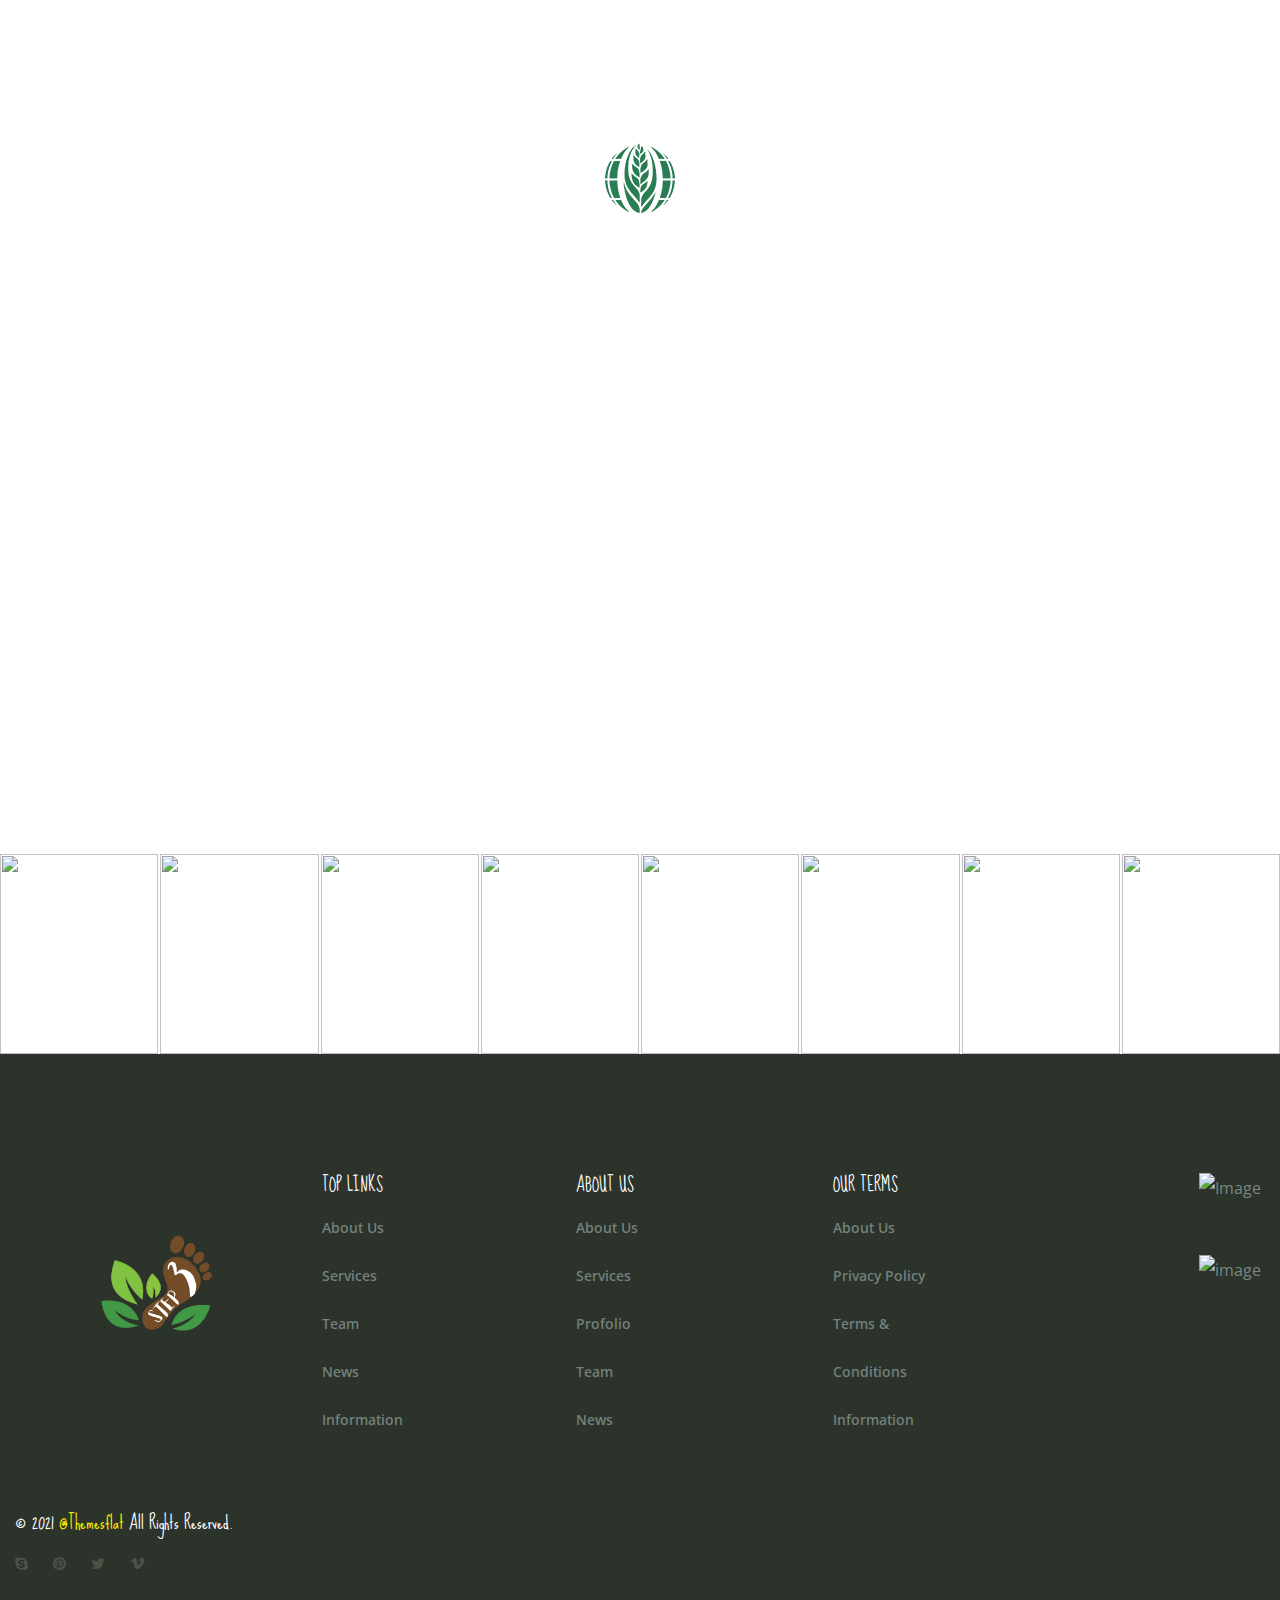
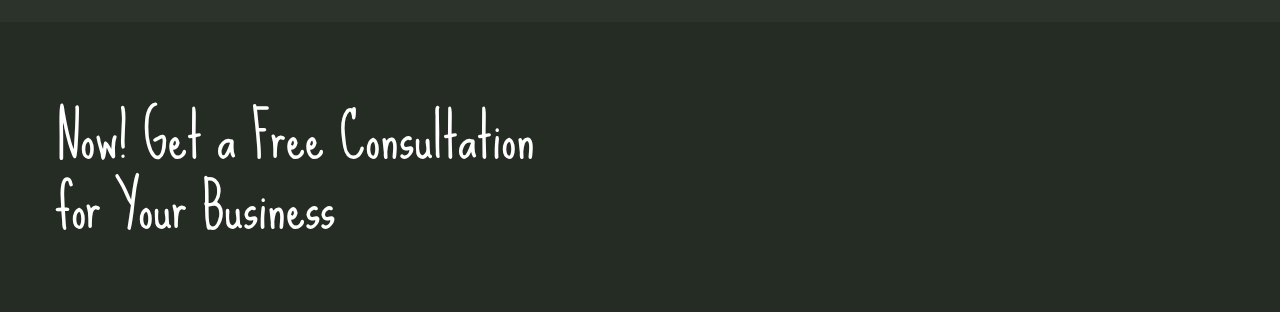
==== commit b89db5c1: "Add files via upload" ====
--- a/index.html
+++ b/index.html
@@ -99,13 +99,13 @@
 
 									
 									
-								</ul>
+								
 								
 								<li>
 									<a href="contact.html" title="">Contact Us </a>
 
 								</li>
-								
+							</ul>
 								<!-- /.menu -->
 							</nav><!-- /#mainnav -->
 							
